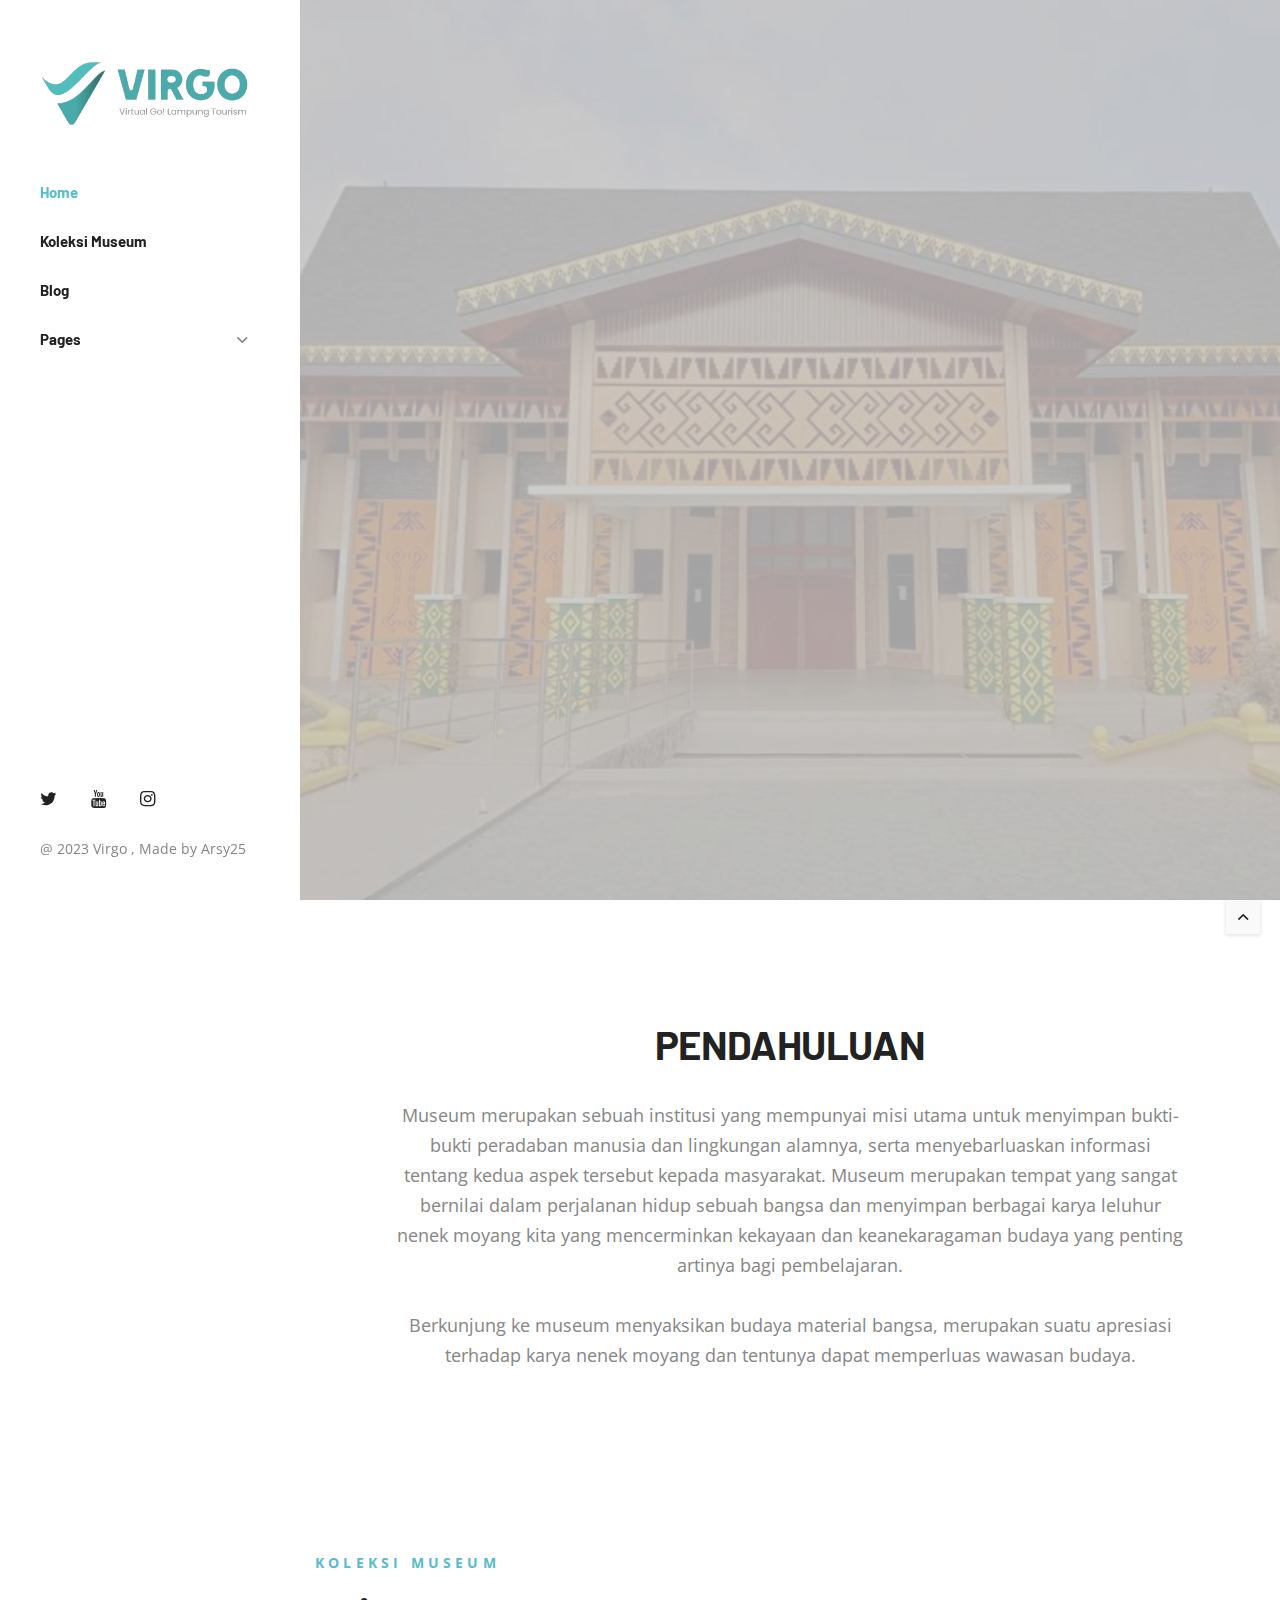
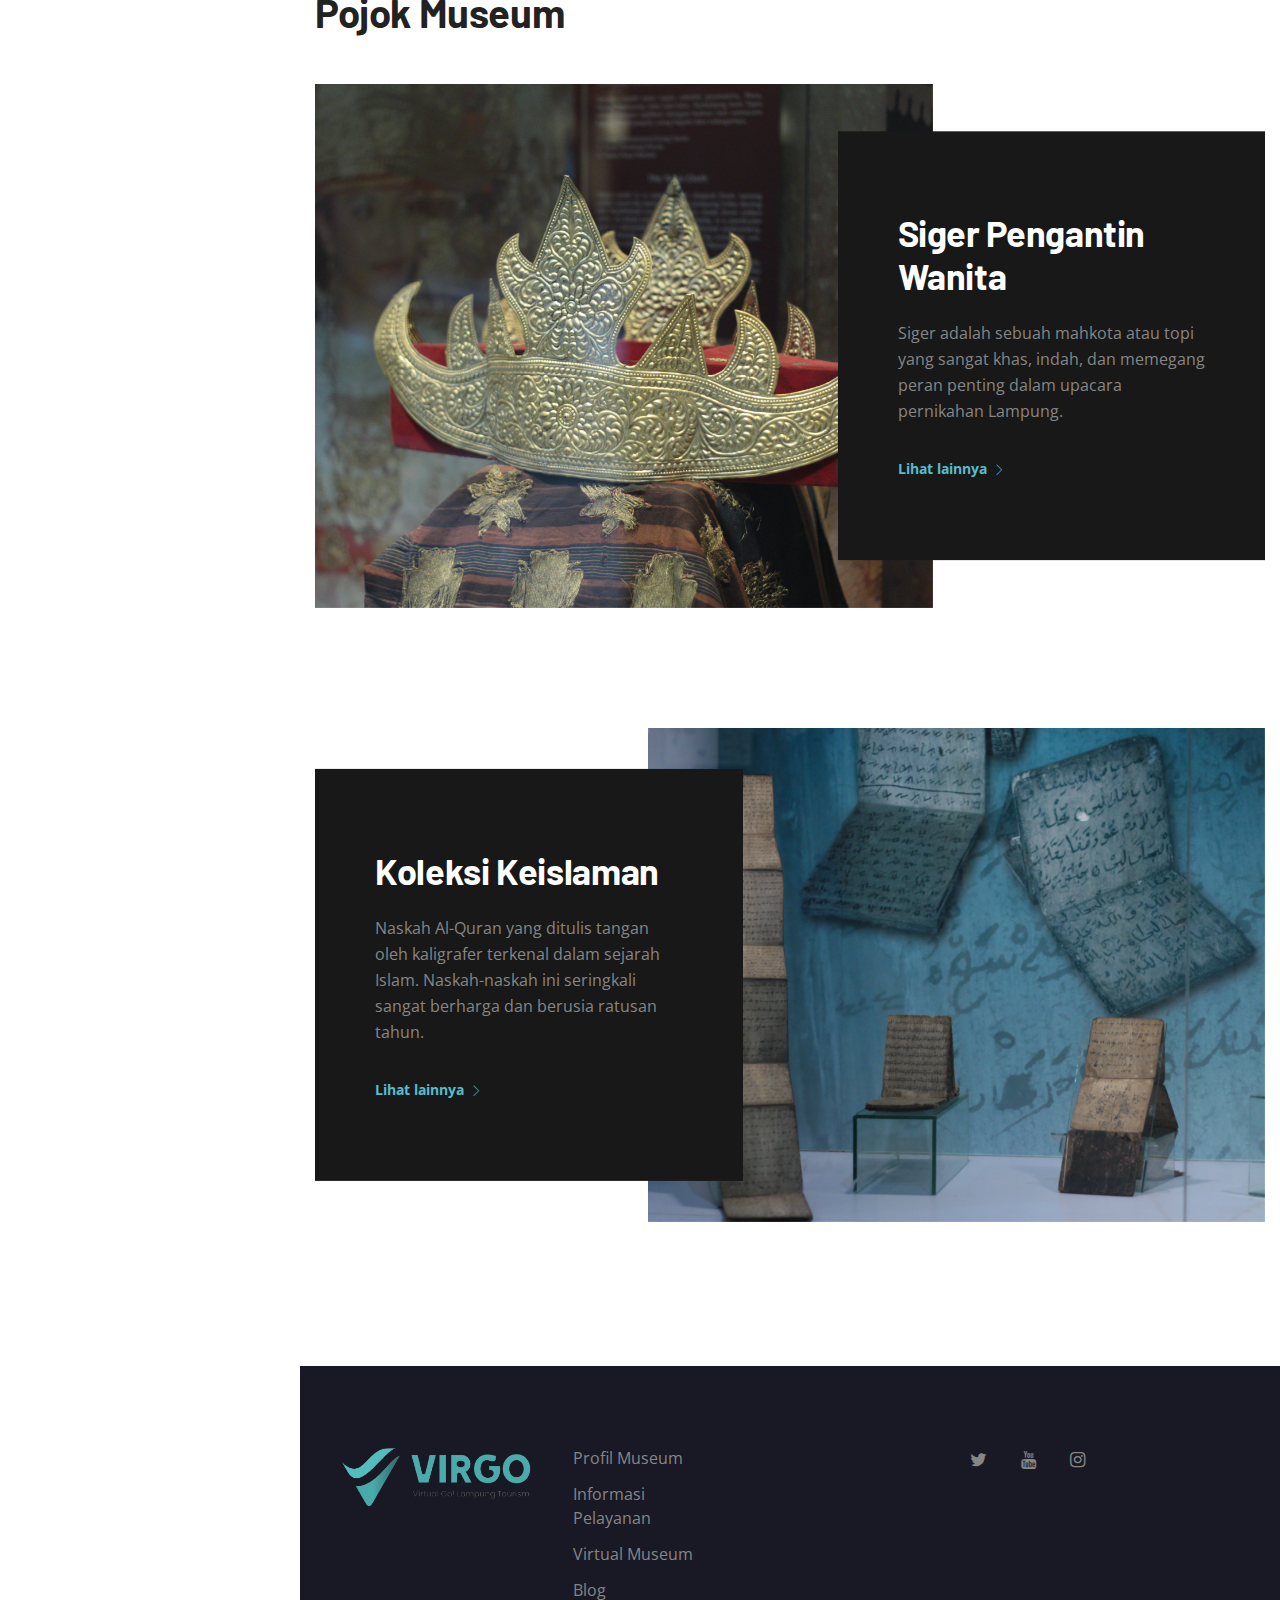
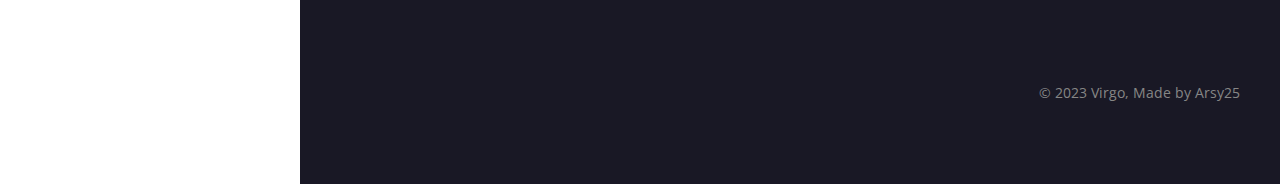
==== index.html @ 906f7b3b "Update index.html" ====
<!DOCTYPE html>
<html lang="en">
<head>
	<title>Virgo | Home</title>

	<meta charset="utf-8">
	<meta name="viewport" content="width=device-width, initial-scale=1, maximum-scale=1">
	<meta name="description" content="">

	<!-- Google Fonts -->
	<link href='https://fonts.googleapis.com/css?family=Barlow:400,600%7COpen+Sans:400,400i,700' rel='stylesheet'>

	<!-- Css -->
	<link rel="stylesheet" href="css/bootstrap.min.css" />
	<link rel="stylesheet" href="css/font-icons.css" />
	<link rel="stylesheet" href="revolution/css/settings.css" />
	<link rel="stylesheet" href="css/style.css" />
	<link
    rel="stylesheet"
    href="https://cdnjs.cloudflare.com/ajax/libs/animate.css/4.1.1/animate.min.css"
  />

	<!-- icon web -->
	<link rel="shortcut icon" href="img/revolution/home-1/iconn.png">


</head>

<body>

	<div class="loader-mask">
		<div class="loader">
			"Loading..."
		</div>
	</div>

	<main class="main-wrapper main-wrapper--offset">

		<!-- Navigation -->
		<header class="nav nav--side nav--side-sticky-left">
			<div class="nav__holder">
				<div class="nav__container container">

					<div class="flex-parent">

						<div class="nav__header">
							<!-- Logo Virgo -->
							<a href="index.html" class="logo-container flex-child">
								<img class="logo" src="img/revolution/home-1/" srcset="img/virgo01.png 1x, img/virgo01.png 2x" alt="logo">
							</a>

							<!-- Mobile toggle -->
							<button type="button" class="nav__icon-toggle" id="nav__icon-toggle" data-toggle="collapse" data-target="#navbar-collapse">
								<span class="sr-only">Toggle navigation</span>
								<span class="nav__icon-toggle-bar"></span>
								<span class="nav__icon-toggle-bar"></span>
								<span class="nav__icon-toggle-bar"></span>
							</button>
						</div>

						<!-- Navbar -->
						<nav id="navbar-collapse" class="nav__wrap collapse navbar-collapse">
							<ul class="nav__menu">
								<li class="nav__dropdown active">
									<a href="index.html" aria-haspopup="true">Home</a>
									<i class="nav__dropdown-trigger" role="button" aria-haspopup="true" aria-expanded="false"></i>
									<ul class="nav__dropdown-menu">
										<li><a href="index.html">Home </a></li>
									</ul>
								</li>
								<li class="nav__dropdown">
									<a href="galeri.html" aria-haspopup="true">Koleksi Museum</a>
									<i class=" nav__dropdown-trigger" role="button" aria-haspopup="true" aria-expanded="false"></i>
								</li>
								<li class="nav__dropdown ">
									<a href="blog.html" aria-haspopup="true">Blog</a>
									<i class="nav__dropdown-trigger" role="button" aria-haspopup="true" aria-expanded="false"></i>				
								</li>
									<li class="nav__dropdown">
										<a href="#" aria-haspopup="true">Pages</a>
										<i class="ui-arrow-down nav__dropdown-trigger" role="button" aria-haspopup="true" aria-expanded="false"></i>
										<ul class="nav__dropdown-menu">
											<li><a href="profil_museum.html">Profil Museum</a></li>
											<li><a href="virtual.html">Virtual Museum</a></li>
											<li><a href="infopelayanan.html">Informasi Pelayanan</a></li>
										</ul>
									</li>
							</ul> <!-- tutup menu -->


							<!-- Mobile Phone -->
							<div class="nav__phone nav__phone--mobile d-lg-none">
								<span class="nav__phone-text">No. Telpon :</span>
								<a href="tel:(0721) 705254" class="nav__email-email">(0721) 705254/783688</a>
							</div>							
							
							<!-- Mobile Email -->
							<div class="nav__email nav__email--mobile d-lg-none">
								<span class="nav__email-text">Email Kami : </span>
								<a href="mailto:museumlpg@gmail.com" class="nav__email-email">museumlpg@gmail.com</a>
							</div>
							
							<!-- Mobile Socials -->
							<div class="nav__socials nav__socials--mobile d-lg-none">
								<div class="socials">
									<a href="https://x.com/MuseumRuwaJurai?t=8a_7W3XBMx4-y3r6-TnmkQ&s=09" class="social social-twitter" aria-label="twitter" title="twitter" target="_blank"><i class="ui-twitter"></i></a>
									<a href="https://youtube.com/@museumlampung3592" class="social social-youtube" aria-label="youtube" title="google plus" target="_blank"><i class="ui-youtube"></i></a>
									<a href="https://instagram.com/museumlampung_ruwajurai" class="social social-instagram" aria-label="instagram" title="instagram" target="_blank"><i class="ui-instagram"></i></a>
								</div>
							</div>
						</nav> <!-- tutup nav-wrap -->

						<!-- Footer / Socials -->
						<div class="nav__footer d-lg-block d-none">
							<div class="socials">
								<a href="https://x.com/MuseumRuwaJurai?t=8a_7W3XBMx4-y3r6-TnmkQ&s=09" class="social social-twitter" aria-label="twitter" title="twitter" target="_blank"><i class="ui-twitter"></i></a>
								<a href="https://youtube.com/@museumlampung3592" class="social social-youtube" aria-label="youtube" title="google plus" target="_blank"><i class="ui-youtube"></i></a>
								<a href="https://instagram.com/museumlampung_ruwajurai" class="social social-instagram" aria-label="instagram" title="instagram" target="_blank"><i class="ui-instagram"></i></a>
							</div>

							<span class="copyright">
								@ 2023 Virgo , Made by <a href="https://linktr.ee/hamsyhamsy">Arsy25</a>
							</span>
						</div>		

					</div> <!-- tutup flex-parent -->
				</div> <!-- tutup container -->

			</div>
		</header> <!-- tutup navigation -->


		<div class="content-wrapper oh">

			<!-- Revolution Slider -->
			<div class="rev_slider_wrapper">
				<div class="rev_slider" id="slider-3" data-version="5.0">
					<ul>
						<!-- SLIDE 1 -->
						<li data-fstransition="fade"
							data-transition="scaledownfrombottom"
							data-easein="default"
							data-easeout="default"
							data-slotamount="1"
							data-masterspeed="1200"
							data-delay="4500"
							>
							<!-- MAIN IMAGE -->
							<img src="img/revolution/home-1/depan.jpg"
								alt=""
								data-bgrepeat="no-repeat"
								data-bgfit="cover"
								data-bgparallax="7"
								class="rev-slidebg"
								>

							<!-- HERO TITLE -->
							<div class="tp-caption hero-text"
								data-x="30"
								data-y="center"
								data-voffset="[-70,-180,-200,-240]"
								data-fontsize="[72,62,52,40]"
								data-lineheight="[72,62,52,40]"
								data-width="[none, none, none, 300]"
								data-whitespace="[nowrap, nowrap, nowrap, normal]"
								data-frames='[{
									"delay":1000,
									"speed":900,
									"frame":"0",
									"from":"y:150px;opacity:0;",
									"ease":"Power3.easeOut",
									"to":"o:1;"
									},{
									"delay":"wait",
									"speed":1000,
									"frame":"999",
									"to":"opacity:0;","ease":"Power3.easeOut"
								}]'
								data-splitout="none">Museum Ruwa Jurai<span class="hero-dot"></span>
							</div>

							<!-- HERO SUBTITLE -->
							<div class="tp-caption small-text"
								data-x="30"
								data-y="center"
								data-voffset="[30,-80,-100,-100]"
								data-fontsize="[21,21,21,21]"
								data-lineheight="34"
								data-width="[none, none, none, 300]"
								data-whitespace="[nowrap, nowrap, nowrap, normal]"
								data-frames='[{
									"delay":1100,
									"speed":900,
									"frame":"0",
									"from":"y:150px;opacity:0;",
									"ease":"Power3.easeOut",
									"to":"o:1;"
									},{
									"delay":"wait",
									"speed":1000,
									"frame":"999",
									"to":"opacity:0;","ease":"Power3.easeOut"
								}]'
								>Museum Negeri Provinsi Lampung "Ruwa Jurai" diresmikan <br> pada tanggal 24 September 1988 oleh Menteri <br> Pendidikan dan Kebudayaan
							</div>

						</li> <!-- tutup slide 1 -->

						<!-- SLIDE 2 -->
						<li data-transition="scaledownfrombottom"
							data-easein="default"
							data-easeout="default"
							data-slotamount="1"
							data-masterspeed="1200"
							data-delay="4500"
							>
							<!-- MAIN IMAGE -->
							<img src="img/revolution/home-1/tapis.jpg"
								alt=""
								data-bgrepeat="no-repeat"
								data-bgfit="cover"
								data-bgparallax="7"
								class="rev-slidebg"
								>

							<!-- HERO TITLE -->
							<div class="tp-caption hero-text"
								data-x="30"
								data-y="center"
								data-voffset="[-70,-180,-200,-240]"
								data-fontsize="[72,62,52,40]"
								data-lineheight="[72,62,52,40]"
								data-width="[none, none, none, 300]"
								data-whitespace="[nowrap, nowrap, nowrap, normal]"
								data-frames='[{
									"delay":1000,
									"speed":900,
									"frame":"0",
									"from":"y:150px;opacity:0;",
									"ease":"Power3.easeOut",
									"to":"o:1;"
									},{
									"delay":"wait",
									"speed":1000,
									"frame":"999",
									"to":"opacity:0;","ease":"Power3.easeOut"
								}]'
								data-splitout="none">Kain Tapis Lampung
							</div>

							<!-- HERO SUBTITLE -->
							<div class="tp-caption small-text"
								data-x="30"
								data-y="center"
								data-voffset="[30,-80,-100,-100]"
								data-fontsize="[21,21,21,21]"
								data-lineheight="34"
								data-width="[none, none, none, 300]"
								data-whitespace="[nowrap, nowrap, nowrap, normal]"
								data-frames='[{
									"delay":1100,
									"speed":900,
									"frame":"0",
									"from":"y:150px;opacity:0;",
									"ease":"Power3.easeOut",
									"to":"o:1;"
									},{
									"delay":"wait",
									"speed":1000,
									"frame":"999",
									"to":"opacity:0;","ease":"Power3.easeOut"
								}]'
								>salah satu jenis kerajinan tradisional masyarakat Lampung.<br> Kain tapis dibuat dari benang katun dan benang emas.
							</div>


						</li> <!-- tutup slide 1 -->

						<!-- SLIDE 3 -->
						<li data-transition="scaledownfrombottom"
							data-easein="default"
							data-easeout="default"
							data-slotamount="1"
							data-masterspeed="1200"
							data-delay="5000"
							>
							<!-- MAIN IMAGE -->
							<img src="img/revolution/home-1/bjadat.jpg"
								alt=""
								data-bgrepeat="no-repeat"
								data-bgfit="cover"
								data-bgparallax="7"
								class="rev-slidebg"
								>

							<!-- HERO TITLE -->
							<div class="tp-caption hero-text"
								data-x="30"
								data-y="center"
								data-voffset="[-70,-180,-200,-240]"
								data-fontsize="[72,62,52,40]"
								data-lineheight="[72,62,52,40]"
								data-width="[none, none, none, 300]"
								data-whitespace="[nowrap, nowrap, nowrap, normal]"
								data-frames='[{
									"delay":1000,
									"speed":900,
									"frame":"0",
									"from":"y:150px;opacity:0;",
									"ease":"Power3.easeOut",
									"to":"o:1;"
									},{
									"delay":"wait",
									"speed":1000,
									"frame":"999",
									"to":"opacity:0;","ease":"Power3.easeOut"
								}]'
								data-splitout="none">Pakaian adat Lampung Pepadun
							</div>

							<!-- HERO SUBTITLE -->
							<div class="tp-caption small-text"
								data-x="30"
								data-y="center"
								data-voffset="[30,-80,-100,-100]"
								data-fontsize="[21,21,21,21]"
								data-lineheight="34"
								data-width="[none, none, none, 300]"
								data-whitespace="[nowrap, nowrap, nowrap, normal]"
								data-frames='[{
									"delay":1100,
									"speed":900,
									"frame":"0",
									"from":"y:150px;opacity:0;",
									"ease":"Power3.easeOut",
									"to":"o:1;"
									},{
									"delay":"wait",
									"speed":1000,
									"frame":"999",
									"to":"opacity:0;","ease":"Power3.easeOut"
								}]'
								>Pakaian adat Lampung Pepadun adalah contoh yang indah dari kekayaan budaya dan tradisi masyarakat Lampung.
							</div>

						</li> <!-- tutup slide 1 -->

					</ul>
				</div>
			</div>

			<!-- Intro -->
			<section class="section-wrap">
				<div class="container">
					<div class="row justify-content-center">
						<div class="col-lg-10">
							<div class="intro text-center">
								<h2 class="mb-32">PENDAHULUAN</h2>
								<p class="lead">Museum merupakan sebuah institusi yang mempunyai misi utama untuk menyimpan bukti-bukti peradaban manusia dan lingkungan alamnya, 
									serta menyebarluaskan informasi tentang kedua aspek tersebut kepada masyarakat. Museum merupakan 
									tempat yang sangat bernilai dalam perjalanan hidup sebuah bangsa dan menyimpan berbagai karya leluhur nenek moyang kita
								yang mencerminkan kekayaan dan keanekaragaman budaya yang penting artinya bagi pembelajaran.
								<br><br> Berkunjung ke museum menyaksikan budaya material bangsa, merupakan suatu apresiasi terhadap karya nenek moyang dan tentunya dapat memperluas wawasan budaya.</p>
							</div>
						</div>
					</div>
				</div>
			</section> <!-- tutup intro -->


			<!-- koleksi -->
			<section class="section-wrap pt-48">
				<div class="container">
					<div class="title-row mb-48">
						<p class="subtitle"><strong>Koleksi Museum</strong></p>
						<h2 class="section-title">Pojok Museum</h2>
					</div>

					<div class="projects">
						<div class="project-1">
							<div class="project-1__container">
								<div class="project__img-holder hover-scale">
									<a href="galeri.html">
										<img src="img/galeri/siger.jpg" alt="" class="project__img">
									</a>
								</div>
							</div>

							<div class="project-1__description-holder">
								<div class="project-1__description">
									<h3 class="project-1__title">Siger Pengantin Wanita</h3>
									<p class="project-1__text">Siger adalah sebuah mahkota atau topi yang sangat khas, indah, dan memegang peran penting dalam upacara pernikahan Lampung.</p>
									<a href="galeri.html" class="read-more">
										<span class="read-more__text">Lihat lainnya</span>
										<i class="ui-arrow-right read-more__icon"></i>
									</a>
								</div>
							</div>
						</div> <!-- tutup koleksi -->

						<div class="project-1">
							<div class="project-1__container">
								<div class="project__img-holder hover-scale">
									<a href="galeri.html">
										<img src="img/galeri/koleksiislam.jpg" alt="" class="project__img">
									</a>
								</div>
							</div>

							<div class="project-1__description-holder">
								<div class="project-1__description">
									<h3 class="project-1__title">Koleksi Keislaman</h3>
									<p class="project-1__text">Naskah Al-Quran yang ditulis tangan oleh kaligrafer terkenal dalam sejarah Islam. Naskah-naskah ini seringkali sangat berharga dan berusia ratusan tahun.</p>
									<a href="galeri.html" class="read-more">
										<span class="read-more__text">Lihat lainnya</span>
										<i class="ui-arrow-right read-more__icon"></i>
									</a>
								</div>
							</div>
						</div> <!-- tutup project -->
					</div>					

				</div>
			</section> <!-- tutup portfolio -->

<br>
			<!-- Footer -->
			<footer class="footer bg-dark-overlay">
				<div class="container-fluid">
					<div class="footer__widgets">
						<div class="row">

							<div class="col-lg-3 col-md-3">
								<div class="widget widget-about-us">
									<!-- Logo -->
									<a href="index.html" class="logo-container flex-child">
										<img class="logo" src="img/virgo01.png" srcset="img/virgo01.png 1x, img/virgo01.png 2x" alt="logo">
									</a>
								</div>
							</div> <!-- tutup logo -->

							<div class="col-lg-2 col-md-3">
								<div class="widget widget_nav_menu">
									<ul>
										<li><a href="profil_museum.html">Profil Museum</a></li>
										<li><a href="infopelayanan.html">Informasi Pelayanan</a></li>
										<li><a href="virtual.html">Virtual Museum</a></li>
										<li><a href="blog.html">Blog</a></li>
									</ul>
								</div>
							</div>


							<div class="col-lg-3 offset-lg-2 col-md-3">
								<div class="widget">
									<div class="socials">
									<a href="https://x.com/MuseumRuwaJurai?t=8a_7W3XBMx4-y3r6-TnmkQ&s=09" class="social social-twitter" aria-label="twitter" title="twitter" target="_blank"><i class="ui-twitter"></i></a>
									<a href="https://youtube.com/@museumlampung3592" class="social social-youtube" aria-label="youtube" title="google plus" target="_blank"><i class="ui-youtube"></i></a>
									<a href="https://instagram.com/museumlampung_ruwajurai" class="social social-instagram" aria-label="instagram" title="instagram" target="_blank"><i class="ui-instagram"></i></a>
								</div>
								</div>
							</div>

						</div>
					</div>
				</div> <!-- tutup container -->

				<div class="footer__bottom">
					<div class="container-fluid text-right text-md-center">
						<span class="copyright">
							&copy; 2023 Virgo, Made by <a href="https://linktr.ee/hamsyhamsy">Arsy25</a>
						</span>
					</div>
				</div> <!-- tutup footer bottom -->
			</footer> <!-- tutup footer -->

			<div id="back-to-top">
				<a href="#top"><i class="ui-arrow-up"></i></a>
			</div>

		</div> <!-- tutup content wrapper -->
	</main> <!-- tutup main wrapper -->


	<!-- jQuery Scripts -->
	<script src="js/jquery.min.js"></script>
	<script src="js/bootstrap.min.js"></script>
	<script src="js/plugins.js"></script>
	<script src="revolution/js/jquery.themepunch.tools.min.js"></script>
	<script src="revolution/js/jquery.themepunch.revolution.min.js"></script>
	<script src="js/rev-slider.js"></script>
	<!-- 
		1. Generate your key here - https://developers.google.com/maps/documentation/javascript/get-api-key
		2. Paste your key in the script below.
	-->
	<script src="js/scripts.js"></script>


	<!-- Rev Slider Offline Scripts -->
	<script src="revolution/js/extensions/revolution.extension.video.min.js"></script>
	<script src="revolution/js/extensions/revolution.extension.carousel.min.js"></script>
	<script src="revolution/js/extensions/revolution.extension.slideanims.min.js"></script>
	<script src="revolution/js/extensions/revolution.extension.actions.min.js"></script>
	<script src="revolution/js/extensions/revolution.extension.layeranimation.min.js"></script>
	<script src="revolution/js/extensions/revolution.extension.kenburn.min.js"></script>
	<script src="revolution/js/extensions/revolution.extension.navigation.min.js"></script>
	<script src="revolution/js/extensions/revolution.extension.migration.min.js"></script>
	<script src="revolution/js/extensions/revolution.extension.parallax.min.js"></script>

</body>
</html>
---- css/font-icons.css ----
/* Icon54
-------------------------------------------------------*/
@font-face {
  font-family: 'Icon54';
  src:
    url('../fonts/Icon54.ttf?3rh4gs') format('truetype'),
    url('../fonts/Icon54.woff?3rh4gs') format('woff'),
    url('../fonts/Icon54.svg?3rh4gs#Icon54') format('svg');
  font-weight: normal;
  font-style: normal;
}

[class^="icon-"], [class*=" icon-"] {
  /* use !important to prevent issues with browser extensions that change fonts */
  font-family: 'Icon54' !important;
  speak: none;
  font-style: normal;
  font-weight: normal;
  font-variant: normal;
  text-transform: none;
  line-height: 1;

  /* Better Font Rendering =========== */
  -webkit-font-smoothing: antialiased;
  -moz-osx-font-smoothing: grayscale;
}

.icon-Book-Write:before {
  content: "\e95d";
}
.icon-Books:before {
  content: "\e965";
}
.icon-Chandelier:before {
  content: "\e9a2";
}
.icon-Parabolic-Antenna-3:before {
  content: "\eb11";
}
.icon-Triangle-Ruler:before {
  content: "\ec52";
}
.icon-Israel:before {
  content: "\e900";
}
.icon-Barn:before {
  content: "\e942";
}
.icon-Barrow:before {
  content: "\e943";
}
.icon-Brick:before {
  content: "\e95b";
}
.icon-Church-1:before {
  content: "\e97a";
}
.icon-Crain:before {
  content: "\e995";
}
.icon-Cup-3:before {
  content: "\e99c";
}
.icon-Drilling-Machine-2:before {
  content: "\e9ba";
}
.icon-Drilling-Machine:before {
  content: "\e9bb";
}
.icon-Firewall:before {
  content: "\e9e2";
}
.icon-Hammer:before {
  content: "\ea13";
}
.icon-Helmet:before {
  content: "\ea26";
}
.icon-High-voltage:before {
  content: "\ea27";
}
.icon-Hotel-1:before {
  content: "\ea33";
}
.icon-Hotel-2:before {
  content: "\ea34";
}
.icon-Hotel-3:before {
  content: "\ea35";
}
.icon-Hotel-4:before {
  content: "\ea36";
}
.icon-House-2:before {
  content: "\ea38";
}
.icon-House-3:before {
  content: "\ea39";
}
.icon-House-4:before {
  content: "\ea3a";
}
.icon-House-7:before {
  content: "\ea3d";
}
.icon-House-8:before {
  content: "\ea3e";
}
.icon-House-9:before {
  content: "\ea3f";
}
.icon-Jack-Hammer2:before {
  content: "\ea4c";
}
.icon-Ladder:before {
  content: "\ea5a";
}
.icon-Office-1:before {
  content: "\eaca";
}
.icon-Office-2:before {
  content: "\eacb";
}
.icon-Office-3:before {
  content: "\eacc";
}
.icon-Office-4:before {
  content: "\eacd";
}
.icon-Office-5:before {
  content: "\eace";
}
.icon-Office-6:before {
  content: "\eacf";
}
.icon-Paint-Brush:before {
  content: "\eadd";
}
.icon-Paint-Bucket:before {
  content: "\eade";
}
.icon-Paint-Roller:before {
  content: "\eadf";
}
.icon-Plugin:before {
  content: "\eaff";
}
.icon-Post-Office:before {
  content: "\eb08";
}
.icon-Road-Roller:before {
  content: "\eb38";
}
.icon-Saw:before {
  content: "\eb40";
}
.icon-School:before {
  content: "\eb41";
}
.icon-Shop:before {
  content: "\eb56";
}
.icon-Shovel:before {
  content: "\eb57";
}
.icon-Sydney:before {
  content: "\eb92";
}
.icon-Theme:before {
  content: "\eb9c";
}
.icon-Triangle-Ruler2:before {
  content: "\ebaf";
}
.icon-Trowel-and-Brick:before {
  content: "\ebb0";
}
.icon-Trowel-and-Wall:before {
  content: "\ebb1";
}
.icon-Truck-1:before {
  content: "\ebb2";
}
.icon-Windmill:before {
  content: "\ebea";
}
.icon-Bad-1:before {
  content: "\ec04";
}
.icon-Bad-2:before {
  content: "\ec05";
}
.icon-Bad-4:before {
  content: "\ec07";
}
.icon-Brick-Gouse:before {
  content: "\ec0d";
}
.icon-Cabinet-1:before {
  content: "\ec0e";
}
.icon-Cabinet-5:before {
  content: "\ec12";
}
.icon-Change-House:before {
  content: "\ec16";
}
.icon-Couch-1:before {
  content: "\ec23";
}
.icon-Garage:before {
  content: "\ec4d";
}
.icon-House-Dimensions:before {
  content: "\ec5f";
}
.icon-House-Key-3:before {
  content: "\ec63";
}
.icon-Key-Hold:before {
  content: "\ec6a";
}
.icon-Wardeobe-1:before {
  content: "\ecd5";
}
.icon-Wardrobe-Mirror:before {
  content: "\ecd8";
}
.icon-Phone-InTalk:before {
  content: "\e9a4";
}
.icon-Concrete-Truck:before {
  content: "\eb42";
}
.icon-Crain-Truck:before {
  content: "\eb5b";
}
.icon-Crop-Tool:before {
  content: "\eb64";
}
.icon-Cup-1:before {
  content: "\eb6b";
}
.icon-Cystern-Truck:before {
  content: "\eb74";
}
.icon-Dispacher-1:before {
  content: "\eba5";
}
.icon-Dispacher-2:before {
  content: "\eba6";
}
.icon-Dumper-Truck:before {
  content: "\ebf9";
}
.icon-Elevator:before {
  content: "\ec13";
}
.icon-Excavator-1:before {
  content: "\ec30";
}
.icon-Excavator-2:before {
  content: "\ec31";
}
.icon-Fire-Alarm:before {
  content: "\ec5e";
}
.icon-Hammer2:before {
  content: "\ece6";
}
.icon-Hotel:before {
  content: "\ed1c";
}
.icon-Isert-Tabel:before {
  content: "\ed3a";
}
.icon-Jack-Hammer:before {
  content: "\ed3c";
}
.icon-Lamp-1:before {
  content: "\ed57";
}
.icon-Lamp-2:before {
  content: "\ed58";
}
.icon-Light-Bulb:before {
  content: "\ed7b";
}
.icon-Mail-Box2:before {
  content: "\edbb";
}
.icon-Mining-Railcar:before {
  content: "\edf2";
}
.icon-Paint-Bucket2:before {
  content: "\ee70";
}
.icon-Paint-Format:before {
  content: "\ee71";
}
.icon-Paper-Roll:before {
  content: "\ee7b";
}
.icon-Pin:before {
  content: "\eea6";
}
.icon-Ruler-1:before {
  content: "\ef50";
}
.icon-Ruler-2:before {
  content: "\ef51";
}
.icon-Ruler-Tool:before {
  content: "\ef52";
}
.icon-Screwdriver2:before {
  content: "\ef81";
}
.icon-Seatbelt:before {
  content: "\ef91";
}
.icon-Shower-1:before {
  content: "\efb9";
}
.icon-Stamp-2:before {
  content: "\f006";
}
.icon-Temperature-Day:before {
  content: "\f053";
}
.icon-Tools:before {
  content: "\f07b";
}
.icon-Transmition-Tower:before {
  content: "\f08a";
}
.icon-Truck-12:before {
  content: "\f094";
}
.icon-Truck:before {
  content: "\f096";
}
.icon-Umbrella:before {
  content: "\f0a2";
}
.icon-Wall:before {
  content: "\f0ea";
}
.icon-Water-Tap:before {
  content: "\f0f1";
}
.icon-Winter-Temperature:before {
  content: "\f118";
}
.icon-Wrench-1:before {
  content: "\f129";
}



/* UI Icons
-------------------------------------------------------*/
@font-face {
  font-family: 'ui-icons';
  src: url('../fonts/ui-icons.eot?31292061');
  src: url('../fonts/ui-icons.eot?31292061#iefix') format('embedded-opentype'),
       url('../fonts/ui-icons.woff2?31292061') format('woff2'),
       url('../fonts/ui-icons.woff?31292061') format('woff'),
       url('../fonts/ui-icons.ttf?31292061') format('truetype'),
       url('../fonts/ui-icons.svg?31292061#ui-icons') format('svg');
  font-weight: normal;
  font-style: normal;
}
/* Chrome hack: SVG is rendered more smooth in Windozze. 100% magic, uncomment if you need it. */
/* Note, that will break hinting! In other OS-es font will be not as sharp as it could be */
/*
@media screen and (-webkit-min-device-pixel-ratio:0) {
  @font-face {
    font-family: 'ui-icons';
    src: url('../fonts/ui-icons.svg?31292061#ui-icons') format('svg');
  }
}
*/
 
 [class^="ui-"]:before, [class*=" ui-"]:before {
  font-family: "ui-icons";
  font-style: normal;
  font-weight: normal;
  speak: none;
 
  display: inline-block;
  text-decoration: inherit;
  width: 1em;
  margin-right: .2em;
  text-align: center;
  /* opacity: .8; */
 
  /* For safety - reset parent styles, that can break glyph codes*/
  font-variant: normal;
  text-transform: none;
 
  /* fix buttons height, for twitter bootstrap */
  line-height: 1em;
 
  /* Animation center compensation - margins should be symmetric */
  /* remove if not needed */
  margin-left: .2em;
 
  /* you can be more comfortable with increased icons size */
  /* font-size: 120%; */
 
  /* Font smoothing. That was taken from TWBS */
  -webkit-font-smoothing: antialiased;
  -moz-osx-font-smoothing: grayscale;
 
  /* Uncomment for 3D effect */
  /* text-shadow: 1px 1px 1px rgba(127, 127, 127, 0.3); */
}
 
.ui-pin:before { content: '\e801'; } /* '' */
.ui-play:before { content: '\e803'; } /* '' */
.ui-star:before { content: '\e805'; } /* '' */
.ui-star-empty:before { content: '\e806'; } /* '' */
.ui-arrow-left:before { content: '\e875'; } /* '' */
.ui-arrow-right:before { content: '\e876'; } /* '' */
.ui-category:before { content: '\f097'; } /* '' */
.ui-twitter:before { content: '\f099'; } /* '' */
.ui-facebook:before { content: '\f09a'; } /* '' */
.ui-github:before { content: '\f09b'; } /* '' */
.ui-rss:before { content: '\f09e'; } /* '' */
.ui-pinterest:before { content: '\f0d2'; } /* '' */
.ui-google:before { content: '\f0d5'; } /* '' */
.ui-linkedin:before { content: '\f0e1'; } /* '' */
.ui-comments:before { content: '\f0e6'; } /* '' */
.ui-arrow-down:before { content: '\f123'; } /* '' */
.ui-arrow-up:before { content: '\f126'; } /* '' */
.ui-youtube:before { content: '\f167'; } /* '' */
.ui-xing:before { content: '\f168'; } /* '' */
.ui-dropbox:before { content: '\f16b'; } /* '' */
.ui-stackoverflow:before { content: '\f16c'; } /* '' */
.ui-instagram:before { content: '\f16d'; } /* '' */
.ui-flickr:before { content: '\f16e'; } /* '' */
.ui-bitbucket:before { content: '\f171'; } /* '' */
.ui-tumblr:before { content: '\f173'; } /* '' */
.ui-apple:before { content: '\f179'; } /* '' */
.ui-windows:before { content: '\f17a'; } /* '' */
.ui-android:before { content: '\f17b'; } /* '' */
.ui-dribbble:before { content: '\f17d'; } /* '' */
.ui-skype:before { content: '\f17e'; } /* '' */
.ui-foursquare:before { content: '\f180'; } /* '' */
.ui-trello:before { content: '\f181'; } /* '' */
.ui-vkontakte:before { content: '\f189'; } /* '' */
.ui-vimeo:before { content: '\f194'; } /* '' */
.ui-slack:before { content: '\f198'; } /* '' */
.ui-reddit:before { content: '\f1a1'; } /* '' */
.ui-stumbleupon:before { content: '\f1a4'; } /* '' */
.ui-delicious:before { content: '\f1a5'; } /* '' */
.ui-digg:before { content: '\f1a6'; } /* '' */
.ui-behance:before { content: '\f1b4'; } /* '' */
.ui-spotify:before { content: '\f1bc'; } /* '' */
.ui-soundcloud:before { content: '\f1be'; } /* '' */
.ui-codeopen:before { content: '\f1cb'; } /* '' */
.ui-git:before { content: '\f1d3'; } /* '' */
.ui-slideshare:before { content: '\f1e7'; } /* '' */
.ui-twitch:before { content: '\f1e8'; } /* '' */
.ui-search:before { content: '\f1f5'; } /* '' */
.ui-lastfm:before { content: '\f202'; } /* '' */
.ui-forumbee:before { content: '\f211'; } /* '' */
.ui-sellsy:before { content: '\f213'; } /* '' */
.ui-shirtsinbulk:before { content: '\f214'; } /* '' */
.ui-skyatlas:before { content: '\f216'; } /* '' */
.ui-whatsapp:before { content: '\f232'; } /* '' */
.ui-snapchat:before { content: '\f2ac'; } /* '' */
.ui-phone:before { content: '\f2d2'; } /* '' */
.ui-close:before { content: '\f2d7'; } /* '' */
.ui-check:before { content: '\f383'; } /* '' */
.ui-email:before { content: '\f384'; } /* '' */
.ui-time:before { content: '\f3b3'; } /* '' */
---- revolution/css/settings.css ----
/*-----------------------------------------------------------------------------

-	Revolution Slider 5.0 Default Style Settings -

Screen Stylesheet

version:   	5.4.5
date:      	15/05/17
author:		themepunch
email:     	info@themepunch.com
website:   	http://www.themepunch.com
-----------------------------------------------------------------------------*/
#debungcontrolls,.debugtimeline{width:100%;box-sizing:border-box}.rev_column,.rev_column .tp-parallax-wrap,.tp-svg-layer svg{vertical-align:top}#debungcontrolls{z-index:100000;position:fixed;bottom:0;height:auto;background:rgba(0,0,0,.6);padding:10px}.debugtimeline{height:10px;position:relative;margin-bottom:3px;display:none;white-space:nowrap}.debugtimeline:hover{height:15px}.the_timeline_tester{background:#e74c3c;position:absolute;top:0;left:0;height:100%;width:0}.rs-go-fullscreen{position:fixed!important;width:100%!important;height:100%!important;top:0!important;left:0!important;z-index:9999999!important;background:#fff!important}.debugtimeline.tl_slide .the_timeline_tester{background:#f39c12}.debugtimeline.tl_frame .the_timeline_tester{background:#3498db}.debugtimline_txt{color:#fff;font-weight:400;font-size:7px;position:absolute;left:10px;top:0;white-space:nowrap;line-height:10px}.rtl{direction:rtl}@font-face{font-family:revicons;src:url(../fonts/revicons/revicons.eot?5510888);src:url(../fonts/revicons/revicons.eot?5510888#iefix) format('embedded-opentype'),url(../fonts/revicons/revicons.woff?5510888) format('woff'),url(../fonts/revicons/revicons.ttf?5510888) format('truetype'),url(../fonts/revicons/revicons.svg?5510888#revicons) format('svg');font-weight:400;font-style:normal}[class*=" revicon-"]:before,[class^=revicon-]:before{font-family:revicons;font-style:normal;font-weight:400;speak:none;display:inline-block;text-decoration:inherit;width:1em;margin-right:.2em;text-align:center;font-variant:normal;text-transform:none;line-height:1em;margin-left:.2em}.revicon-search-1:before{content:'\e802'}.revicon-pencil-1:before{content:'\e831'}.revicon-picture-1:before{content:'\e803'}.revicon-cancel:before{content:'\e80a'}.revicon-info-circled:before{content:'\e80f'}.revicon-trash:before{content:'\e801'}.revicon-left-dir:before{content:'\e817'}.revicon-right-dir:before{content:'\e818'}.revicon-down-open:before{content:'\e83b'}.revicon-left-open:before{content:'\e819'}.revicon-right-open:before{content:'\e81a'}.revicon-angle-left:before{content:'\e820'}.revicon-angle-right:before{content:'\e81d'}.revicon-left-big:before{content:'\e81f'}.revicon-right-big:before{content:'\e81e'}.revicon-magic:before{content:'\e807'}.revicon-picture:before{content:'\e800'}.revicon-export:before{content:'\e80b'}.revicon-cog:before{content:'\e832'}.revicon-login:before{content:'\e833'}.revicon-logout:before{content:'\e834'}.revicon-video:before{content:'\e805'}.revicon-arrow-combo:before{content:'\e827'}.revicon-left-open-1:before{content:'\e82a'}.revicon-right-open-1:before{content:'\e82b'}.revicon-left-open-mini:before{content:'\e822'}.revicon-right-open-mini:before{content:'\e823'}.revicon-left-open-big:before{content:'\e824'}.revicon-right-open-big:before{content:'\e825'}.revicon-left:before{content:'\e836'}.revicon-right:before{content:'\e826'}.revicon-ccw:before{content:'\e808'}.revicon-arrows-ccw:before{content:'\e806'}.revicon-palette:before{content:'\e829'}.revicon-list-add:before{content:'\e80c'}.revicon-doc:before{content:'\e809'}.revicon-left-open-outline:before{content:'\e82e'}.revicon-left-open-2:before{content:'\e82c'}.revicon-right-open-outline:before{content:'\e82f'}.revicon-right-open-2:before{content:'\e82d'}.revicon-equalizer:before{content:'\e83a'}.revicon-layers-alt:before{content:'\e804'}.revicon-popup:before{content:'\e828'}.rev_slider_wrapper{position:relative;z-index:0;width:100%}.rev_slider{position:relative;overflow:visible}.entry-content .rev_slider a,.rev_slider a{box-shadow:none}.tp-overflow-hidden{overflow:hidden!important}.group_ov_hidden{overflow:hidden}.rev_slider img,.tp-simpleresponsive img{max-width:none!important;transition:none;margin:0;padding:0;border:none}.rev_slider .no-slides-text{font-weight:700;text-align:center;padding-top:80px}.rev_slider>ul,.rev_slider>ul>li,.rev_slider>ul>li:before,.rev_slider_wrapper>ul,.tp-revslider-mainul>li,.tp-revslider-mainul>li:before,.tp-simpleresponsive>ul,.tp-simpleresponsive>ul>li,.tp-simpleresponsive>ul>li:before{list-style:none!important;position:absolute;margin:0!important;padding:0!important;overflow-x:visible;overflow-y:visible;background-image:none;background-position:0 0;text-indent:0;top:0;left:0}.rev_slider>ul>li,.rev_slider>ul>li:before,.tp-revslider-mainul>li,.tp-revslider-mainul>li:before,.tp-simpleresponsive>ul>li,.tp-simpleresponsive>ul>li:before{visibility:hidden}.tp-revslider-mainul,.tp-revslider-slidesli{padding:0!important;margin:0!important;list-style:none!important}.fullscreen-container,.fullwidthbanner-container{padding:0;position:relative}.rev_slider li.tp-revslider-slidesli{position:absolute!important}.tp-caption .rs-untoggled-content{display:block}.tp-caption .rs-toggled-content{display:none}.rs-toggle-content-active.tp-caption .rs-toggled-content{display:block}.rs-toggle-content-active.tp-caption .rs-untoggled-content{display:none}.rev_slider .caption,.rev_slider .tp-caption{position:relative;visibility:hidden;white-space:nowrap;display:block;-webkit-font-smoothing:antialiased!important;z-index:1}.rev_slider .caption,.rev_slider .tp-caption,.tp-simpleresponsive img{-moz-user-select:none;-khtml-user-select:none;-webkit-user-select:none;-o-user-select:none}.rev_slider .tp-mask-wrap .tp-caption,.rev_slider .tp-mask-wrap :last-child,.wpb_text_column .rev_slider .tp-mask-wrap .tp-caption,.wpb_text_column .rev_slider .tp-mask-wrap :last-child{margin-bottom:0}.tp-svg-layer svg{width:100%;height:100%;position:relative}.tp-carousel-wrapper{cursor:url(openhand.cur),move}.tp-carousel-wrapper.dragged{cursor:url(closedhand.cur),move}.tp_inner_padding{box-sizing:border-box;max-height:none!important}.tp-caption.tp-layer-selectable{-moz-user-select:all;-khtml-user-select:all;-webkit-user-select:all;-o-user-select:all}.tp-caption.tp-hidden-caption,.tp-forcenotvisible,.tp-hide-revslider,.tp-parallax-wrap.tp-hidden-caption{visibility:hidden!important;display:none!important}.rev_slider audio,.rev_slider embed,.rev_slider iframe,.rev_slider object,.rev_slider video{max-width:none!important}.tp-element-background{position:absolute;top:0;left:0;width:100%;height:100%;z-index:0}.tp-blockmask,.tp-blockmask_in,.tp-blockmask_out{position:absolute;top:0;left:0;width:100%;height:100%;background:#fff;z-index:1000;transform:scaleX(0) scaleY(0)}.tp-parallax-wrap{transform-style:preserve-3d}.rev_row_zone{position:absolute;width:100%;left:0;box-sizing:border-box;min-height:50px;font-size:0}.rev_column_inner,.rev_slider .tp-caption.rev_row{position:relative;width:100%!important;box-sizing:border-box}.rev_row_zone_top{top:0}.rev_row_zone_middle{top:50%;transform:translateY(-50%)}.rev_row_zone_bottom{bottom:0}.rev_slider .tp-caption.rev_row{display:table;table-layout:fixed;vertical-align:top;height:auto!important;font-size:0}.rev_column{display:table-cell;position:relative;height:auto;box-sizing:border-box;font-size:0}.rev_column_inner{display:block;height:auto!important;white-space:normal!important}.rev_column_bg{width:100%;height:100%;position:absolute;top:0;left:0;z-index:0;box-sizing:border-box;background-clip:content-box;border:0 solid transparent}.tp-caption .backcorner,.tp-caption .backcornertop,.tp-caption .frontcorner,.tp-caption .frontcornertop{height:0;top:0;width:0;position:absolute}.rev_column_inner .tp-loop-wrap,.rev_column_inner .tp-mask-wrap,.rev_column_inner .tp-parallax-wrap{text-align:inherit}.rev_column_inner .tp-mask-wrap{display:inline-block}.rev_column_inner .tp-parallax-wrap,.rev_column_inner .tp-parallax-wrap .tp-loop-wrap,.rev_column_inner .tp-parallax-wrap .tp-mask-wrap{position:relative!important;left:auto!important;top:auto!important;line-height:0}.tp-video-play-button,.tp-video-play-button i{line-height:50px!important;vertical-align:top;text-align:center}.rev_column_inner .rev_layer_in_column,.rev_column_inner .tp-parallax-wrap,.rev_column_inner .tp-parallax-wrap .tp-loop-wrap,.rev_column_inner .tp-parallax-wrap .tp-mask-wrap{vertical-align:top}.rev_break_columns{display:block!important}.rev_break_columns .tp-parallax-wrap.rev_column{display:block!important;width:100%!important}.fullwidthbanner-container{overflow:hidden}.fullwidthbanner-container .fullwidthabanner{width:100%;position:relative}.tp-static-layers{position:absolute;z-index:101;top:0;left:0}.tp-caption .frontcorner{border-left:40px solid transparent;border-right:0 solid transparent;border-top:40px solid #00A8FF;left:-40px}.tp-caption .backcorner{border-left:0 solid transparent;border-right:40px solid transparent;border-bottom:40px solid #00A8FF;right:0}.tp-caption .frontcornertop{border-left:40px solid transparent;border-right:0 solid transparent;border-bottom:40px solid #00A8FF;left:-40px}.tp-caption .backcornertop{border-left:0 solid transparent;border-right:40px solid transparent;border-top:40px solid #00A8FF;right:0}.tp-layer-inner-rotation{position:relative!important}img.tp-slider-alternative-image{width:100%;height:auto}.caption.fullscreenvideo,.rs-background-video-layer,.tp-caption.coverscreenvideo,.tp-caption.fullscreenvideo{width:100%;height:100%;top:0;left:0;position:absolute}.noFilterClass{filter:none!important}.rs-background-video-layer{visibility:hidden;z-index:0}.caption.fullscreenvideo audio,.caption.fullscreenvideo iframe,.caption.fullscreenvideo video,.tp-caption.fullscreenvideo iframe,.tp-caption.fullscreenvideo iframe audio,.tp-caption.fullscreenvideo iframe video{width:100%!important;height:100%!important;display:none}.fullcoveredvideo audio,.fullscreenvideo audio .fullcoveredvideo video,.fullscreenvideo video{background:#000}.fullcoveredvideo .tp-poster{background-position:center center;background-size:cover;width:100%;height:100%;top:0;left:0}.videoisplaying .html5vid .tp-poster{display:none}.tp-video-play-button{background:#000;background:rgba(0,0,0,.3);border-radius:5px;position:absolute;top:50%;left:50%;color:#FFF;margin-top:-25px;margin-left:-25px;cursor:pointer;width:50px;height:50px;box-sizing:border-box;display:inline-block;z-index:4;opacity:0;transition:opacity .3s ease-out!important}.tp-audio-html5 .tp-video-play-button,.tp-hiddenaudio{display:none!important}.tp-caption .html5vid{width:100%!important;height:100%!important}.tp-video-play-button i{width:50px;height:50px;display:inline-block;font-size:40px!important}.rs-fullvideo-cover,.tp-dottedoverlay,.tp-shadowcover{height:100%;top:0;left:0;position:absolute}.tp-caption:hover .tp-video-play-button{opacity:1;display:block}.tp-caption .tp-revstop{display:none;border-left:5px solid #fff!important;border-right:5px solid #fff!important;margin-top:15px!important;line-height:20px!important;vertical-align:top;font-size:25px!important}.tp-seek-bar,.tp-video-button,.tp-volume-bar{outline:0;line-height:12px;margin:0;cursor:pointer}.videoisplaying .revicon-right-dir{display:none}.videoisplaying .tp-revstop{display:inline-block}.videoisplaying .tp-video-play-button{display:none}.fullcoveredvideo .tp-video-play-button{display:none!important}.fullscreenvideo .fullscreenvideo audio,.fullscreenvideo .fullscreenvideo video{object-fit:contain!important}.fullscreenvideo .fullcoveredvideo audio,.fullscreenvideo .fullcoveredvideo video{object-fit:cover!important}.tp-video-controls{position:absolute;bottom:0;left:0;right:0;padding:5px;opacity:0;transition:opacity .3s;background-image:linear-gradient(to bottom,#000 13%,#323232 100%);display:table;max-width:100%;overflow:hidden;box-sizing:border-box}.rev-btn.rev-hiddenicon i,.rev-btn.rev-withicon i{transition:all .2s ease-out!important;font-size:15px}.tp-caption:hover .tp-video-controls{opacity:.9}.tp-video-button{background:rgba(0,0,0,.5);border:0;border-radius:3px;font-size:12px;color:#fff;padding:0}.tp-video-button:hover{cursor:pointer}.tp-video-button-wrap,.tp-video-seek-bar-wrap,.tp-video-vol-bar-wrap{padding:0 5px;display:table-cell;vertical-align:middle}.tp-video-seek-bar-wrap{width:80%}.tp-video-vol-bar-wrap{width:20%}.tp-seek-bar,.tp-volume-bar{width:100%;padding:0}.rs-fullvideo-cover{width:100%;background:0 0;z-index:5}.disabled_lc .tp-video-play-button,.rs-background-video-layer audio::-webkit-media-controls,.rs-background-video-layer video::-webkit-media-controls,.rs-background-video-layer video::-webkit-media-controls-start-playback-button{display:none!important}.tp-audio-html5 .tp-video-controls{opacity:1!important;visibility:visible!important}.tp-dottedoverlay{background-repeat:repeat;width:100%;z-index:3}.tp-dottedoverlay.twoxtwo{background:url(../assets/gridtile.png)}.tp-dottedoverlay.twoxtwowhite{background:url(../assets/gridtile_white.png)}.tp-dottedoverlay.threexthree{background:url(../assets/gridtile_3x3.png)}.tp-dottedoverlay.threexthreewhite{background:url(../assets/gridtile_3x3_white.png)}.tp-shadowcover{width:100%;background:#fff;z-index:-1}.tp-shadow1{box-shadow:0 10px 6px -6px rgba(0,0,0,.8)}.tp-shadow2:after,.tp-shadow2:before,.tp-shadow3:before,.tp-shadow4:after{z-index:-2;position:absolute;content:"";bottom:10px;left:10px;width:50%;top:85%;max-width:300px;background:0 0;box-shadow:0 15px 10px rgba(0,0,0,.8);transform:rotate(-3deg)}.tp-shadow2:after,.tp-shadow4:after{transform:rotate(3deg);right:10px;left:auto}.tp-shadow5{position:relative;box-shadow:0 1px 4px rgba(0,0,0,.3),0 0 40px rgba(0,0,0,.1) inset}.tp-shadow5:after,.tp-shadow5:before{content:"";position:absolute;z-index:-2;box-shadow:0 0 25px 0 rgba(0,0,0,.6);top:30%;bottom:0;left:20px;right:20px;border-radius:100px/20px}.tp-button{padding:6px 13px 5px;border-radius:3px;height:30px;cursor:pointer;color:#fff!important;text-shadow:0 1px 1px rgba(0,0,0,.6)!important;font-size:15px;line-height:45px!important;font-family:arial,sans-serif;font-weight:700;letter-spacing:-1px;text-decoration:none}.tp-button.big{color:#fff;text-shadow:0 1px 1px rgba(0,0,0,.6);font-weight:700;padding:9px 20px;font-size:19px;line-height:57px!important}.purchase:hover,.tp-button.big:hover,.tp-button:hover{background-position:bottom,15px 11px}.purchase.green,.purchase:hover.green,.tp-button.green,.tp-button:hover.green{background-color:#21a117;box-shadow:0 3px 0 0 #104d0b}.purchase.blue,.purchase:hover.blue,.tp-button.blue,.tp-button:hover.blue{background-color:#1d78cb;box-shadow:0 3px 0 0 #0f3e68}.purchase.red,.purchase:hover.red,.tp-button.red,.tp-button:hover.red{background-color:#cb1d1d;box-shadow:0 3px 0 0 #7c1212}.purchase.orange,.purchase:hover.orange,.tp-button.orange,.tp-button:hover.orange{background-color:#f70;box-shadow:0 3px 0 0 #a34c00}.purchase.darkgrey,.purchase:hover.darkgrey,.tp-button.darkgrey,.tp-button.grey,.tp-button:hover.darkgrey,.tp-button:hover.grey{background-color:#555;box-shadow:0 3px 0 0 #222}.purchase.lightgrey,.purchase:hover.lightgrey,.tp-button.lightgrey,.tp-button:hover.lightgrey{background-color:#888;box-shadow:0 3px 0 0 #555}.rev-btn,.rev-btn:visited{outline:0!important;box-shadow:none!important;text-decoration:none!important;line-height:44px;font-size:17px;font-weight:500;padding:12px 35px;box-sizing:border-box;font-family:Roboto,sans-serif;cursor:pointer}.rev-btn.rev-uppercase,.rev-btn.rev-uppercase:visited{text-transform:uppercase;letter-spacing:1px;font-size:15px;font-weight:900}.rev-btn.rev-withicon i{font-weight:400;position:relative;top:0;margin-left:10px!important}.rev-btn.rev-hiddenicon i{font-weight:400;position:relative;top:0;opacity:0;margin-left:0!important;width:0!important}.rev-btn.rev-hiddenicon:hover i{opacity:1!important;margin-left:10px!important;width:auto!important}.rev-btn.rev-medium,.rev-btn.rev-medium:visited{line-height:36px;font-size:14px;padding:10px 30px}.rev-btn.rev-medium.rev-hiddenicon i,.rev-btn.rev-medium.rev-withicon i{font-size:14px;top:0}.rev-btn.rev-small,.rev-btn.rev-small:visited{line-height:28px;font-size:12px;padding:7px 20px}.rev-btn.rev-small.rev-hiddenicon i,.rev-btn.rev-small.rev-withicon i{font-size:12px;top:0}.rev-maxround{border-radius:30px}.rev-minround{border-radius:3px}.rev-burger{position:relative;width:60px;height:60px;box-sizing:border-box;padding:22px 0 0 14px;border-radius:50%;border:1px solid rgba(51,51,51,.25);-webkit-tap-highlight-color:transparent;cursor:pointer}.rev-burger span{display:block;width:30px;height:3px;background:#333;transition:.7s;pointer-events:none;transform-style:flat!important}.rev-burger.revb-white span,.rev-burger.revb-whitenoborder span{background:#fff}.rev-burger span:nth-child(2){margin:3px 0}#dialog_addbutton .rev-burger:hover :first-child,.open .rev-burger :first-child,.open.rev-burger :first-child{transform:translateY(6px) rotate(-45deg)}#dialog_addbutton .rev-burger:hover :nth-child(2),.open .rev-burger :nth-child(2),.open.rev-burger :nth-child(2){transform:rotate(-45deg);opacity:0}#dialog_addbutton .rev-burger:hover :last-child,.open .rev-burger :last-child,.open.rev-burger :last-child{transform:translateY(-6px) rotate(-135deg)}.rev-burger.revb-white{border:2px solid rgba(255,255,255,.2)}.rev-burger.revb-darknoborder,.rev-burger.revb-whitenoborder{border:0}.rev-burger.revb-darknoborder span{background:#333}.rev-burger.revb-whitefull{background:#fff;border:none}.rev-burger.revb-whitefull span{background:#333}.rev-burger.revb-darkfull{background:#333;border:none}.rev-burger.revb-darkfull span,.rev-scroll-btn.revs-fullwhite{background:#fff}@keyframes rev-ani-mouse{0%{opacity:1;top:29%}15%{opacity:1;top:50%}50%{opacity:0;top:50%}100%{opacity:0;top:29%}}.rev-scroll-btn{display:inline-block;position:relative;left:0;right:0;text-align:center;cursor:pointer;width:35px;height:55px;box-sizing:border-box;border:3px solid #fff;border-radius:23px}.rev-scroll-btn>*{display:inline-block;line-height:18px;font-size:13px;font-weight:400;color:#fff;font-family:proxima-nova,"Helvetica Neue",Helvetica,Arial,sans-serif;letter-spacing:2px}.rev-scroll-btn>.active,.rev-scroll-btn>:focus,.rev-scroll-btn>:hover{color:#fff}.rev-scroll-btn>.active,.rev-scroll-btn>:active,.rev-scroll-btn>:focus,.rev-scroll-btn>:hover{opacity:.8}.rev-scroll-btn.revs-fullwhite span{background:#333}.rev-scroll-btn.revs-fulldark{background:#333;border:none}.rev-scroll-btn.revs-fulldark span,.tp-bullet{background:#fff}.rev-scroll-btn span{position:absolute;display:block;top:29%;left:50%;width:8px;height:8px;margin:-4px 0 0 -4px;background:#fff;border-radius:50%;animation:rev-ani-mouse 2.5s linear infinite}.rev-scroll-btn.revs-dark{border-color:#333}.rev-scroll-btn.revs-dark span{background:#333}.rev-control-btn{position:relative;display:inline-block;z-index:5;color:#FFF;font-size:20px;line-height:60px;font-weight:400;font-style:normal;font-family:Raleway;text-decoration:none;text-align:center;background-color:#000;border-radius:50px;text-shadow:none;background-color:rgba(0,0,0,.5);width:60px;height:60px;box-sizing:border-box;cursor:pointer}.rev-cbutton-dark-sr,.rev-cbutton-light-sr{border-radius:3px}.rev-cbutton-light,.rev-cbutton-light-sr{color:#333;background-color:rgba(255,255,255,.75)}.rev-sbutton{line-height:37px;width:37px;height:37px}.rev-sbutton-blue{background-color:#3B5998}.rev-sbutton-lightblue{background-color:#00A0D1}.rev-sbutton-red{background-color:#DD4B39}.tp-bannertimer{visibility:hidden;width:100%;height:5px;background:#000;background:rgba(0,0,0,.15);position:absolute;z-index:200;top:0}.tp-bannertimer.tp-bottom{top:auto;bottom:0!important;height:5px}.tp-caption img{background:0 0;-ms-filter:"progid:DXImageTransform.Microsoft.gradient(startColorstr=#00FFFFFF,endColorstr=#00FFFFFF)";filter:progid:DXImageTransform.Microsoft.gradient(startColorstr=#00FFFFFF, endColorstr=#00FFFFFF);zoom:1}.caption.slidelink a div,.tp-caption.slidelink a div{width:3000px;height:1500px;background:url(../assets/coloredbg.png)}.tp-caption.slidelink a span{background:url(../assets/coloredbg.png)}.tp-loader.spinner0,.tp-loader.spinner5{background-image:url(../assets/loader.gif);background-repeat:no-repeat}.tp-shape{width:100%;height:100%}.tp-caption .rs-starring{display:inline-block}.tp-caption .rs-starring .star-rating{float:none;display:inline-block;vertical-align:top;color:#FFC321!important}.tp-caption .rs-starring .star-rating,.tp-caption .rs-starring-page .star-rating{position:relative;height:1em;width:5.4em;font-family:star;font-size:1em!important}.tp-loader.spinner0,.tp-loader.spinner1{width:40px;height:40px;margin-top:-20px;margin-left:-20px;animation:tp-rotateplane 1.2s infinite ease-in-out;background-color:#fff;border-radius:3px;box-shadow:0 0 20px 0 rgba(0,0,0,.15)}.tp-caption .rs-starring .star-rating:before,.tp-caption .rs-starring-page .star-rating:before{content:"\73\73\73\73\73";color:#E0DADF;float:left;top:0;left:0;position:absolute}.tp-caption .rs-starring .star-rating span{overflow:hidden;float:left;top:0;left:0;position:absolute;padding-top:1.5em;font-size:1em!important}.tp-caption .rs-starring .star-rating span:before{content:"\53\53\53\53\53";top:0;position:absolute;left:0}.tp-loader{top:50%;left:50%;z-index:10000;position:absolute}.tp-loader.spinner0{background-position:center center}.tp-loader.spinner5{background-position:10px 10px;background-color:#fff;margin:-22px;width:44px;height:44px;border-radius:3px}@keyframes tp-rotateplane{0%{transform:perspective(120px) rotateX(0) rotateY(0)}50%{transform:perspective(120px) rotateX(-180.1deg) rotateY(0)}100%{transform:perspective(120px) rotateX(-180deg) rotateY(-179.9deg)}}.tp-loader.spinner2{width:40px;height:40px;margin-top:-20px;margin-left:-20px;background-color:red;box-shadow:0 0 20px 0 rgba(0,0,0,.15);border-radius:100%;animation:tp-scaleout 1s infinite ease-in-out}@keyframes tp-scaleout{0%{transform:scale(0)}100%{transform:scale(1);opacity:0}}.tp-loader.spinner3{margin:-9px 0 0 -35px;width:70px;text-align:center}.tp-loader.spinner3 .bounce1,.tp-loader.spinner3 .bounce2,.tp-loader.spinner3 .bounce3{width:18px;height:18px;background-color:#fff;box-shadow:0 0 20px 0 rgba(0,0,0,.15);border-radius:100%;display:inline-block;animation:tp-bouncedelay 1.4s infinite ease-in-out;animation-fill-mode:both}.tp-loader.spinner3 .bounce1{animation-delay:-.32s}.tp-loader.spinner3 .bounce2{animation-delay:-.16s}@keyframes tp-bouncedelay{0%,100%,80%{transform:scale(0)}40%{transform:scale(1)}}.tp-loader.spinner4{margin:-20px 0 0 -20px;width:40px;height:40px;text-align:center;animation:tp-rotate 2s infinite linear}.tp-loader.spinner4 .dot1,.tp-loader.spinner4 .dot2{width:60%;height:60%;display:inline-block;position:absolute;top:0;background-color:#fff;border-radius:100%;animation:tp-bounce 2s infinite ease-in-out;box-shadow:0 0 20px 0 rgba(0,0,0,.15)}.tp-loader.spinner4 .dot2{top:auto;bottom:0;animation-delay:-1s}@keyframes tp-rotate{100%{transform:rotate(360deg)}}@keyframes tp-bounce{0%,100%{transform:scale(0)}50%{transform:scale(1)}}.tp-bullets.navbar,.tp-tabs.navbar,.tp-thumbs.navbar{border:none;min-height:0;margin:0;border-radius:0}.tp-bullets,.tp-tabs,.tp-thumbs{position:absolute;display:block;z-index:1000;top:0;left:0}.tp-tab,.tp-thumb{cursor:pointer;position:absolute;opacity:.5;box-sizing:border-box}.tp-arr-imgholder,.tp-tab-image,.tp-thumb-image,.tp-videoposter{background-position:center center;background-size:cover;width:100%;height:100%;display:block;position:absolute;top:0;left:0}.tp-tab.selected,.tp-tab:hover,.tp-thumb.selected,.tp-thumb:hover{opacity:1}.tp-tab-mask,.tp-thumb-mask{box-sizing:border-box!important}.tp-tabs,.tp-thumbs{box-sizing:content-box!important}.tp-bullet{width:15px;height:15px;position:absolute;background:rgba(255,255,255,.3);cursor:pointer}.tp-bullet.selected,.tp-bullet:hover{background:#fff}.tparrows{cursor:pointer;background:#000;background:rgba(0,0,0,.5);width:40px;height:40px;position:absolute;display:block;z-index:1000}.tparrows:hover{background:#000}.tparrows:before{font-family:revicons;font-size:15px;color:#fff;display:block;line-height:40px;text-align:center}.hginfo,.hglayerinfo{font-size:12px;font-weight:600}.tparrows.tp-leftarrow:before{content:'\e824'}.tparrows.tp-rightarrow:before{content:'\e825'}body.rtl .tp-kbimg{left:0!important}.dddwrappershadow{box-shadow:0 45px 100px rgba(0,0,0,.4)}.hglayerinfo{position:fixed;bottom:0;left:0;color:#FFF;line-height:20px;background:rgba(0,0,0,.75);padding:5px 10px;z-index:2000;white-space:normal}.helpgrid,.hginfo{position:absolute}.hginfo{top:-2px;left:-2px;color:#e74c3c;background:#000;padding:2px 5px}.indebugmode .tp-caption:hover{border:1px dashed #c0392b!important}.helpgrid{border:2px dashed #c0392b;top:0;left:0;z-index:0}#revsliderlogloglog{padding:15px;color:#fff;position:fixed;top:0;left:0;width:200px;height:150px;background:rgba(0,0,0,.7);z-index:100000;font-size:10px;overflow:scroll}.aden{filter:hue-rotate(-20deg) contrast(.9) saturate(.85) brightness(1.2)}.aden::after{background:linear-gradient(to right,rgba(66,10,14,.2),transparent);mix-blend-mode:darken}.perpetua::after,.reyes::after{mix-blend-mode:soft-light;opacity:.5}.inkwell{filter:sepia(.3) contrast(1.1) brightness(1.1) grayscale(1)}.perpetua::after{background:linear-gradient(to bottom,#005b9a,#e6c13d)}.reyes{filter:sepia(.22) brightness(1.1) contrast(.85) saturate(.75)}.reyes::after{background:#efcdad}.gingham{filter:brightness(1.05) hue-rotate(-10deg)}.gingham::after{background:linear-gradient(to right,rgba(66,10,14,.2),transparent);mix-blend-mode:darken}.toaster{filter:contrast(1.5) brightness(.9)}.toaster::after{background:radial-gradient(circle,#804e0f,#3b003b);mix-blend-mode:screen}.walden{filter:brightness(1.1) hue-rotate(-10deg) sepia(.3) saturate(1.6)}.walden::after{background:#04c;mix-blend-mode:screen;opacity:.3}.hudson{filter:brightness(1.2) contrast(.9) saturate(1.1)}.hudson::after{background:radial-gradient(circle,#a6b1ff 50%,#342134);mix-blend-mode:multiply;opacity:.5}.earlybird{filter:contrast(.9) sepia(.2)}.earlybird::after{background:radial-gradient(circle,#d0ba8e 20%,#360309 85%,#1d0210 100%);mix-blend-mode:overlay}.mayfair{filter:contrast(1.1) saturate(1.1)}.mayfair::after{background:radial-gradient(circle at 40% 40%,rgba(255,255,255,.8),rgba(255,200,200,.6),#111 60%);mix-blend-mode:overlay;opacity:.4}.lofi{filter:saturate(1.1) contrast(1.5)}.lofi::after{background:radial-gradient(circle,transparent 70%,#222 150%);mix-blend-mode:multiply}._1977{filter:contrast(1.1) brightness(1.1) saturate(1.3)}._1977:after{background:rgba(243,106,188,.3);mix-blend-mode:screen}.brooklyn{filter:contrast(.9) brightness(1.1)}.brooklyn::after{background:radial-gradient(circle,rgba(168,223,193,.4) 70%,#c4b7c8);mix-blend-mode:overlay}.xpro2{filter:sepia(.3)}.xpro2::after{background:radial-gradient(circle,#e6e7e0 40%,rgba(43,42,161,.6) 110%);mix-blend-mode:color-burn}.nashville{filter:sepia(.2) contrast(1.2) brightness(1.05) saturate(1.2)}.nashville::after{background:rgba(0,70,150,.4);mix-blend-mode:lighten}.nashville::before{background:rgba(247,176,153,.56);mix-blend-mode:darken}.lark{filter:contrast(.9)}.lark::after{background:rgba(242,242,242,.8);mix-blend-mode:darken}.lark::before{background:#22253f;mix-blend-mode:color-dodge}.moon{filter:grayscale(1) contrast(1.1) brightness(1.1)}.moon::before{background:#a0a0a0;mix-blend-mode:soft-light}.moon::after{background:#383838;mix-blend-mode:lighten}.clarendon{filter:contrast(1.2) saturate(1.35)}.clarendon:before{background:rgba(127,187,227,.2);mix-blend-mode:overlay}.willow{filter:grayscale(.5) contrast(.95) brightness(.9)}.willow::before{background-color:radial-gradient(40%,circle,#d4a9af 55%,#000 150%);mix-blend-mode:overlay}.willow::after{background-color:#d8cdcb;mix-blend-mode:color}.rise{filter:brightness(1.05) sepia(.2) contrast(.9) saturate(.9)}.rise::after{background:radial-gradient(circle,rgba(232,197,152,.8),transparent 90%);mix-blend-mode:overlay;opacity:.6}.rise::before{background:radial-gradient(circle,rgba(236,205,169,.15) 55%,rgba(50,30,7,.4));mix-blend-mode:multiply}._1977:after,._1977:before,.aden:after,.aden:before,.brooklyn:after,.brooklyn:before,.clarendon:after,.clarendon:before,.earlybird:after,.earlybird:before,.gingham:after,.gingham:before,.hudson:after,.hudson:before,.inkwell:after,.inkwell:before,.lark:after,.lark:before,.lofi:after,.lofi:before,.mayfair:after,.mayfair:before,.moon:after,.moon:before,.nashville:after,.nashville:before,.perpetua:after,.perpetua:before,.reyes:after,.reyes:before,.rise:after,.rise:before,.slumber:after,.slumber:before,.toaster:after,.toaster:before,.walden:after,.walden:before,.willow:after,.willow:before,.xpro2:after,.xpro2:before{content:'';display:block;height:100%;width:100%;top:0;left:0;position:absolute;pointer-events:none}._1977,.aden,.brooklyn,.clarendon,.earlybird,.gingham,.hudson,.inkwell,.lark,.lofi,.mayfair,.moon,.nashville,.perpetua,.reyes,.rise,.slumber,.toaster,.walden,.willow,.xpro2{position:relative}._1977 img,.aden img,.brooklyn img,.clarendon img,.earlybird img,.gingham img,.hudson img,.inkwell img,.lark img,.lofi img,.mayfair img,.moon img,.nashville img,.perpetua img,.reyes img,.rise img,.slumber img,.toaster img,.walden img,.willow img,.xpro2 img{width:100%;z-index:1}._1977:before,.aden:before,.brooklyn:before,.clarendon:before,.earlybird:before,.gingham:before,.hudson:before,.inkwell:before,.lark:before,.lofi:before,.mayfair:before,.moon:before,.nashville:before,.perpetua:before,.reyes:before,.rise:before,.slumber:before,.toaster:before,.walden:before,.willow:before,.xpro2:before{z-index:2}._1977:after,.aden:after,.brooklyn:after,.clarendon:after,.earlybird:after,.gingham:after,.hudson:after,.inkwell:after,.lark:after,.lofi:after,.mayfair:after,.moon:after,.nashville:after,.perpetua:after,.reyes:after,.rise:after,.slumber:after,.toaster:after,.walden:after,.willow:after,.xpro2:after{z-index:3}.slumber{filter:saturate(.66) brightness(1.05)}.slumber::after{background:rgba(125,105,24,.5);mix-blend-mode:soft-light}.slumber::before{background:rgba(69,41,12,.4);mix-blend-mode:lighten}.tp-kbimg-wrap:after,.tp-kbimg-wrap:before{height:500%;width:500%}
---- css/style.css ----
@charset "UTF-8";
/*-------------------------------------------------------*/
/* Table of Content

1. General
2. Typography
3. Grid
4. Layout
5. Navigation
6. Footer
7. Responsive
8. Spacings
9. Helper Classes

/*-------------------------------------------------------*/
/*-------------------------------------------------------*/
/* General
/*-------------------------------------------------------*/
html {
  font-size: 100%;
}

.clearfix {
  *zoom: 1;
}

.clearfix:before, .clearfix:after {
  display: table;
  line-height: 0;
  content: "";
}

.clearfix:after {
  clear: both;
}

::-moz-selection {
  background-color: #fdf0b2;
}

::-webkit-selection {
  background-color: #fdf0b2;
}

::selection {
  background-color: #fdf0b2;
}

:focus {
  outline: none;
}

body {
  margin: 0;
  padding: 0;
  font-family: "Open Sans", sans-serif;
  font-size: 16px;
  line-height: 1.5;
  font-smoothing: antialiased;
  -webkit-font-smoothing: antialiased;
  -moz-font-smoothing: antialiased;
  background: #fff;
  outline: 0;
  overflow-x: hidden;
  overflow-y: auto;
  color: #868686;
}

body img {
  border: none;
  max-width: 100%;
  -webkit-user-select: none;
  -khtml-user-select: none;
  -moz-user-select: none;
  -o-user-select: none;
  -ms-user-select: none;
  user-select: none;
}

a {
  text-decoration: none;
  color: #57bcce;
  -webkit-transition: color 0.1s ease-in-out;
  -moz-transition: color 0.1s ease-in-out;
  -ms-transition: color 0.1s ease-in-out;
  -o-transition: color 0.1s ease-in-out;
  transition: color 0.1s ease-in-out;
}

a:hover, a:focus {
  text-decoration: none;
  color: #222222;
}

p {
  font-weight: 400;
  line-height: 26px;
  margin: 0 0 14px;
}

video {
  height: 100%;
  width: 100%;
}

hr {
  margin: 0;
  border-color: #e5e5e5;
}

/*-------------------------------------------------------*/
/* Preloader
/*-------------------------------------------------------*/
.loader-mask {
  position: fixed;
  top: 0;
  left: 0;
  right: 0;
  bottom: 0;
  background-color: #fff;
  z-index: 99999;
}

.loader {
  position: absolute;
  left: 50%;
  top: 50%;
  font-size: 5px;
  width: 5em;
  height: 5em;
  margin: -25px 0 0 -25px;
  text-indent: -9999em;
  border-top: 0.5em solid #57bcce;
  border-right: 0.5em solid rgba(245, 245, 245, 0.5);
  border-bottom: 0.5em solid rgba(245, 245, 245, 0.5);
  border-left: 0.5em solid rgba(245, 245, 245, 0.5);
  -webkit-transform: translateZ(0);
  -ms-transform: translateZ(0);
  transform: translateZ(0);
  -webkit-animation: load8 1.1s infinite linear;
  animation: load8 1.1s infinite linear;
}

.loader,
.loader:after {
  border-radius: 50%;
  width: 10em;
  height: 10em;
}

@-webkit-keyframes load8 {
  0% {
    -webkit-transform: rotate(0deg);
    transform: rotate(0deg);
  }
  100% {
    -webkit-transform: rotate(360deg);
    transform: rotate(360deg);
  }
}

@keyframes load8 {
  0% {
    -webkit-transform: rotate(0deg);
    transform: rotate(0deg);
  }
  100% {
    -webkit-transform: rotate(360deg);
    transform: rotate(360deg);
  }
}

/*-------------------------------------------------------*/
/* Typography
/*-------------------------------------------------------*/
h1, h2, h3, h4, h5, h6 {
  font-family: "Barlow", sans-serif;
  margin-top: 0;
  margin-bottom: 10px;
  color: #222222;
  font-weight: 700;
  line-height: 1.2;
  letter-spacing: -0.01em;
}

h1, .h1 {
  font-size: 55px;
}

h2, .h2 {
  font-size: 40px;
}

h3, .h3 {
  font-size: 34px;
}

h4, .h4 {
  font-size: 28px;
}

h5, .h5 {
  font-size: 24px;
}

h6, .h6 {
  font-size: 20px;
}

@media only screen and (max-width: 767px) {
  h1, .h1 {
    font-size: 40px;
  }
  h2, .h2 {
    font-size: 32px;
  }
  h3, .h3 {
    font-size: 26px;
  }
}

h1 > a, h2 > a, h3 > a, h4 > a, h5 > a, h6 > a {
  color: inherit;
}

h1 > a:hover, h1 > a:focus, h2 > a:hover, h2 > a:focus, h3 > a:hover, h3 > a:focus, h4 > a:hover, h4 > a:focus, h5 > a:hover, h5 > a:focus, h6 > a:hover, h6 > a:focus {
  color: #311aff;
}

h1 small, h2 small, h3 small, h4 small, h5 small, h6 small {
  color: #222222;
  font-size: 85%;
}

.text-center {
  text-align: center;
}

.text-right {
  text-align: right;
}

.text-left {
  text-align: left;
}

@media only screen and (max-width: 1199px) {
  .text-lg-center {
    text-align: center;
  }
}

@media only screen and (max-width: 991px) {
  .text-md-center {
    text-align: center;
  }
}

@media only screen and (max-width: 767px) {
  .text-sm-center {
    text-align: center;
  }
}

@media only screen and (max-width: 575px) {
  .text-xs-center {
    text-align: center;
  }
}

.section-headings p {
  margin-bottom: 40px;
}

.title-row {
  margin-bottom: 32px;
  position: relative;
}

.title-row--boxed {
  max-width: 560px;
  margin-left: auto;
  margin-right: auto;
}

.section-title + p {
  margin-top: 24px;
}

.subtitle {
  font-size: 14px;
  line-height: 1.56;
  font-weight: 500;
  text-transform: uppercase;
  letter-spacing: 0.04em;
  letter-spacing: 0.3em;
  color: #57bcce;
}

.highlight {
  color: #57bcce;
}

blockquote {
  text-align: center;
  margin-bottom: 40px;
  margin-top: 40px;
}

blockquote p {
  font-size: 28px;
  line-height: 1.3;
  font-style: italic;
  margin-bottom: 0 !important;
  position: relative;
  color: #868686;
}

blockquote cite {
  font-size: 15px;
  font-weight: 400;
  color: #9e9e9e;
}

.lead {
  font-size: 18px;
  line-height: 30px;
}

address {
  font-style: normal;
  margin-bottom: 0;
  line-height: 26px;
}

/*-------------------------------------------------------*/
/* Grid
/*-------------------------------------------------------*/
.section-wrap {
  padding: 120px 0;
  background-size: cover;
  background-position: center;
}

@media only screen and (max-width: 991px) {
  .section-wrap {
    padding: 80px 0;
  }
}

@media only screen and (max-width: 767px) {
  .section-wrap {
    padding: 60px 0;
  }
}

.section-wrap--pb-large {
  padding-bottom: 180px;
}

@media only screen and (max-width: 767px) {
  .section-wrap--pb-large {
    padding-bottom: 60px;
  }
}

.container-semi-fluid {
  padding: 0 50px;
}

@media only screen and (max-width: 767px) {
  .container-semi-fluid {
    padding: 0 20px;
  }
}

.main-container {
  margin: auto;
}

@media (min-width: 1060px) {
  .content-wrapper--boxed {
    padding: 0 30px 30px 30px;
  }
}

@media only screen and (min-width: 992px) {
  .content-wrapper--boxed-lg {
    padding: 0 70px;
  }
}

/* Columns Gutters
-------------------------------------------------------*/
.row-16 {
  margin: 0 -8px;
}

.row-16 > [class*="col-"] {
  padding: 0 8px;
}

.row-20 {
  margin: 0 -10px;
}

.row-20 > [class*="col-"] {
  padding: 0 10px;
}

.row-30 {
  margin: 0 -15px;
}

.row-30 > [class*="col-"] {
  padding: 0 15px;
}

.row-60 {
  margin: 0 -30px;
}

.row-60 > [class*="col-"] {
  padding: 0 30px;
}

/* Flexbox
-------------------------------------------------------*/
.flex-parent {
  display: -webkit-box;
  display: -ms-flexbox;
  display: -webkit-flex;
  display: flex;
  -webkit-flex-flow: row nowrap;
  -ms-flex-flow: row nowrap;
  -webkit-box-orient: horizontal;
  -webkit-box-direction: normal;
  flex-flow: row nowrap;
}

.flex-child {
  -webkit-box-flex: 1 0 0;
  -webkit-flex: 1 0 0;
  -ms-flex: 1 0 0;
  flex: 1 0 0;
}

/* Columns With No Gutters
-------------------------------------------------------*/
.no-gutters {
  margin-right: 0;
  margin-left: 0;
}

.no-gutters > [class*="col-"] {
  padding-right: 0;
  padding-left: 0;
}

/*-------------------------------------------------------*/
/* Buttons
/*-------------------------------------------------------*/
.btn {
  font-weight: 600;
  font-family: "Barlow", sans-serif;
  overflow: hidden;
  display: inline-block;
  text-decoration: none;
  text-align: center;
  border: 0;
  border-radius: 0;
  -webkit-transition: all 0.2s ease-in-out;
  -moz-transition: all 0.2s ease-in-out;
  -ms-transition: all 0.2s ease-in-out;
  -o-transition: all 0.2s ease-in-out;
  transition: all 0.2s ease-in-out;
  color: #000;
  background-color: #57bcce;
  -webkit-backface-visibility: hidden;
  backface-visibility: hidden;
  position: relative;
  z-index: 1;
  white-space: nowrap;
  vertical-align: middle;
  -ms-touch-action: manipulation;
  touch-action: manipulation;
  cursor: pointer;
  -webkit-user-select: none;
  -moz-user-select: none;
  -ms-user-select: none;
  user-select: none;
}

.btn:hover {
  color: #000;
  border-color: transparent;
}

.btn:focus {
  outline: none;
  color: #000;
}

.btn--lg, .btn--lg.btn--button {
  font-size: 16px;
  padding: 0 48px;
}

.btn--lg span, .btn--lg.btn--button span {
  line-height: 55px;
}

.btn--lg.btn--button {
  height: 55px;
}

.btn--md, .btn--md.btn--button {
  font-size: 15px;
  padding: 0 24px;
}

.btn--md span, .btn--md.btn--button span {
  line-height: 46px;
}

.btn--md.btn--button {
  height: 46px;
}

.btn--color {
  background-color: #57bcce;
}

.btn--color:hover {
  opacity: .92;
}

.btn--dark {
  background-color: #181818;
  color: #fff;
}

.btn--white {
  background-color: #fff;
  color: #222222;
}

.btn--light {
  background-color: #f9f9f9;
  color: #222222;
}

.btn--wide {
  width: 100%;
}

.btn--dark:hover, .btn--dark:focus, .btn--white:hover, .btn--white:focus, .btn--light:hover, .btn--light:focus {
  background-color: #57bcce;
  border-color: transparent;
}

.btn i {
  font-size: 12px;
  position: relative;
  margin-left: 40px;
  line-height: 1;
}

.rounded,
.rounded:before {
  border-radius: 70px;
}

.section-buttons {
  margin-bottom: 50px;
}

.section-buttons a {
  margin-bottom: 10px;
}

/* Input Buttons
-------------------------------------------------------*/
.btn--button {
  border: none;
  margin-bottom: 0;
  width: auto;
}

.btn--button:hover, .btn--button:focus {
  background-color: #57bcce;
}

.btn--button.btn--color {
  color: #222222;
}

.btn--button.btn--wide {
  width: 100%;
}

/*-------------------------------------------------------*/
/* Form Elements
/*-------------------------------------------------------*/
input,
select,
textarea {
  height: 46px;
  border-radius: 0;
  border: 0;
  border-bottom: 1px solid #e5e5e5;
  background-color: transparent;
  width: 100%;
  margin-bottom: 24px;
  padding: 0 12px;
  -webkit-transition: border-color 0.3s ease-in-out, background-color 0.3s ease-in-out;
  -moz-transition: border-color 0.3s ease-in-out, background-color 0.3s ease-in-out;
  -ms-transition: border-color 0.3s ease-in-out, background-color 0.3s ease-in-out;
  -o-transition: border-color 0.3s ease-in-out, background-color 0.3s ease-in-out;
  transition: border-color 0.3s ease-in-out, background-color 0.3s ease-in-out;
}

textarea {
  height: auto;
  display: block;
  padding: 8px 16px;
  margin-bottom: 24px;
}

button,
html input[type="button"],
input[type="reset"],
input[type="submit"] {
  -webkit-appearance: button;
  cursor: pointer;
}

input[type=search] {
  -webkit-box-sizing: border-box;
  -moz-box-sizing: border-box;
  box-sizing: border-box;
}

input:focus,
textarea:focus {
  border-color: #57bcce;
  background-color: #fff;
  outline: none;
  -webkit-box-shadow: none;
  box-shadow: none;
}

/* Change Color of Placeholders */
input::-webkit-input-placeholder,
textarea::-webkit-input-placeholder {
  color: #868686;
}

input:-moz-placeholder,
textarea:-moz-placeholder {
  color: #868686;
  opacity: 1;
}

input::-moz-placeholder,
textarea::-moz-placeholder {
  color: #868686;
  opacity: 1;
}

input:-ms-input-placeholder,
textarea:-ms-input-placeholder {
  color: #868686;
}

select {
  -webkit-appearance: none;
  -moz-appearance: none;
  appearance: none;
  cursor: pointer;
  padding-left: 12px;
  background-image: url(../img/dropdown.png);
  background-repeat: no-repeat;
  background-position: 100% 50%;
  font-family: "Barlow", sans-serif;
}

select::-ms-expand {
  display: none;
}

label {
  color: #222222;
  font-family: "Barlow", sans-serif;
  font-size: 15px;
  display: inline-block;
  vertical-align: middle;
  margin-bottom: 10px;
}

.form-group {
  position: relative;
}

/* Checkboxes & Radio Buttons
-------------------------------------------------------*/
input[type="checkbox"],
input[type="radio"] {
  width: 20px;
  height: 20px;
  margin: 4px 8px 0 0;
  float: left;
  text-align: center;
  line-height: 18px;
  border: 1px solid #e5e5e5;
  -moz-appearance: none;
  -webkit-appearance: none;
}

input[type="checkbox"]:focus,
input[type="radio"]:focus {
  border-color: #e5e5e5;
  background-color: #f9f9f9;
}

input[type="checkbox"]:checked:after {
  content: '\f383';
  font-family: 'ui-icons';
}

input[type="checkbox"] + label,
input[type="radio"] + label {
  cursor: pointer;
  margin-bottom: 0;
  position: relative;
  line-height: 22px;
}

input[type="radio"] {
  border-radius: 50%;
  line-height: 1;
}

input[type="radio"]:checked:after {
  content: '';
  width: 8px;
  height: 8px;
  position: relative;
  top: -1px;
  border-radius: 50%;
  display: inline-block;
  background-color: #181818;
}

.radio,
.checkbox {
  padding-left: 0;
}

.radio > li,
.checkbox > li {
  padding: 7px 0;
  list-style: none;
}

#contact-form .message {
  height: 50px;
  width: 100%;
  font-size: 13px;
  line-height: 50px;
  text-align: center;
  float: none;
  margin-top: 20px;
  display: none;
  color: #fff;
}

#contact-form .message.error {
  background-color: #f44336;
}

#contact-form .message.success {
  background-color: #4CAF50;
}

/*-------------------------------------------------------*/
/* Material Inputs
/*-------------------------------------------------------*/
.material__form-group {
  margin-bottom: 40px;
}

.material__form-group--active > label {
  top: -20px;
  font-size: 14px;
  color: #57bcce;
}

.material__label {
  position: absolute;
  font-weight: 500;
  font-size: 15px;
  top: 12px;
  left: 0;
  pointer-events: none;
  -webkit-transition: all 0.2s ease-in-out;
  -moz-transition: all 0.2s ease-in-out;
  -ms-transition: all 0.2s ease-in-out;
  -o-transition: all 0.2s ease-in-out;
  transition: all 0.2s ease-in-out;
}

.material__input {
  padding: 0;
  margin-bottom: 0;
  font-size: 15px;
  font-weight: 500;
  background-color: transparent;
  border: 0;
  border-radius: 0;
  border-bottom: 1px solid #e5e5e5;
}

.material__input:focus {
  background-color: transparent;
}

.material__input:focus ~ .material__underline {
  width: 100%;
}

.material__input:focus ~ label {
  top: -20px;
  font-size: 14px;
  color: #57bcce;
}

.material__underline {
  position: relative;
  display: block;
  height: 2px;
  width: 0;
  bottom: 0;
  position: absolute;
  background: #57bcce;
  -webkit-transition: 0.2s ease all;
  -moz-transition: 0.2s ease all;
  -ms-transition: 0.2s ease all;
  -o-transition: 0.2s ease all;
  transition: 0.2s ease all;
}

textarea.material__input {
  padding-top: 12px;
}

/*-------------------------------------------------------*/
/* Sliders
/*-------------------------------------------------------*/
/**
 * Owl Carousel v2.3.4
 * Copyright 2013-2018 David Deutsch
 * Licensed under: SEE LICENSE IN https://github.com/OwlCarousel2/OwlCarousel2/blob/master/LICENSE
 */
.owl-carousel, .owl-carousel .owl-item {
  -webkit-tap-highlight-color: transparent;
  position: relative;
}

.owl-carousel {
  display: none;
  width: 100%;
  z-index: 1;
}

.owl-carousel .owl-stage {
  position: relative;
  -ms-touch-action: pan-Y;
  touch-action: manipulation;
  -moz-backface-visibility: hidden;
}

.owl-carousel .owl-stage:after {
  content: ".";
  display: block;
  clear: both;
  visibility: hidden;
  line-height: 0;
  height: 0;
}

.owl-carousel .owl-stage-outer {
  position: relative;
  overflow: hidden;
  -webkit-transform: translate3d(0, 0, 0);
}

.owl-carousel .owl-item, .owl-carousel .owl-wrapper {
  -webkit-backface-visibility: hidden;
  -moz-backface-visibility: hidden;
  -ms-backface-visibility: hidden;
  -webkit-transform: translate3d(0, 0, 0);
  -moz-transform: translate3d(0, 0, 0);
  -ms-transform: translate3d(0, 0, 0);
}

.owl-carousel .owl-item {
  min-height: 1px;
  float: left;
  -webkit-backface-visibility: hidden;
  -webkit-touch-callout: none;
}

.owl-carousel .owl-item img {
  display: block;
  width: 100%;
}

.owl-carousel .owl-dots.disabled, .owl-carousel .owl-nav.disabled {
  display: none;
}

.no-js .owl-carousel, .owl-carousel.owl-loaded {
  display: block;
}

.owl-carousel .owl-dot, .owl-carousel .owl-nav .owl-next, .owl-carousel .owl-nav .owl-prev {
  cursor: pointer;
  -webkit-user-select: none;
  -khtml-user-select: none;
  -moz-user-select: none;
  -ms-user-select: none;
  user-select: none;
}

.owl-carousel.owl-loading {
  opacity: 0;
  display: block;
}

.owl-carousel.owl-hidden {
  opacity: 0;
}

.owl-carousel.owl-refresh .owl-item {
  visibility: hidden;
}

.owl-carousel.owl-drag .owl-item {
  -ms-touch-action: pan-y;
  touch-action: pan-y;
  -webkit-user-select: none;
  -moz-user-select: none;
  -ms-user-select: none;
  user-select: none;
}

.owl-carousel.owl-grab {
  cursor: move;
  cursor: -webkit-grab;
  cursor: grab;
}

.owl-carousel.owl-rtl {
  direction: rtl;
}

.owl-carousel.owl-rtl .owl-item {
  float: right;
}

.owl-carousel .animated {
  -webkit-animation-duration: 1s;
  animation-duration: 1s;
  -webkit-animation-fill-mode: both;
  animation-fill-mode: both;
}

.owl-carousel .owl-animated-in {
  z-index: 0;
}

.owl-carousel .owl-animated-out {
  z-index: 1;
}

.owl-carousel .fadeOut {
  -webkit-animation-name: fadeOut;
  animation-name: fadeOut;
}

@-webkit-keyframes fadeOut {
  0% {
    opacity: 1;
  }
  100% {
    opacity: 0;
  }
}

@keyframes fadeOut {
  0% {
    opacity: 1;
  }
  100% {
    opacity: 0;
  }
}

.owl-height {
  -webkit-transition: height .5s ease-in-out;
  -o-transition: height .5s ease-in-out;
  transition: height .5s ease-in-out;
}

.owl-carousel .owl-item .owl-lazy {
  opacity: 0;
  -webkit-transition: opacity .4s ease;
  -o-transition: opacity .4s ease;
  transition: opacity .4s ease;
}

.owl-carousel .owl-item .owl-lazy:not([src]), .owl-carousel .owl-item .owl-lazy[src^=""] {
  max-height: 0;
}

.owl-carousel .owl-item img.owl-lazy {
  -webkit-transform-style: preserve-3d;
  transform-style: preserve-3d;
}

.owl-carousel .owl-video-wrapper {
  position: relative;
  height: 100%;
  background: #000;
}

.owl-carousel .owl-video-play-icon {
  position: absolute;
  height: 80px;
  width: 80px;
  left: 50%;
  top: 50%;
  margin-left: -40px;
  margin-top: -40px;
  background: url(owl.video.play.png) no-repeat;
  cursor: pointer;
  z-index: 1;
  -webkit-backface-visibility: hidden;
  -webkit-transition: -webkit-transform .1s ease;
  transition: -webkit-transform .1s ease;
  -o-transition: transform .1s ease;
  transition: transform .1s ease;
  transition: transform .1s ease, -webkit-transform .1s ease;
}

.owl-carousel .owl-video-play-icon:hover {
  -ms-transform: scale(1.3, 1.3);
  -webkit-transform: scale(1.3, 1.3);
  transform: scale(1.3, 1.3);
}

.owl-carousel .owl-video-playing .owl-video-play-icon, .owl-carousel .owl-video-playing .owl-video-tn {
  display: none;
}

.owl-carousel .owl-video-tn {
  opacity: 0;
  height: 100%;
  background-position: center center;
  background-repeat: no-repeat;
  background-size: contain;
  -webkit-transition: opacity .4s ease;
  -o-transition: opacity .4s ease;
  transition: opacity .4s ease;
}

.owl-carousel .owl-video-frame {
  position: relative;
  z-index: 1;
  height: 100%;
  width: 100%;
}

.owl-prev, .owl-next {
  display: block;
  overflow: hidden;
  position: absolute;
  top: 50%;
  margin-top: -24px;
  background-color: transparent;
  text-align: center;
  line-height: 34px;
  z-index: 10;
  width: 22px;
  height: 40px;
  font-size: 22px;
  color: #fff !important;
  opacity: 0;
  border: 0;
  padding: 0;
  -webkit-transition: all 0.2s ease-in-out;
  -moz-transition: all 0.2s ease-in-out;
  -ms-transition: all 0.2s ease-in-out;
  -o-transition: all 0.2s ease-in-out;
  transition: all 0.2s ease-in-out;
}

.owl-prev:hover, .owl-next:hover {
  opacity: .92;
  border-color: transparent;
}

.owl-prev {
  left: 10px;
}

.owl-next {
  right: 10px;
}

.owl-carousel:hover .owl-prev,
.owl-carousel:hover .owl-next {
  opacity: 1;
}

.owl-carousel--dark-arrows .owl-prev, .owl-carousel--dark-arrows .owl-next {
  color: #868686;
}

.owl-carousel--visible-arrows .owl-prev, .owl-carousel--visible-arrows .owl-next {
  opacity: 1;
}

.owl-carousel--visible-arrows .owl-prev,
.owl-carousel--visible-arrows:hover .owl-prev {
  left: -60px;
}

.owl-carousel--visible-arrows .owl-next,
.owl-carousel--visible-arrows:hover .owl-next {
  right: -60px;
}

.owl-carousel--arrows-outside .owl-prev,
.owl-carousel--arrows-outside .owl-next {
  opacity: 1;
  top: -60px;
}

.owl-carousel--arrows-outside .owl-prev {
  right: 36px;
  left: auto;
}

.owl-carousel--arrows-outside .owl-next {
  right: 0;
}

.owl-dots {
  text-align: center;
  -webkit-tap-highlight-color: transparent;
  margin-top: 30px;
}

.owl-dot {
  display: inline-block;
  zoom: 1;
  *display: inline;
}

.owl-dot span {
  width: 8px;
  height: 8px;
  border-radius: 50%;
  margin: 3px;
  background: #fff;
  opacity: 0.4;
  display: block;
  -webkit-backface-visibility: visible;
  -webkit-transition: all 200ms ease;
  -o-transition: all 200ms ease;
  transition: all 200ms ease;
}

.owl-dot.active span,
.owl-dot:hover span {
  opacity: 1;
  background-color: #57bcce;
}

.owl-carousel--dots-inside .owl-dots {
  position: absolute;
  bottom: 20px;
  margin-top: 0;
  width: 100%;
}

.owl-custom-nav {
  margin-top: 24px;
}

.owl-custom-nav__btn {
  text-transform: uppercase;
  font-size: 10px;
  border-radius: 5px;
  border: 1px solid #e5e5e5;
  padding: 0 5px;
  line-height: 26px;
  background-color: transparent;
}

.owl-custom-nav__btn:hover {
  background-color: #57bcce;
  color: #fff;
  border-color: transparent;
}

.owl-custom-nav__btn:focus {
  outline: none;
}

.owl-custom-nav__btn i {
  font-size: 8px;
  margin: 0 3px;
  position: relative;
  top: -1px;
}

/* Slick Slider */
.slick-list, .slick-slider, .slick-track {
  position: relative;
  display: block;
}

.slick-loading .slick-slide, .slick-loading .slick-track {
  visibility: hidden;
}

.slick-dots li button:before, .slick-next:before, .slick-prev:before {
  -webkit-font-smoothing: antialiased;
  -moz-osx-font-smoothing: grayscale;
}

.slick-slider {
  -webkit-box-sizing: border-box;
  box-sizing: border-box;
  -webkit-user-select: none;
  -moz-user-select: none;
  -ms-user-select: none;
  user-select: none;
  -webkit-touch-callout: none;
  -khtml-user-select: none;
  -ms-touch-action: pan-y;
  touch-action: pan-y;
  -webkit-tap-highlight-color: transparent;
}

.slick-list {
  overflow: hidden;
  margin: 0;
  padding: 0;
}

.slick-list:focus {
  outline: 0;
}

.slick-list.dragging {
  cursor: pointer;
  cursor: hand;
}

.slick-slider .slick-list, .slick-slider .slick-track {
  -webkit-transform: translate3d(0, 0, 0);
  -moz-transform: translate3d(0, 0, 0);
  -ms-transform: translate3d(0, 0, 0);
  -o-transform: translate3d(0, 0, 0);
  transform: translate3d(0, 0, 0);
}

.slick-track {
  top: 0;
  left: 0;
  margin-left: auto;
  margin-right: auto;
}

.slick-track:after, .slick-track:before {
  display: table;
  content: '';
}

.slick-track:after {
  clear: both;
}

.slick-slide {
  display: none;
  float: left;
  height: 100%;
  min-height: 1px;
}

[dir=rtl] .slick-slide {
  float: right;
}

.slick-slide img {
  display: block;
}

.slick-slide.slick-loading img {
  display: none;
}

.slick-slide.dragging img {
  pointer-events: none;
}

.slick-initialized .slick-slide {
  display: block;
}

.slick-vertical .slick-slide {
  display: block;
  height: auto;
  border: 1px solid transparent;
}

.slick-arrow.slick-hidden {
  display: none;
}

.slick-dots, .slick-next, .slick-prev {
  position: absolute;
  display: block;
  padding: 0;
}

.slick-loading .slick-list {
  background: url(slick/ajax-loader.gif) center center no-repeat #fff;
}

.slick-next, .slick-prev {
  font-size: 0;
  line-height: 0;
  top: 50%;
  width: 20px;
  height: 20px;
  -webkit-transform: translate(0, -50%);
  -ms-transform: translate(0, -50%);
  transform: translate(0, -50%);
  cursor: pointer;
  color: transparent;
  border: none;
  outline: 0;
  background: 0 0;
}

.slick-next:focus, .slick-next:hover, .slick-prev:focus, .slick-prev:hover {
  color: transparent;
  outline: 0;
  background: 0 0;
}

.slick-next:focus:before, .slick-next:hover:before, .slick-prev:focus:before, .slick-prev:hover:before {
  opacity: 1;
}

.slick-next.slick-disabled:before, .slick-prev.slick-disabled:before {
  opacity: .25;
}

.slick-next:before, .slick-prev:before {
  font-family: ui-icons;
  font-size: 20px;
  line-height: 1;
  opacity: .75;
  color: #fff;
}

.slick-prev {
  left: -15px;
}

[dir=rtl] .slick-prev {
  right: -15px;
  left: auto;
}

.slick-prev:before {
  content: '←';
}

.slick-next:before, [dir=rtl] .slick-prev:before {
  content: '→';
}

.slick-next {
  right: -15px;
}

[dir=rtl] .slick-next {
  right: auto;
  left: -25px;
}

[dir=rtl] .slick-next:before {
  content: '←';
}

.slick-dotted.slick-slider {
  margin-bottom: 30px;
}

.slick-dots {
  bottom: -25px;
  width: 100%;
  margin: 0;
  list-style: none;
  text-align: center;
}

.slick-dots li {
  position: relative;
  display: inline-block;
  width: 20px;
  height: 20px;
  margin: 0 5px;
  padding: 0;
  cursor: pointer;
}

.slick-dots li button {
  font-size: 0;
  line-height: 0;
  display: block;
  width: 20px;
  height: 20px;
  padding: 5px;
  cursor: pointer;
  color: transparent;
  border: 0;
  outline: 0;
  background: 0 0;
}

.slick-dots li button:focus, .slick-dots li button:hover {
  outline: 0;
}

.slick-dots li button:focus:before, .slick-dots li button:hover:before {
  opacity: 1;
}

.slick-dots li button:before {
  font-size: 6px;
  line-height: 20px;
  position: absolute;
  top: 0;
  left: 0;
  width: 20px;
  height: 20px;
  content: '';
  text-align: center;
  opacity: .25;
  background-color: #000;
}

.slick-dots li.slick-active button:before {
  opacity: .75;
  color: #000;
}

.slick-dots li {
  width: 7px;
  height: 7px;
  margin: 0 10px;
  -webkit-transition: all 0.2s ease-in-out;
  -moz-transition: all 0.2s ease-in-out;
  -ms-transition: all 0.2s ease-in-out;
  -o-transition: all 0.2s ease-in-out;
  transition: all 0.2s ease-in-out;
}

.slick-dots li button {
  width: 100%;
  height: 100%;
}

.slick-dots li button:before {
  border-radius: 50%;
  width: 100%;
  height: 100%;
  opacity: 0.15;
}

.slick-dots .slick-active {
  -webkit-transform: scale(1.75);
  -moz-transform: scale(1.75);
  -ms-transform: scale(1.75);
  -o-transform: scale(1.75);
  transform: scale(1.75);
}

.slick-dots .slick-active button:before {
  background-color: #57bcce;
}

.slick-prev:before {
  content: '\e875';
}

.slick-next:before {
  content: '\e876';
}

/*-------------------------------------------------------*/
/* Icon Font
/*-------------------------------------------------------*/
[class^="ui-"]:before,
[class*=" ui-"]:before {
  width: auto;
  margin-right: 0;
  margin-left: 0;
  line-height: normal;
}

.container-icons .fs1 {
  text-align: center;
  margin-bottom: 40px;
  width: 20%;
}

@media only screen and (max-width: 1199px) {
  .container-icons .fs1 {
    width: 25%;
  }
}

@media only screen and (max-width: 991px) {
  .container-icons .fs1 {
    width: 33.333%;
  }
}

@media only screen and (max-width: 767px) {
  .container-icons .fs1 {
    width: 50%;
  }
}

.container-icons .pbs span:first-child {
  font-size: 50px;
  display: block;
  margin-bottom: 18px;
}

/*-------------------------------------------------------*/
/* Card
/*-------------------------------------------------------*/
.card {
  display: -webkit-box;
  display: -ms-flexbox;
  display: -webkit-flex;
  display: flex;
  -webkit-box-flex: 1;
  -ms-flex: 1 0 0%;
  flex: 1 0 0%;
  -webkit-box-orient: vertical;
  -webkit-box-direction: normal;
  -ms-flex-direction: column;
  flex-direction: column;
  background-color: #fff;
  border-radius: 5px;
  overflow: hidden;
}

.card-row > div {
  margin-bottom: 48px;
}

.card-row .card {
  height: 100%;
  margin-bottom: 0;
}

.card__img-holder {
  margin-right: 0 !important;
  margin-bottom: 0 !important;
}

.card__body {
  background-color: #fff;
  padding: 40px;
  -webkit-box-flex: 1;
  -ms-flex: 1 1 auto;
  flex: 1 1 auto;
}

.card--small .card__body {
  padding: 24px 16px;
}

.card--small .entry__title {
  font-size: 16px;
  margin-bottom: 0;
}

/*-------------------------------------------------------*/
/* Magnific Pupop
/*-------------------------------------------------------*/
.mfp-bg, .mfp-wrap {
  position: fixed;
  left: 0;
  top: 0;
}

.mfp-bg, .mfp-container, .mfp-wrap {
  height: 100%;
  width: 100%;
}

.mfp-arrow:after, .mfp-arrow:before, .mfp-container:before, .mfp-figure:after {
  content: '';
}

.mfp-bg {
  z-index: 1042;
  overflow: hidden;
  background: #0b0b0b;
  opacity: .8;
}

.mfp-wrap {
  z-index: 1043;
  outline: 0 !important;
  -webkit-backface-visibility: hidden;
}

.mfp-container {
  text-align: center;
  position: absolute;
  left: 0;
  top: 0;
  padding: 0 8px;
  -webkit-box-sizing: border-box;
  box-sizing: border-box;
}

.mfp-container:before {
  display: inline-block;
  height: 100%;
  vertical-align: middle;
}

.mfp-align-top .mfp-container:before {
  display: none;
}

.mfp-content {
  position: relative;
  display: inline-block;
  vertical-align: middle;
  margin: 0 auto;
  text-align: left;
  z-index: 1045;
}

.mfp-ajax-holder .mfp-content, .mfp-inline-holder .mfp-content {
  width: 100%;
  cursor: auto;
}

.mfp-ajax-cur {
  cursor: progress;
}

.mfp-zoom-out-cur, .mfp-zoom-out-cur .mfp-image-holder .mfp-close {
  cursor: -moz-zoom-out;
  cursor: -webkit-zoom-out;
  cursor: zoom-out;
}

.mfp-zoom {
  cursor: pointer;
  cursor: -webkit-zoom-in;
  cursor: -moz-zoom-in;
  cursor: zoom-in;
}

.mfp-auto-cursor .mfp-content {
  cursor: auto;
}

.mfp-arrow, .mfp-close, .mfp-counter, .mfp-preloader {
  -webkit-user-select: none;
  -moz-user-select: none;
  -ms-user-select: none;
  user-select: none;
}

.mfp-loading.mfp-figure {
  display: none;
}

.mfp-hide {
  display: none !important;
}

.mfp-preloader {
  color: #CCC;
  position: absolute;
  top: 50%;
  width: auto;
  text-align: center;
  margin-top: -.8em;
  left: 8px;
  right: 8px;
  z-index: 1044;
}

.mfp-preloader a {
  color: #CCC;
}

.mfp-close, .mfp-preloader a:hover {
  color: #FFF;
}

.mfp-s-error .mfp-content, .mfp-s-ready .mfp-preloader {
  display: none;
}

button.mfp-arrow, button.mfp-close {
  overflow: visible;
  cursor: pointer;
  border: 0;
  -webkit-appearance: none;
  display: block;
  outline: 0;
  padding: 0;
  z-index: 1046;
  -webkit-box-shadow: none;
  box-shadow: none;
  -ms-touch-action: manipulation;
  touch-action: manipulation;
}

.mfp-figure:after, .mfp-iframe-scaler iframe {
  -webkit-box-shadow: 0 0 8px rgba(0, 0, 0, 0.6);
  box-shadow: 0 0 8px rgba(0, 0, 0, 0.6);
  position: absolute;
  left: 0;
}

button::-moz-focus-inner {
  padding: 0;
  border: 0;
}

.mfp-close {
  width: 44px;
  height: 44px;
  line-height: 44px;
  position: absolute;
  right: 0;
  top: 0;
  text-decoration: none;
  text-align: center;
  opacity: .65;
  padding: 0 0 18px 10px;
  font-style: normal;
  font-size: 28px;
  font-family: Arial,Baskerville,monospace;
}

.mfp-close:focus, .mfp-close:hover {
  opacity: 1;
}

.mfp-close:active {
  top: 1px;
}

.mfp-close-btn-in .mfp-close {
  color: #333;
}

.mfp-iframe-holder .mfp-close, .mfp-image-holder .mfp-close {
  color: #FFF;
  right: -6px;
  text-align: right;
  padding-right: 6px;
  width: 100%;
}

.mfp-counter {
  position: absolute;
  top: 0;
  right: 0;
  color: #CCC;
  font-size: 12px;
  line-height: 18px;
  white-space: nowrap;
}

.mfp-figure, img.mfp-img {
  line-height: 0;
}

.mfp-arrow {
  position: absolute;
  opacity: .65;
  margin: -55px 0 0;
  top: 50%;
  padding: 0;
  width: 90px;
  height: 110px;
  -webkit-tap-highlight-color: transparent;
}

.mfp-arrow:active {
  margin-top: -54px;
}

.mfp-arrow:focus, .mfp-arrow:hover {
  opacity: 1;
}

.mfp-arrow:after, .mfp-arrow:before {
  display: block;
  width: 0;
  height: 0;
  position: absolute;
  left: 0;
  top: 0;
  margin-top: 35px;
  margin-left: 35px;
  border: inset transparent;
}

.mfp-arrow:after {
  border-top-width: 13px;
  border-bottom-width: 13px;
  top: 8px;
}

.mfp-arrow:before {
  border-top-width: 21px;
  border-bottom-width: 21px;
  opacity: .7;
}

.mfp-arrow-left {
  left: 0;
}

.mfp-arrow-left:after {
  border-right: 17px solid #FFF;
  margin-left: 31px;
}

.mfp-arrow-left:before {
  margin-left: 25px;
  border-right: 27px solid #3F3F3F;
}

.mfp-arrow-right {
  right: 0;
}

.mfp-arrow-right:after {
  border-left: 17px solid #FFF;
  margin-left: 39px;
}

.mfp-arrow-right:before {
  border-left: 27px solid #3F3F3F;
}

.mfp-iframe-holder {
  padding-top: 40px;
  padding-bottom: 40px;
}

.mfp-iframe-holder .mfp-content {
  line-height: 0;
  width: 100%;
  max-width: 900px;
}

.mfp-image-holder .mfp-content, img.mfp-img {
  max-width: 100%;
}

.mfp-iframe-holder .mfp-close {
  top: -40px;
}

.mfp-iframe-scaler {
  width: 100%;
  height: 0;
  overflow: hidden;
  padding-top: 56.25%;
}

.mfp-iframe-scaler iframe {
  display: block;
  top: 0;
  width: 100%;
  height: 100%;
  background: #000;
}

.mfp-figure:after, img.mfp-img {
  width: auto;
  height: auto;
  display: block;
}

img.mfp-img {
  -webkit-box-sizing: border-box;
  box-sizing: border-box;
  padding: 40px 0;
  margin: 0 auto;
}

.mfp-figure:after {
  top: 40px;
  bottom: 40px;
  right: 0;
  z-index: -1;
  background: #444;
}

.mfp-figure small {
  color: #BDBDBD;
  display: block;
  font-size: 12px;
  line-height: 14px;
}

.mfp-figure figure {
  margin: 0;
}

.mfp-bottom-bar {
  margin-top: -36px;
  position: absolute;
  top: 100%;
  left: 0;
  width: 100%;
  cursor: auto;
}

.mfp-title {
  text-align: left;
  line-height: 18px;
  color: #F3F3F3;
  word-wrap: break-word;
  padding-right: 36px;
}

.mfp-gallery .mfp-image-holder .mfp-figure {
  cursor: pointer;
}

@media screen and (max-width: 800px) and (orientation: landscape), screen and (max-height: 300px) {
  .mfp-img-mobile .mfp-image-holder {
    padding-left: 0;
    padding-right: 0;
  }
  .mfp-img-mobile img.mfp-img {
    padding: 0;
  }
  .mfp-img-mobile .mfp-figure:after {
    top: 0;
    bottom: 0;
  }
  .mfp-img-mobile .mfp-figure small {
    display: inline;
    margin-left: 5px;
  }
  .mfp-img-mobile .mfp-bottom-bar {
    background: rgba(0, 0, 0, 0.6);
    bottom: 0;
    margin: 0;
    top: auto;
    padding: 3px 5px;
    position: fixed;
    -webkit-box-sizing: border-box;
    box-sizing: border-box;
  }
  .mfp-img-mobile .mfp-bottom-bar:empty {
    padding: 0;
  }
  .mfp-img-mobile .mfp-counter {
    right: 5px;
    top: 3px;
  }
  .mfp-img-mobile .mfp-close {
    top: 0;
    right: 0;
    width: 35px;
    height: 35px;
    line-height: 35px;
    background: rgba(0, 0, 0, 0.6);
    position: fixed;
    text-align: center;
    padding: 0;
  }
}

@media all and (max-width: 900px) {
  .mfp-arrow {
    -webkit-transform: scale(0.75);
    -ms-transform: scale(0.75);
    transform: scale(0.75);
  }
  .mfp-arrow-left {
    -webkit-transform-origin: 0;
    -ms-transform-origin: 0;
    transform-origin: 0;
  }
  .mfp-arrow-right {
    -webkit-transform-origin: 100%;
    -ms-transform-origin: 100%;
    transform-origin: 100%;
  }
  .mfp-container {
    padding-left: 6px;
    padding-right: 6px;
  }
}

/*-------------------------------------------------------*/
/* Tables
/*-------------------------------------------------------*/
.table-wrap {
  margin-bottom: 34px;
}

/*-------------------------------------------------------*/
/* Tabs
/*-------------------------------------------------------*/
.tabs__list {
  margin-bottom: -1px;
  overflow: hidden;
  padding: 0;
}

.tabs__item {
  position: relative;
  display: inline-block;
  float: left;
  font-size: 14px;
  font-weight: 700;
  color: #222222;
}

.tabs__item:not(:first-child) {
  margin-left: -1px;
}

@media only screen and (max-width: 575px) {
  .tabs__item {
    display: block;
    margin-right: 0;
  }
}

.tabs__url {
  display: block;
  position: relative;
  padding: 12px 18px 11px;
  border: 1px solid #e5e5e5;
  color: #222222;
  -webkit-transition: background-color 0.1s ease-in-out;
  -moz-transition: background-color 0.1s ease-in-out;
  -ms-transition: background-color 0.1s ease-in-out;
  -o-transition: background-color 0.1s ease-in-out;
  transition: background-color 0.1s ease-in-out;
}

.tabs__url:focus {
  color: inherit;
}

.tabs__url:hover {
  background-color: white;
}

.tabs__item--active:before, .tabs__item:hover:before {
  content: '';
  height: 2px;
  width: 100%;
  display: block;
  position: absolute;
  top: 0;
  left: 0;
  z-index: 1;
  background-color: #57bcce;
}

.tabs__item--active .tabs__url {
  color: #222222;
  background-color: #fff;
  border-bottom: 1px solid transparent;
}

.tabs__content {
  padding: 20px;
  margin-bottom: 24px;
  border: 1px solid #e5e5e5;
  overflow: hidden;
}

.tabs__content-pane {
  display: none;
}

.tabs__content-pane--active {
  display: block;
}

/*-------------------------------------------------------*/
/* Accordions and Toggles
/*-------------------------------------------------------*/
.accordion {
  margin-bottom: 8px;
}

.accordion__heading {
  position: relative;
  padding: 0;
  -webkit-transition: all 0.2s ease-in-out;
  -moz-transition: all 0.2s ease-in-out;
  -ms-transition: all 0.2s ease-in-out;
  -o-transition: all 0.2s ease-in-out;
  transition: all 0.2s ease-in-out;
}

.accordion__toggle {
  display: block;
  width: 20px;
  height: 100%;
  line-height: 45px;
  right: 10px;
  top: 0;
  position: absolute;
}

.accordion__toggle:after {
  font-family: "ui-icons";
  content: "\f123";
  line-height: 1;
  left: 0;
  top: 0;
  color: #868686;
  font-size: 14px;
}

.accordion--is-open .accordion__toggle:after {
  content: "\f126";
}

.accordion__link {
  display: block;
  position: relative;
  padding: 14px 40px 14px 16px;
  background-color: #f9f9f9;
  border: 1px solid #e5e5e5;
}

.accordion__link h4 {
  font-size: 14px;
  font-family: "Barlow", sans-serif;
  color: #222222;
  margin-bottom: 0;
}

.accordion__link span {
  color: #868686;
}

.accordion__link:hover, .accordion__link:focus {
  color: #222222;
}

.accordion--is-open {
  background-color: #fefefe;
}

.accordion--is-open .accordion__toggle:after {
  color: #000;
}

.accordion__body {
  padding: 24px;
  border: 1px solid #e5e5e5;
  border-top-color: transparent;
}

/*-------------------------------------------------------*/
/* Alerts
/*-------------------------------------------------------*/
.alert-dismissible .close {
  padding: 0.70rem 1.25rem;
}

/*-------------------------------------------------------*/
/* Social Icons
/*-------------------------------------------------------*/
.socials--white a {
  color: #fff;
}

.socials--base a {
  width: 36px;
  height: 36px;
  line-height: 36px;
  font-size: 14px;
  margin: 0 6px 6px 0;
  color: #fff;
}

.socials--base a.social-facebook {
  background-color: #39599f;
}

.socials--base a.social-facebook:hover {
  background-color: #324e8c;
  color: #fff;
}

.socials--base a.social-twitter {
  background-color: #55ACEE;
}

.socials--base a.social-twitter:hover {
  background-color: #3ea1ec;
  color: #fff;
}

.socials--base a.social-google-plus {
  background-color: #DE4B39;
}

.socials--base a.social-google-plus:hover {
  background-color: #d93824;
  color: #fff;
}

.socials--rounded a {
  border-radius: 50%;
}

.social {
  display: inline-block;
  color: #222222;
  text-align: center;
  margin-right: 30px;
  font-size: 18px;
  -webkit-transition: all 0.1s ease-in-out;
  -moz-transition: all 0.1s ease-in-out;
  -ms-transition: all 0.1s ease-in-out;
  -o-transition: all 0.1s ease-in-out;
  transition: all 0.1s ease-in-out;
}

.social:last-child {
  margin-right: 0;
}

.social-facebook:hover {
  color: #39599f;
}

.social-twitter:hover {
  color: #55acee;
}

.social-google-plus:hover {
  color: #DE4B39;
}

.social-youtube:hover {
  color: #c61d23;
}

.social-snapchat:hover {
  color: #fffb01;
}

.social-linkedin:hover {
  color: #0e76a8;
}

.social-pinterest:hover {
  color: #c8232c;
}

.social-instagram:hover {
  color: #e1306c;
}

.social-rss:hover {
  color: #ef822a;
}

@media only screen and (max-width: 1199px) {
  .social {
    margin-right: 16px;
  }
}

/*-------------------------------------------------------*/
/* Hero
/*-------------------------------------------------------*/
.main-wrapper {
  overflow: hidden;
  position: relative;
}

@media only screen and (min-width: 992px) {
  .main-wrapper--offset {
    margin-left: 240px;
    position: relative;
    width: auto;
  }
}

@media only screen and (min-width: 1200px) {
  .main-wrapper--offset {
    margin-left: 300px;
  }
}

/*-------------------------------------------------------*/
/* Intro
/*-------------------------------------------------------*/
.intro__title {
  font-size: 50px;
  max-width: 300px;
  line-height: 1.150;
  margin-bottom: 28px;
  margin-top: 16px;
}

@media only screen and (max-width: 767px) {
  .intro__title {
    font-size: 36px;
    max-width: 100%;
  }
}

/*-------------------------------------------------------*/
/* Feature
/*-------------------------------------------------------*/
.feature {
  margin-top: 36px;
}

.feature__icon {
  font-size: 48px;
  color: #222222;
}

.feature__title {
  font-size: 16px;
  margin-top: 18px;
}

/*-------------------------------------------------------*/
/* Services
/*-------------------------------------------------------*/
.service {
  display: block;
  position: relative;
  overflow: hidden;
  height: 650px;
}

.service__img {
  height: 100%;
  position: absolute;
  left: 0;
  top: 0;
  bottom: 0;
  right: 0;
  -webkit-background-size: cover;
  -moz-background-size: cover;
  -o-background-size: cover;
  background-size: cover;
  background-position: center center;
  background-repeat: no-repeat;
  -webkit-transition: 0.5s;
  -moz-transition: 0.5s;
  -ms-transition: 0.5s;
  -o-transition: 0.5s;
  transition: 0.5s;
}

.service__title {
  position: absolute;
  bottom: 10px;
  left: 30px;
  margin-bottom: 0;
  color: #fff;
  font-weight: 400;
  z-index: 2;
  -webkit-transform: rotate(-90deg);
  -moz-transform: rotate(-90deg);
  -ms-transform: rotate(-90deg);
  -o-transform: rotate(-90deg);
  transform: rotate(-90deg);
  -webkit-transform-origin: 0 0;
  -ms-transform-origin: 0 0;
  transform-origin: 0 0;
}

.service--dark-overlay:after {
  content: "";
  display: block;
  position: absolute;
  width: 100%;
  height: 100%;
  top: 0;
  left: 0;
  background-color: rgba(0, 0, 0, 0.5);
}

.service:hover .service__img {
  -webkit-transform: scale(1.2);
  -moz-transform: scale(1.2);
  -ms-transform: scale(1.2);
  -o-transform: scale(1.2);
  transform: scale(1.2);
}

@media only screen and (max-width: 991px) {
  .service {
    height: 400px;
  }
}

@media only screen and (max-width: 767px) {
  .service {
    height: 300px;
  }
}

/* Service 1
-------------------------------------------------------*/
.service-1 {
  margin-bottom: 40px;
}

.service-1__url {
  display: block;
}

.service-1__img {
  width: 100%;
}

.service-1__info {
  position: relative;
  margin-top: -60px;
  margin-left: 50px;
  background-color: #fff;
  padding: 40px 30px;
}

.service-1__features {
  list-style: none;
  padding-left: 0;
  margin-bottom: 0;
  font-size: 14px;
}

.service-1__feature {
  line-height: 30px;
  color: #222222;
}

.service-1__feature-icon {
  color: #57bcce;
  margin-right: 5px;
}

.service-1__title {
  font-size: 24px;
}

/* Benefit
-------------------------------------------------------*/
.offset-top-100 {
  margin-top: -100px;
}

@media only screen and (max-width: 575px) {
  .offset-top-100 {
    margin-top: 0;
  }
}

.benefit {
  padding: 40px;
  margin-bottom: 20px;
  background-color: #f9f9f9;
  text-align: center;
}

.benefit__icon {
  display: inline-block;
  font-size: 39px;
  margin-bottom: 24px;
}

.benefit__title {
  font-size: 20px;
  margin-top: 18px;
  margin-bottom: 14px;
}

/*-------------------------------------------------------*/
/* Process
/*-------------------------------------------------------*/
.process {
  text-align: center;
}

.process__icon, .process__title, .process__text {
  color: #fff;
}

.process__title {
  margin-top: 18px;
  margin-bottom: 14px;
  font-size: 20px;
}

.process__icon {
  display: inline-block;
  font-size: 39px;
  margin-bottom: 24px;
}

/*-------------------------------------------------------*/
/* Testimonials
/*-------------------------------------------------------*/
.testimonial {
  margin-bottom: 6px;
  text-align: center;
}

@media only screen and (max-width: 575px) {
  .testimonial {
    padding: 30px;
  }
}

.testimonial__img {
  width: 55px !important;
  border-radius: 50%;
  margin-bottom: 27px;
  float: left;
  margin-right: 20px;
}

.testimonial__info {
  font-family: "Barlow", sans-serif;
  overflow: hidden;
}

.testimonial__author {
  font-size: 16px;
  color: #fff;
}

.testimonial__author:after {
  content: "/";
  margin: 0 5px 0 9px;
}

.testimonial__company {
  color: #57bcce;
}

.testimonial__body {
  margin-top: 24px;
}

.testimonial__text {
  font-size: 24px;
  line-height: 36px;
  margin-bottom: 36px;
  display: inline-block;
}

.quote {
  font-size: 120px;
  opacity: 0.5;
  line-height: 1;
  display: block;
  font-style: normal;
  font-family: sans-serif;
  height: 50px;
}

/*-------------------------------------------------------*/
/* Partners
/*-------------------------------------------------------*/
.partners {
  padding: 36px 0;
}

/*-------------------------------------------------------*/
/* Call Us
/*-------------------------------------------------------*/
.call-us {
  background-color: #57bcce;
  width: 80%;
  padding: 20px;
  border-radius: 10px;
  color: #222222;
  text-align: center;
}

.call-us__icon {
  font-size: 50px;
  display: inline-block;
  margin-right: 8px;
}

.call-us__title {
  font-size: 16px;
  vertical-align: top;
  display: inline-block;
  padding-top: 14px;
  max-width: 70%;
}

.call-us__phone-number {
  text-align: center;
  font-family: "Barlow", sans-serif;
  font-size: 30px;
  margin-top: 8px;
  color: #222222;
  font-weight: 600;
  display: block;
}

/*-------------------------------------------------------*/
/* Call To Action
/*-------------------------------------------------------*/
.call-to-action {
  position: relative;
  background-color: #f9f9f9;
  padding: 96px 15px;
  border-radius: 5px;
}

.call-to-action__title {
  font-size: 34px;
  margin-bottom: 30px;
}

@media only screen and (max-width: 575px) {
  .call-to-action__title {
    font-size: 24px;
  }
}

.call-to-action__text {
  margin-bottom: 24px;
}

/*-------------------------------------------------------*/
/* Page Title
/*-------------------------------------------------------*/
.page-title {
  position: relative;
  width: 100%;
  overflow: hidden;
  display: block;
  padding: 175px 0;
  background-size: cover;
  -webkit-background-size: cover;
  -moz-background-size: cover;
  -o-background-size: cover;
  background-size: cover;
  background-position: center center;
  background-repeat: no-repeat;
  background-color: #181818;
}

.page-title.bg-dark-overlay:before {
  background-color: #191825;
}

.page-title__holder {
  max-width: 878px;
  margin-left: auto;
  margin-right: auto;
  position: relative;
}

.page-title__title {
  line-height: 1.2;
  margin-bottom: 8px;
  color: #fff;
}

.page-title__subtitle {
  font-size: 18px;
  color: #fff;
  margin-bottom: 0;
}

.page-title--tall {
  padding: 300px 0;
}

@media only screen and (max-width: 991px) {
  .page-title {
    padding: 120px 0;
  }
}

@media only screen and (max-width: 767px) {
  .page-title {
    padding: 60px 0;
  }
}

/*-------------------------------------------------------*/
/* Breadcrumbs
/*-------------------------------------------------------*/
.breadcrumbs {
  padding: 0;
  margin: 0;
}

.breadcrumbs__item {
  display: inline-block;
  font-size: 16px;
  color: #fff;
}

.breadcrumbs__item:last-child:after {
  display: none;
}

.breadcrumbs__item:after {
  content: '/';
  display: inline-block;
  margin: 0 6px;
}

.breadcrumbs__url {
  color: #fff;
}

.breadcrumbs__url:hover, .breadcrumbs__url:focus {
  color: #fff;
}

/*-------------------------------------------------------*/
/* Statistic
/*-------------------------------------------------------*/
.statistic {
  text-align: center;
}

.statistic-wrap {
  padding: 64px 0;
  border-top: 5px solid #e5e5e5;
  border-bottom: 5px solid #e5e5e5;
}

.statistic__number {
  font-size: 70px;
  font-family: "Barlow", sans-serif;
  font-weight: 700;
  display: inline-block;
  color: #222222;
  margin-bottom: 0;
}

.statistic__title {
  font-size: 14px;
  font-weight: 400;
  font-family: "Open Sans", sans-serif;
}

/*-------------------------------------------------------*/
/* Team
/*-------------------------------------------------------*/
.team {
  margin-bottom: 32px;
  position: relative;
  overflow: hidden;
}

.team-col {
  width: 300px;
  padding: 0 15px;
}

.team__img-holder {
  position: relative;
  overflow: hidden;
  margin-bottom: 24px;
}

.team__img {
  width: 100%;
}

.team__name {
  font-size: 16px;
  margin-bottom: 4px;
}

.team__occupation {
  font-size: 14px;
  color: #868686;
}

.team__details {
  opacity: 0;
  position: absolute;
  top: 60%;
  left: 0;
  padding: 30px;
  overflow: hidden;
  width: 100%;
  z-index: 2;
  -webkit-transform: translateY(-50%);
  -moz-transform: translateY(-50%);
  -ms-transform: translateY(-50%);
  -o-transform: translateY(-50%);
  transform: translateY(-50%);
  -webkit-transition: 0.3s cubic-bezier(0.43, 0.07, 0.61, 0.95);
  -moz-transition: 0.3s cubic-bezier(0.43, 0.07, 0.61, 0.95);
  -ms-transition: 0.3s cubic-bezier(0.43, 0.07, 0.61, 0.95);
  -o-transition: 0.3s cubic-bezier(0.43, 0.07, 0.61, 0.95);
  transition: 0.3s cubic-bezier(0.43, 0.07, 0.61, 0.95);
}

.team:hover .team__details {
  opacity: 1;
  top: 50%;
}

.slick-team {
  margin-left: -15px;
  margin-right: -15px;
}

.slick-team .slick-dots {
  text-align: left;
  padding: 0 5px;
}

/*-------------------------------------------------------*/
/* Newsletter
/*-------------------------------------------------------*/
.newsletter .title-row {
  margin-bottom: 20px;
}

.newsletter .lead {
  margin-top: 10px;
  margin-bottom: 32px;
}

.newsletter__form {
  max-width: 500px;
  margin-left: auto;
  margin-right: auto;
}

.newsletter .mc4wp-form-fields {
  display: -webkit-box;
  display: -ms-flexbox;
  display: -webkit-flex;
  display: flex;
}

.newsletter .mc4wp-form-fields > .form-group:first-child {
  -webkit-box-flex: 1;
  -ms-flex: 1;
  flex: 1;
  margin-right: 8px;
}

@media only screen and (max-width: 575px) {
  .newsletter .mc4wp-form-fields > .form-group:first-child {
    margin-right: 0;
  }
}

@media only screen and (max-width: 575px) {
  .newsletter .mc4wp-form-fields {
    display: block;
  }
}

.newsletter input {
  height: 50px;
}

/*-------------------------------------------------------*/
/* Box Offset Container
/*-------------------------------------------------------*/
.box-offset-container {
  background-color: #fff;
  padding: 100px 50px;
  margin-top: -210px;
  margin-left: 220px;
}

@media (max-width: 1440px) {
  .box-offset-container {
    padding: 50px;
    margin-left: 120px;
  }
}

@media only screen and (max-width: 991px) {
  .box-offset-container {
    margin-top: 0;
    margin-left: 0;
    padding: 30px 0;
  }
}

/*-------------------------------------------------------*/
/* Gmap
/*-------------------------------------------------------*/
.gmap {
  width: 100%;
  height: 100%;
  min-height: 400px;
}

@media only screen and (max-width: 991px) {
  .gmap {
    height: 400px;
  }
}

/*-------------------------------------------------------*/
/* Widgets
/*-------------------------------------------------------*/
.widget-title {
  margin-bottom: 18px;
  font-size: 15px;
  font-weight: 700;
  position: relative;
}

.widget-address {
  line-height: 30px;
}

.widget_nav_menu ul {
  margin: 0;
  padding: 0;
  list-style: none;
}

.widget_nav_menu li {
  padding: 6px 0;
}

.widget_nav_menu li:first-child {
  padding-top: 0;
}

/* Widget Tags / Entry Tags
-------------------------------------------------------*/
.widget_tag_cloud a,
.entry__tags a {
  line-height: 1;
  color: #868686;
  display: inline-block;
  font-size: 18px;
}

.widget_tag_cloud a:hover,
.entry__tags a:hover {
  color: #57bcce;
}

.tagcloud {
  overflow: hidden;
}

/* Cookies banner
-------------------------------------------------------*/
.cc-container {
  display: -webkit-box;
  display: -ms-flexbox;
  display: -webkit-flex;
  display: flex;
  -webkit-box-pack: center;
  -ms-flex-pack: center;
  justify-content: center;
  padding: 0;
}

.cc-revoke,
.cc-window {
  position: relative;
}

.cc-window {
  background-color: #222222 !important;
  padding: 5px 20px !important;
}

.cc-message {
  margin-right: 20px;
  -webkit-box-flex: 0 !important;
  -ms-flex: 0 1 auto !important;
  flex: 0 1 auto !important;
  color: #fff;
  font-weight: 500;
  font-size: 15px;
}

.cc-link {
  opacity: 1;
  font-weight: 700;
}

.cc-link:hover, .cc-link:focus {
  color: #fff;
}

a.cc-btn.cc-dismiss {
  background-color: #57bcce;
  border-radius: 5px;
  height: 32px;
  line-height: 32px;
  padding: 0 14px;
  border: 0;
  color: #fff;
  min-width: auto !important;
}

a.cc-btn.cc-dismiss:hover, a.cc-btn.cc-dismiss:focus {
  background-color: #ffae0b;
}

/*-------------------------------------------------------*/
/* Contact
/*-------------------------------------------------------*/
.contact__title {
  font-size: 22px;
  margin-bottom: 24px;
}

.contact__items {
  list-style: none;
  padding: 0;
}

.contact__item {
  margin-bottom: 20px;
}

.contact__item a {
  color: #868686;
}

.contact__item a:hover {
  color: #57bcce;
}

.contact__item-label {
  font-weight: 700;
  display: block;
}

/*-------------------------------------------------------*/
/* Portfolio
/*-------------------------------------------------------*/
.masonry-filter {
  margin-bottom: 60px;
  margin-left: -12px;
}

.masonry-filter a {
  display: inline-block;
  position: relative;
  padding: 0 12px;
  color: #868686;
  font-size: 12px;
  font-weight: 700;
  text-transform: uppercase;
  letter-spacing: 0.04em;
}

.masonry-filter a.active, .masonry-filter a:hover {
  color: #57bcce;
}

.masonry-filter a.active:after, .masonry-filter a:hover:after {
  content: '';
  position: absolute;
  bottom: -5px;
  left: 50%;
  height: 1px;
  width: 28px;
  background-color: #57bcce;
  -webkit-transform: translateX(-50%);
  -moz-transform: translateX(-50%);
  -ms-transform: translateX(-50%);
  -o-transform: translateX(-50%);
  transform: translateX(-50%);
}

.project {
  position: relative;
}

.project__container {
  margin-bottom: 30px;
  overflow: hidden;
}

.project__img-holder {
  position: relative;
  overflow: hidden;
  z-index: 1;
}

.project__img-holder > a {
  display: block;
  position: relative;
  width: 100%;
  height: 100%;
}

.project__img {
  width: 100%;
  height: auto;
  overflow: hidden;
  -webkit-transition: 0.3s cubic-bezier(0.43, 0.07, 0.61, 0.95);
  -moz-transition: 0.3s cubic-bezier(0.43, 0.07, 0.61, 0.95);
  -ms-transition: 0.3s cubic-bezier(0.43, 0.07, 0.61, 0.95);
  -o-transition: 0.3s cubic-bezier(0.43, 0.07, 0.61, 0.95);
  transition: 0.3s cubic-bezier(0.43, 0.07, 0.61, 0.95);
  backface-visibility: hidden;
  -webkit-backface-visibility: hidden;
}

.project__description {
  padding-top: 20px;
  width: 100%;
  display: block;
  left: 0;
  bottom: 0;
  z-index: 3;
  -webkit-transition: 0.3s cubic-bezier(0.43, 0.07, 0.61, 0.95);
  -moz-transition: 0.3s cubic-bezier(0.43, 0.07, 0.61, 0.95);
  -ms-transition: 0.3s cubic-bezier(0.43, 0.07, 0.61, 0.95);
  -o-transition: 0.3s cubic-bezier(0.43, 0.07, 0.61, 0.95);
  transition: 0.3s cubic-bezier(0.43, 0.07, 0.61, 0.95);
}

.project__title {
  font-size: 24px;
  line-height: 1.2;
  margin-bottom: 5px;
}

.project__title a:hover {
  color: #57bcce;
}

.project__text {
  color: #868686;
}

.project__category {
  color: #868686;
  font-size: 13px;
}

.project__category a {
  color: inherit;
}

.project:hover .project__description {
  -webkit-transform: translateY(0);
  -moz-transform: translateY(0);
  -ms-transform: translateY(0);
  -o-transform: translateY(0);
  transform: translateY(0);
}

.hover-overlay .project__description {
  -webkit-transform: translateY(20%);
  -moz-transform: translateY(20%);
  -ms-transform: translateY(20%);
  -o-transform: translateY(20%);
  transform: translateY(20%);
  position: absolute;
  padding: 30px;
  bottom: 0;
}

.hover-overlay .project__title,
.hover-overlay .project__date,
.hover-overlay .project__category {
  color: #fff;
}

/* Project Style 1
-------------------------------------------------------*/
.project-1 {
  position: relative;
  overflow: hidden;
  margin-bottom: 120px;
  display: -webkit-box;
  display: -ms-flexbox;
  display: -webkit-flex;
  display: flex;
}

.project-1:last-child {
  margin-bottom: 0;
}

.project-1__container {
  width: 65%;
}

.project-1__description-holder {
  width: 45%;
  position: absolute;
  z-index: 1;
  background-color: #181818;
  padding: 80px 60px;
  right: 0;
  top: 50%;
  -webkit-transform: translateY(-50%);
  -moz-transform: translateY(-50%);
  -ms-transform: translateY(-50%);
  -o-transform: translateY(-50%);
  transform: translateY(-50%);
}

@media (max-width: 1050px) {
  .project-1__description-holder {
    padding: 40px 30px;
  }
}

.project-1:nth-child(2n) .project-1__description-holder {
  left: 0;
  right: auto;
}

.project-1:nth-child(2n) .project-1__container {
  margin-left: auto;
}

.project-1__title {
  font-size: 36px;
  color: #fff;
  margin-bottom: 23px;
}

.project-1__text {
  margin-bottom: 32px;
}

.project-1 .read-more:hover,
.project-1 .read-more:focus {
  color: #fff;
}

@media only screen and (max-width: 991px) {
  .project-1 {
    display: block;
    margin-bottom: 48px;
  }
  .project-1__container, .project-1__description-holder {
    width: 100%;
  }
  .project-1__description-holder {
    padding: 40px 30px;
    position: relative;
    top: auto;
    -webkit-transform: none;
    -moz-transform: none;
    -ms-transform: none;
    -o-transform: none;
    transform: none;
  }
  .project-1__title {
    font-size: 28px;
  }
}

/*-------------------------------------------------------*/
/* Single Project
/*-------------------------------------------------------*/
@media only screen and (min-width: 992px) {
  .project__info {
    padding-right: 64px;
  }
}

.project__info p {
  margin-bottom: 24px;
}

.project__featured-img {
  margin-bottom: 24px;
}

@media only screen and (min-width: 992px) {
  .project__details {
    padding-left: 64px;
    padding-top: 10px;
    border-left: 1px solid #e5e5e5;
  }
}

.project__meta {
  margin-bottom: 33px;
  list-style: none;
  padding: 0;
}

.project__meta-item {
  line-height: 28px;
  font-size: 15px;
  margin-bottom: 24px;
}

.project__meta-item:last-child {
  margin-bottom: 0;
}

.project__meta-label {
  font-weight: 700;
  font-family: "Barlow", sans-serif;
  color: #222222;
  display: block;
}

.share-label {
  font-size: 18px;
}

/*-------------------------------------------------------*/
/* Project Nav
/*-------------------------------------------------------*/
.project-nav {
  background-color: #f9f9f9;
  padding: 38px 0;
}

.project-nav .row > div {
  position: relative;
}

.project-nav__item {
  font-family: "Barlow", sans-serif;
  color: #222222;
  font-size: 14px;
  line-height: 20px;
  text-transform: uppercase;
}

.project-nav__item:hover {
  color: #57bcce;
}

.project-nav__item a {
  color: inherit;
}

.project-nav__page-prev a,
.project-nav__page-next a {
  position: relative;
  -webkit-transition: all 0.2s ease-in-out;
  -moz-transition: all 0.2s ease-in-out;
  -ms-transition: all 0.2s ease-in-out;
  -o-transition: all 0.2s ease-in-out;
  transition: all 0.2s ease-in-out;
}

.project-nav__page-prev i,
.project-nav__page-next i {
  font-size: 17px;
  display: inline-block;
  position: relative;
  line-height: 1;
  top: 1px;
}

.project-nav__page-prev i {
  margin-right: 9px;
}

.project-nav__page-next i {
  margin-left: 9px;
}

.project-nav__page-next {
  text-align: right;
}

.project-nav__back-to-projects {
  text-align: center;
}

.project-nav__back-to-projects-icon {
  display: none;
  font-size: 20px;
}

@media (max-width: 400px) {
  .project-nav__back-to-projects a:first-child {
    display: none;
  }
  .project-nav__back-to-projects-icon {
    display: block;
  }
}

/*-------------------------------------------------------*/
/* Fullpage Project
/*-------------------------------------------------------*/
.fullpage-project-body {
  position: absolute;
  background-color: #fff;
  padding: 20px 35px 35px 35px;
  bottom: 0;
  width: 445px;
}

.fullpage-project-body .work-item__title {
  color: #222222;
  font-size: 34px;
}

@media (max-width: 460px) {
  .fullpage-project-body {
    width: auto;
    padding: 10px 25px 25px 25px;
  }
  .fullpage-project-body .work-item__title {
    font-size: 24px;
  }
}

/*-------------------------------------------------------*/
/* Portfolio Responsive Styles
/*-------------------------------------------------------*/
/*-------------------------------------------------------*/
/* Blog
/*-------------------------------------------------------*/
.entry {
  overflow: hidden;
  position: relative;
  margin-bottom: 56px;
}

.entry__img-holder {
  margin-bottom: 24px;
}

.entry__img {
  width: 100%;
}

.entry__title {
  font-size: 22px;
  line-height: 1.4;
  margin-bottom: 16px;
  margin-top: 8px;
}

.entry__excerpt {
  margin-top: 20px;
  margin-bottom: 24px;
}

.entry__excerpt p {
  margin-bottom: 0;
}

/* Read More
-------------------------------------------------------*/
.read-more {
  font-size: 14px;
  font-weight: 700;
}

.read-more__icon {
  font-size: 11px;
  position: relative;
  top: -1px;
  margin-left: 3px;
}

/* Blog Grid
-------------------------------------------------------*/
@media only screen and (min-width: 992px) {
  .blog-grid__title-col {
    height: 100%;
  }
}

/* Blog Meta
-------------------------------------------------------*/
.entry__meta {
  margin: 0;
  padding: 0;
  list-style: none;
}

.entry__meta li {
  display: inline-block;
  font-size: 14px;
  font-weight: 500;
  margin-right: 18px;
  color: #9e9e9e;
}

.entry__meta li:last-child {
  margin-right: 0;
}

.entry__meta a {
  color: #868686;
}

.entry__meta a:hover, .entry__meta a:focus {
  color: #57bcce;
}

.entry__meta i {
  color: #57bcce;
  font-size: 15px;
  display: inline-block;
  margin-right: 3px;
}

/* From Blog
-------------------------------------------------------*/
.from-blog__recent-posts-list {
  margin: 0;
  padding: 0;
  list-style: none;
}

.from-blog__recent-posts-item {
  display: -webkit-box;
  display: -ms-flexbox;
  display: -webkit-flex;
  display: flex;
  padding: 15px 0;
  border-top: 1px solid #e5e5e5;
}

.from-blog__recent-posts-item:last-child {
  border-bottom: 1px solid #e5e5e5;
}

.from-blog__post-number {
  display: inline-block;
  width: 24px;
  min-width: 24px;
  height: 24px;
  line-height: 24px;
  border-radius: 50%;
  text-align: center;
  background-color: #cacaca;
  margin-right: 14px;
  font-size: 12px;
  color: #fff;
  float: left;
}

.from-blog__post-url {
  color: #868686;
  line-height: 24px;
  overflow: hidden;
}

/*-------------------------------------------------------*/
/* Pagination
/*-------------------------------------------------------*/
.pagination {
  text-align: center;
}

.page-numbers {
  font-size: 15px;
  display: inline-block;
  width: 36px;
  height: 36px;
  line-height: 36px;
  margin-right: 2px;
  text-align: center;
  color: #868686;
  background-color: #eeeeee;
  vertical-align: middle;
  -webkit-transition: all 0.2s ease-in-out;
  -moz-transition: all 0.2s ease-in-out;
  -ms-transition: all 0.2s ease-in-out;
  -o-transition: all 0.2s ease-in-out;
  transition: all 0.2s ease-in-out;
}

.page-numbers:not(span):hover {
  background-color: #57bcce;
  color: #000;
}

.page-numbers:last-child {
  margin-right: 0;
}

.page-numbers.current {
  background-color: #57bcce;
  color: #000;
}

.page-numbers i {
  font-size: 12px;
  position: relative;
  top: -2px;
}

/*-------------------------------------------------------*/
/* Featured Image
/*-------------------------------------------------------*/
.blog-featured-img .entry__meta {
  margin-top: 14px;
}

.blog-featured-img .entry__meta li,
.blog-featured-img .entry__meta a {
  color: #fff;
}

/*-------------------------------------------------------*/
/* Single Post
/*-------------------------------------------------------*/
.entry__article-wrap {
  margin-bottom: 48px;
}

@media only screen and (min-width: 992px) {
  .entry__article-wrap .entry__article {
    padding-left: 20px;
  }
  .entry__article-wrap {
    display: -webkit-box;
    display: -ms-flexbox;
    display: -webkit-flex;
    display: flex;
  }
}

.entry__article > h1,
.entry__article > h2,
.entry__article > h3,
.entry__article > h4,
.entry__article > h5,
.entry__article > h6 {
  margin-top: 36px;
}

.entry__article > p,
.entry__article > ul,
.entry__article > ol {
  margin-bottom: 34px;
  font-size: 18px;
  line-height: 30px;
}

.entry__article p > a,
.entry__article ul:not(.entry__meta) a {
  color: #2f95ef;
}

.entry__article p > a:hover,
.entry__article ul:not(.entry__meta) a:hover {
  color: #57bcce;
}

.entry__article figure {
  margin-bottom: 30px;
}

.entry__article ol, .entry__article ul {
  line-height: 30px;
  padding-left: 28px;
}

.entry__article ul {
  list-style: disc;
}

.entry__article .entry__meta {
  padding-left: 0;
  margin-bottom: 20px;
}

figure {
  margin: 0;
}

figcaption {
  font-family: "Open Sans", sans-serif;
  font-size: 12px;
  font-style: italic;
  margin-top: 10px;
  color: #9e9e9e;
}

/* Entry Share
/*-------------------------------------------------------*/
.entry__share {
  margin-top: 8px;
}

@media only screen and (max-width: 991px) {
  .entry__share {
    margin-bottom: 16px;
  }
}

@media only screen and (min-width: 992px) {
  .entry__share + .entry__article {
    padding-left: 50px;
  }
}

/* Entry Tags
/*-------------------------------------------------------*/
.entry__tags {
  margin-top: 30px;
}

.entry__tags-label {
  color: #222222;
  font-weight: 700;
  font-size: 18px;
  display: inline-block;
  margin-right: 4px;
}

/* Comments
/*-------------------------------------------------------*/
.comment-list {
  padding-left: 0;
}

.comment-list,
.comment-list ul {
  list-style: none;
}

@media only screen and (min-width: 576px) {
  .comment .children {
    padding-left: 8%;
  }
}

.comment-list > li:first-child > .comment-body {
  border-top: 0;
  padding-top: 0;
}

.comment-body {
  margin-bottom: 32px;
  padding-top: 32px;
  border-top: 1px solid #e5e5e5;
}

.comment-text {
  overflow: hidden;
}

.comment-text p {
  margin-bottom: 10px;
}

.comment-avatar {
  float: left;
  margin-right: 20px;
  display: block;
  border-radius: 50%;
  overflow: hidden;
}

.comment-author {
  font-family: "Barlow", sans-serif;
  font-size: 17px;
  margin-bottom: 5px;
}

.comment-metadata {
  display: inline-block;
}

.comment-date, .comment-edit-link {
  display: inline-block;
  margin-bottom: 10px;
  font-size: 13px;
  color: #9e9e9e;
}

.comment-edit-link {
  margin-left: 5px;
  margin-bottom: 0;
  color: #57bcce;
}

.comment-reply {
  color: #222222;
  font-weight: 600;
}

.comment-reply:hover {
  color: #57bcce;
}

/* Comment Form
/*-------------------------------------------------------*/
.comment-form p {
  margin: 0;
}

.comment-respond {
  margin-top: 40px;
}

/*-------------------------------------------------------*/
/* Navigation
/*-------------------------------------------------------*/
.nav {
  -webkit-backface-visibility: hidden;
  backface-visibility: hidden;
  z-index: 120;
  min-height: 95px;
  position: relative;
  /* Dropdowns (large screen) */
}

.nav__wrap {
  padding-left: 20px;
}

@media only screen and (min-width: 1200px) {
  .nav__wrap {
    padding-left: 44px;
  }
}

.nav__container {
  position: relative;
}

@media only screen and (min-width: 1200px) {
  .nav__container--side-padding {
    padding: 0 70px;
  }
}

@media only screen and (max-width: 1199px) {
  .nav__container--side-padding {
    padding: 0 30px;
  }
}

@media only screen and (max-width: 991px) {
  .nav__container--side-padding {
    padding: 0 20px;
  }
}

.nav__container-box {
  padding: 0 30px;
  background-color: #fff;
  border-radius: 2px;
  position: relative;
}

.nav__menu, .nav__dropdown-menu {
  list-style: none;
}

.nav__menu {
  margin: 0;
  padding: 0;
  list-style: none;
  position: relative;
  display: -webkit-inline-box;
  display: -ms-inline-flexbox;
  display: -webkit-inline-flex;
  display: inline-flex;
  -webkit-box-align: center;
  -ms-flex-align: center;
  align-items: center;
  -ms-flex-wrap: wrap;
  flex-wrap: wrap;
}

.nav__menu li {
  position: relative;
}

.nav__menu > li > a {
  font-family: "Barlow", sans-serif;
  font-weight: 700;
  color: #222222;
  font-size: 15px;
  padding: 0 17px;
  line-height: 95px;
  display: block;
  position: relative;
}

.nav__menu > li > a:hover {
  color: #57bcce;
}

.nav__menu > .active > a {
  color: #57bcce;
}

@media only screen and (min-width: 992px) {
  .nav__wrap {
    display: block !important;
    height: auto !important;
  }
  .nav__menu > li {
    display: inline-block;
    text-align: center;
  }
  .nav__dropdown-menu {
    position: absolute;
    left: -5px;
    top: 100%;
    z-index: 1000;
    min-width: 220px;
    width: 100%;
    text-align: left;
    padding: 20px 0;
    list-style: none;
    background-color: #181818;
    border-radius: 0;
    -webkit-background-clip: padding-box;
    background-clip: padding-box;
    display: block;
    visibility: hidden;
    opacity: 0;
    -webkit-transition: all 0.2s ease-in-out;
    -moz-transition: all 0.2s ease-in-out;
    -ms-transition: all 0.2s ease-in-out;
    -o-transition: all 0.2s ease-in-out;
    transition: all 0.2s ease-in-out;
  }
  .nav__dropdown-menu > li > a {
    color: #868686;
    padding: 5px 30px;
    font-size: 14px;
    line-height: 21px;
    display: block;
  }
  .nav__dropdown-menu > li > a:hover, .nav__dropdown-menu > li > a:focus {
    color: #098ba1;
  }
  .nav__dropdown-menu.hide-dropdown {
    visibility: hidden !important;
    opacity: 0 !important;
  }
  .nav__dropdown-menu--right {
    right: 0;
  }
  .nav__dropdown:hover > .nav__dropdown-menu {
    opacity: 1;
    visibility: visible;
  }
  .nav__dropdown-menu .nav__dropdown-menu {
    left: 100%;
    top: -20px;
  }
  .nav__dropdown .nav__dropdown {
    position: relative;
  }
  .nav__dropdown .nav__dropdown > a:after {
    content: '\e876';
    font-family: 'ui-icons';
    font-size: 10px;
    position: absolute;
    right: 20px;
    top: 50%;
    -webkit-transform: translateY(-50%);
    -moz-transform: translateY(-50%);
    -ms-transform: translateY(-50%);
    -o-transform: translateY(-50%);
    transform: translateY(-50%);
  }
  .nav__dropdown-trigger {
    display: none;
  }
}

.mobile body {
  cursor: pointer;
}

.nav__menu > .current_page_parent > a {
  color: #57bcce;
}

/* Logo
-------------------------------------------------------*/
.logo {
  line-height: 1;
}

/* Nav Flexbox
-------------------------------------------------------*/
header .flex-parent {
  -webkit-box-align: center;
  -ms-flex-align: center;
  align-items: center;
}

@media only screen and (max-width: 991px) {
  header .flex-parent {
    display: block;
  }
}

.nav--align-right {
  margin-left: auto;
}

.nav--align-left {
  margin-right: auto;
}

/* Top Bar
-------------------------------------------------------*/
.top-bar {
  height: 60px;
}

.top-bar--transparent {
  background-color: transparent;
  position: absolute;
  width: 100%;
  z-index: 120;
}

.top-bar--transparent .social,
.top-bar--transparent .top-bar__icon,
.top-bar--transparent .top-bar__phone-number,
.top-bar--transparent .top-bar__email {
  opacity: .7;
  color: #fff;
}

.top-bar--transparent .social:hover, .top-bar--transparent .social:focus,
.top-bar--transparent .top-bar__icon:hover,
.top-bar--transparent .top-bar__icon:focus,
.top-bar--transparent .top-bar__phone-number:hover,
.top-bar--transparent .top-bar__phone-number:focus,
.top-bar--transparent .top-bar__email:hover,
.top-bar--transparent .top-bar__email:focus {
  opacity: 1;
}

.top-bar__item {
  height: 60px;
  line-height: 60px;
  display: inline-block;
  margin-right: 16px;
}

.top-bar__item:last-child {
  margin-right: 0;
}

.top-bar__item--align-right {
  float: right;
}

.top-bar__phone-number, .top-bar__email {
  font-size: 14px;
}

/* Nav Icon Toggle (mobile nav)
-------------------------------------------------------*/
.nav__icon-toggle {
  margin-left: auto;
  position: relative;
  padding: 9px 0 9px 10px;
  background-color: transparent;
  border: none;
  z-index: 50;
}

@media only screen and (min-width: 992px) {
  .nav__icon-toggle {
    display: none;
  }
}

.nav__icon-toggle-bar {
  background-color: #222222;
  width: 18px;
  display: block;
  height: 2px;
  border-radius: 1px;
  margin-bottom: 4px;
}

.nav__icon-toggle-bar:last-child {
  margin-bottom: 0;
}

.nav__icon-toggle:focus .nav__icon-toggle-bar,
.nav__icon-toggle:hover .nav__icon-toggle-bar {
  background-color: #57bcce;
}

.nav__icon-toggle:focus {
  outline: none;
}

/* Nav Sticky
-------------------------------------------------------*/
.nav__holder.offset {
  -webkit-transform: translate3d(0, -100%, 0);
  -moz-transform: translate3d(0, -100%, 0);
  -ms-transform: translate3d(0, -100%, 0);
  -o-transform: translate3d(0, -100%, 0);
  transform: translate3d(0, -100%, 0);
  -webkit-transition: all 0.2s ease-in-out;
  -moz-transition: all 0.2s ease-in-out;
  -ms-transition: all 0.2s ease-in-out;
  -o-transition: all 0.2s ease-in-out;
  transition: all 0.2s ease-in-out;
}

.nav__holder.scrolling {
  -webkit-transform: translate3d(0, 0px, 0);
  -moz-transform: translate3d(0, 0px, 0);
  -ms-transform: translate3d(0, 0px, 0);
  -o-transform: translate3d(0, 0px, 0);
  transform: translate3d(0, 0px, 0);
}

.nav__holder.sticky {
  position: fixed;
  background-color: #fff;
  visibility: hidden;
  opacity: 0;
  left: 0;
  right: 0;
  top: 0;
}

.nav__holder.sticky.scrolling {
  opacity: 1;
  visibility: visible;
}

.nav__holder.sticky .nav__menu > li > a {
  line-height: 60px;
}

.nav__holder.sticky .nav__container-box {
  padding: 0;
}

/* Nav Boxed
-------------------------------------------------------*/
@media only screen and (min-width: 992px) {
  .nav--boxed {
    position: absolute;
    top: 60px;
    width: 100%;
  }
}

/* Nav Side
-------------------------------------------------------*/
@media only screen and (min-width: 992px) {
  .nav--side {
    z-index: 500;
    height: 100%;
    width: 240px;
  }
  .nav--side .nav__holder,
  .nav--side .nav__container,
  .nav--side .flex-parent {
    height: 100%;
  }
  .nav--side .nav__container {
    padding: 60px 40px 40px;
  }
  .nav--side .flex-parent {
    -webkit-box-orient: vertical;
    -webkit-box-direction: normal;
    -ms-flex-direction: column;
    flex-direction: column;
    -webkit-box-align: start;
    -ms-flex-align: start;
    align-items: flex-start;
  }
  .nav--side .nav__wrap {
    padding-left: 0;
    width: 100%;
    margin-top: 40px;
  }
  .nav--side .nav__menu,
  .nav--side .nav__menu > li {
    display: block;
  }
  .nav--side .nav__menu > li {
    text-align: left;
  }
  .nav--side .nav__menu > li > a {
    line-height: 1;
    padding: 17px 0;
  }
  .nav--side .nav__dropdown-menu {
    position: relative;
    display: none;
    visibility: visible;
    opacity: 1;
    padding: 0;
    left: 0;
    top: auto;
    background-color: transparent;
    -webkit-transition: none;
    -moz-transition: none;
    -ms-transition: none;
    -o-transition: none;
    transition: none;
  }
  .nav--side .nav__dropdown-menu .nav__dropdown-menu {
    top: auto;
    padding-left: 10px;
  }
  .nav--side .nav__dropdown .nav__dropdown > a:after {
    display: none;
  }
  .nav--side .nav__dropdown-menu > li > a {
    padding: 8px;
  }
  .nav--side .nav__dropdown .nav__dropdown .nav__dropdown-trigger {
    height: 37px;
    line-height: 37px;
  }
  .nav--side .nav__dropdown-trigger {
    display: block;
    width: 36px;
    height: 49px;
    line-height: 49px;
    text-align: center;
    cursor: pointer;
    position: absolute;
    right: 0;
    font-size: 12px;
    top: 0;
  }
  .nav--side .nav__dropdown-trigger:hover, .nav--side .nav__dropdown-trigger:focus {
    color: #57bcce;
  }
  .nav--side .nav__phone--mobile {
    margin-top: 40px;
  }
  .nav--side-sticky-left {
    position: fixed;
    left: 0;
    top: 0;
  }
}

@media only screen and (min-width: 1200px) {
  .nav--side {
    width: 300px;
  }
}

.nav__footer {
  margin-top: auto;
}

.nav__footer .socials {
  margin-bottom: 24px;
}

/* Nav 1
-------------------------------------------------------*/
@media only screen and (min-width: 992px) {
  .nav-1 {
    min-height: 70px;
  }
  .nav-1 .flex-parent {
    height: 70px;
  }
  .nav-1 .nav__container {
    padding: 0 70px;
  }
  .nav-1 .nav__wrap {
    display: none !important;
  }
}

/* Nav Icon Toggle
-------------------------------------------------------*/
.nav-icon-toggle {
  padding: 0;
  display: inline-block;
  cursor: pointer;
  -webkit-transition: 0.15s linear;
  -moz-transition: 0.15s linear;
  -ms-transition: 0.15s linear;
  -o-transition: 0.15s linear;
  transition: 0.15s linear;
  font: inherit;
  color: inherit;
  text-transform: none;
  background-color: transparent;
  border: 0;
  margin: 0;
  margin-left: 40px;
  overflow: visible;
}

.nav-icon-toggle:focus {
  outline: none;
}

.nav-icon-toggle__box {
  width: 24px;
  height: 24px;
  position: relative;
  display: block;
}

.nav-icon-toggle__inner {
  display: block;
  top: 50%;
  margin-top: -1px;
}

.nav-icon-toggle__inner, .nav-icon-toggle__inner:before, .nav-icon-toggle__inner:after {
  width: 24px;
  height: 1px;
  background-color: #222222;
  position: absolute;
  -webkit-transition: 0.2s all;
  -moz-transition: 0.2s all;
  -ms-transition: 0.2s all;
  -o-transition: 0.2s all;
  transition: 0.2s all;
}

.nav-icon-toggle:hover .nav-icon-toggle__inner,
.nav-icon-toggle:hover .nav-icon-toggle__inner:before,
.nav-icon-toggle:hover .nav-icon-toggle__inner:after {
  background-color: #57bcce;
}

.nav-icon-toggle__inner:before, .nav-icon-toggle__inner:after {
  content: "";
  display: block;
}

.nav-icon-toggle__inner:before {
  top: -8px;
}

.nav-icon-toggle__inner:after {
  bottom: -8px;
}

@media only screen and (max-width: 991px) {
  .nav-icon-toggle {
    position: absolute;
    top: 50%;
    -webkit-transform: translateY(-50%);
    -moz-transform: translateY(-50%);
    -ms-transform: translateY(-50%);
    -o-transform: translateY(-50%);
    transform: translateY(-50%);
    right: 20px;
  }
}

/* Sidenav
-------------------------------------------------------*/
@media only screen and (min-width: 992px) {
  .sidenav {
    background-color: #fff;
    position: fixed;
    top: 0;
    bottom: 0;
    right: 0;
    padding: 60px 40px;
    width: 320px;
    z-index: 121;
    overflow-y: auto;
    -webkit-transition: transform 0.5s cubic-bezier(0.55, 0, 0.1, 1);
    -moz-transition: transform 0.5s cubic-bezier(0.55, 0, 0.1, 1);
    -ms-transition: transform 0.5s cubic-bezier(0.55, 0, 0.1, 1);
    -o-transition: transform 0.5s cubic-bezier(0.55, 0, 0.1, 1);
    -webkit-transition: -webkit-transform 0.5s cubic-bezier(0.55, 0, 0.1, 1);
    transition: -webkit-transform 0.5s cubic-bezier(0.55, 0, 0.1, 1);
    transition: transform 0.5s cubic-bezier(0.55, 0, 0.1, 1);
    transition: transform 0.5s cubic-bezier(0.55, 0, 0.1, 1), -webkit-transform 0.5s cubic-bezier(0.55, 0, 0.1, 1);
    -webkit-transform: translateX(320px);
    -moz-transform: translateX(320px);
    -ms-transform: translateX(320px);
    -o-transform: translateX(320px);
    transform: translateX(320px);
  }
  .sidenav--is-open {
    -webkit-transform: translateX(0);
    -moz-transform: translateX(0);
    -ms-transform: translateX(0);
    -o-transform: translateX(0);
    transform: translateX(0);
  }
  .sidenav__close {
    position: absolute;
    right: 40px;
    top: 24px;
  }
  .sidenav__close-label {
    float: left;
    margin-right: 8px;
    text-transform: uppercase;
    letter-spacing: 0.04em;
    line-height: 27px;
    font-size: 12px;
  }
  .sidenav__close-button {
    padding: 0;
    background: transparent;
    border: 0;
    color: #868686;
    height: 24px;
  }
  .sidenav__close-button:hover {
    color: #57bcce;
  }
  .sidenav__close-button:focus {
    outline: none;
  }
  .sidenav__close-icon {
    font-size: 20px;
  }
  .content-overlay {
    position: fixed;
    width: 100%;
    height: 100%;
    top: 0;
    bottom: 0;
    z-index: 121;
    visibility: hidden;
    opacity: 0;
    -webkit-transition: 0.3s cubic-bezier(0.16, 0.36, 0, 0.98);
    -moz-transition: 0.3s cubic-bezier(0.16, 0.36, 0, 0.98);
    -ms-transition: 0.3s cubic-bezier(0.16, 0.36, 0, 0.98);
    -o-transition: 0.3s cubic-bezier(0.16, 0.36, 0, 0.98);
    transition: 0.3s cubic-bezier(0.16, 0.36, 0, 0.98);
    background-color: rgba(0, 0, 0, 0.5);
  }
  .content-overlay--is-visible {
    opacity: 1;
    visibility: visible;
  }
}

/* Nav Phone / Email / Socials
-------------------------------------------------------*/
.nav__phone {
  font-size: 14px;
  font-family: "Barlow", sans-serif;
  font-weight: 600;
}

.nav__phone-text, .nav__phone-number {
  color: #222222;
}

.nav__phone + .nav__socials {
  padding-left: 44px;
  margin-left: 44px;
  border-left: 1px solid #e5e5e5;
}

@media only screen and (max-width: 1199px) {
  .nav__phone + .nav__socials {
    padding-left: 20px;
    margin-left: 20px;
  }
}

@media only screen and (max-width: 991px) {
  .nav__phone + .nav__socials {
    padding-left: 0;
    margin-left: 0;
    border-left: 0;
  }
}

.nav__phone--mobile {
  padding: 20px 0 8px;
}

.nav__socials--mobile,
.nav__email--mobile {
  padding: 8px 0 20px;
}

.nav__email {
  font-family: "Barlow", sans-serif;
  font-weight: 14;
  font-weight: 600;
  color: #222222;
}

/* Nav Search
-------------------------------------------------------*/
.nav__search-link {
  position: relative;
  display: block;
  color: inherit;
  font-size: 22px;
}

.nav__search-form {
  width: 100%;
  height: 100%;
  overflow: hidden;
  display: none;
  position: absolute;
  top: 0;
  left: 0;
  z-index: 23;
}

.nav__search-input {
  font-family: "Open Sans", sans-serif;
  padding: 0 30px;
  height: 100%;
  border: none;
  font-size: 24px;
  margin-bottom: 0;
  background-color: #fff;
}

.nav__search-close {
  position: absolute;
  width: 16px;
  height: 36px;
  text-align: center;
  line-height: 36px;
  top: 50%;
  margin-top: -18px;
  right: 30px;
  font-size: 24px;
  color: #868686;
  cursor: pointer;
}

.ui-search:before {
  position: relative;
  top: 1px;
}

.ui-close:before {
  position: relative;
  top: -2px;
}

/* Mobile Search */
.nav__search-mobile .search-input {
  height: 46px;
  padding: 0;
  border: none;
  border-bottom: 1px solid #e5e5e5;
  border-radius: 0;
  background-color: transparent;
  margin-bottom: 0;
  font-family: "Open Sans", sans-serif;
  font-size: 13px;
  color: #868686;
}

.nav__search-mobile .search-input:focus {
  background-color: transparent;
}

.nav__search-mobile .search-button {
  width: 46px;
  height: 46px;
  padding-left: 26px;
  font-size: 18px;
}

.search-icon {
  color: #868686;
}

/* Go to Top
-------------------------------------------------------*/
#back-to-top {
  display: block;
  z-index: 100;
  width: 34px;
  height: 34px;
  text-align: center;
  font-size: 12px;
  position: fixed;
  bottom: -34px;
  right: 20px;
  line-height: 34px;
  background-color: #f9f9f9;
  -webkit-box-shadow: 0px 1px 4px 0px rgba(154, 161, 171, 0.4);
  box-shadow: 0px 1px 4px 0px rgba(154, 161, 171, 0.4);
  -webkit-transition: all 0.2s ease-in-out;
  -moz-transition: all 0.2s ease-in-out;
  -ms-transition: all 0.2s ease-in-out;
  -o-transition: all 0.2s ease-in-out;
  transition: all 0.2s ease-in-out;
  text-decoration: none;
}

#back-to-top i {
  -webkit-transition: all 0.2s ease-in-out;
  -moz-transition: all 0.2s ease-in-out;
  -ms-transition: all 0.2s ease-in-out;
  -o-transition: all 0.2s ease-in-out;
  transition: all 0.2s ease-in-out;
}

#back-to-top a {
  display: block;
  color: #222222;
}

#back-to-top.show {
  bottom: 20px;
}

#back-to-top:hover {
  background-color: #57bcce;
  bottom: 24px;
}

#back-to-top:hover i {
  color: #fff;
}

/*-------------------------------------------------------*/
/* Nav Mobile Styles
/*-------------------------------------------------------*/
@media only screen and (max-width: 991px) {
  .nav {
    min-height: 60px;
    margin-top: 0;
    background-color: #fff;
  }
  .nav__wrap {
    padding-left: 0;
  }
  .nav__header {
    height: 60px;
    display: -webkit-box;
    display: -ms-flexbox;
    display: -webkit-flex;
    display: flex;
    -webkit-box-align: center;
    -ms-flex-align: center;
    align-items: center;
  }
  .nav__menu {
    display: block;
  }
  .nav__menu li a {
    padding: 0;
    line-height: 46px;
    height: 46px;
    display: block;
    border-bottom: 1px solid #e5e5e5;
  }
  .nav__dropdown-menu a {
    color: #868686;
  }
  .nav__dropdown-menu a:hover {
    color: #000;
  }
  .nav__dropdown-menu > li > a {
    padding-left: 10px;
  }
  .nav__dropdown-menu > li > ul > li > a {
    padding-left: 20px;
  }
  .nav__dropdown-trigger {
    display: block;
    width: 20px;
    height: 46px;
    line-height: 46px;
    font-size: 12px;
    text-align: center;
    position: absolute;
    right: 0;
    top: 0;
    z-index: 50;
    cursor: pointer;
  }
  .nav__dropdown-menu {
    padding: 0;
    display: none;
    width: 100% !important;
  }
  .nav__dropdown-trigger.active + .nav__dropdown-menu {
    display: block;
  }
  .logo-container {
    -webkit-box-flex: 1;
    -ms-flex: auto 0 0px;
    flex: auto 0 0;
  }
  .logo-wrap {
    float: left;
  }
  .logo-wrap a {
    display: table-cell;
    vertical-align: middle;
    height: 60px;
  }
  .sticky-on-mobile .navbar {
    -webkit-box-shadow: 0 0 5px rgba(0, 0, 0, 0.1);
    box-shadow: 0 0 5px rgba(0, 0, 0, 0.1);
    background: #fff;
    position: fixed;
    top: 0;
    left: 0;
    right: 0;
  }
}

iframe {
  border: 0;
}

.rs-background-video-layer[data-ytid] iframe {
  visibility: visible !important;
}

@media (min-width: 1060px) {
  .rev-offset {
    height: 30px;
    position: absolute;
    top: 0;
    opacity: 0;
    left: 0;
    z-index: -1;
  }
}

/*---------------------------------------------------------------
 Hermes Arrows
---------------------------------------------------------------*/
.hermes.tparrows {
  cursor: pointer;
  background: #000;
  background: rgba(0, 0, 0, 0.5);
  width: 30px;
  height: 110px;
  position: absolute;
  display: block;
  z-index: 1000;
}

.hermes.tparrows:before {
  display: block;
  line-height: 110px;
  -ms-transform: translateX(0);
  transform: translateX(0);
  -webkit-transform: translateX(0);
  -o-transition: all .3s;
  transition: all .3s;
  -webkit-transition: all .3s;
}

.hermes.tparrows.tp-leftarrow:before {
  content: "\e824";
}

.hermes.tparrows.tp-rightarrow:before {
  content: "\e825";
}

.hermes.tparrows.tp-leftarrow:hover:before {
  -ms-transform: translateX(-20px);
  transform: translateX(-20px);
  -webkit-transform: translateX(-20px);
  opacity: 0;
}

.hermes.tparrows.tp-rightarrow:hover:before {
  -ms-transform: translateX(20px);
  transform: translateX(20px);
  -webkit-transform: translateX(20px);
  opacity: 0;
}

.hermes .tp-arr-allwrapper {
  overflow: hidden;
  position: absolute;
  width: 180px;
  height: 140px;
  top: 0;
  left: 0;
  visibility: hidden;
  -webkit-transition: -webkit-transform .3s .3s;
  transition: -webkit-transform .3s .3s;
  -o-transition: transform .3s .3s;
  transition: transform .3s .3s;
  transition: transform .3s .3s, -webkit-transform .3s .3s;
  -webkit-perspective: 1000px;
  perspective: 1000px;
}

.hermes.tp-rightarrow .tp-arr-allwrapper {
  right: 0;
  left: auto;
}

.hermes.tparrows:hover .tp-arr-allwrapper {
  visibility: visible;
}

.hermes .tp-arr-imgholder {
  width: 180px;
  position: absolute;
  left: 0;
  top: 0;
  height: 110px;
  -ms-transform: translateX(-180px);
  transform: translateX(-180px);
  -webkit-transform: translateX(-180px);
  -webkit-transition: all .3s;
  -o-transition: all .3s;
  transition: all .3s;
  -webkit-transition-delay: .3s;
  -o-transition-delay: .3s;
  transition-delay: .3s;
}

.hermes.tp-rightarrow .tp-arr-imgholder {
  -ms-transform: translateX(180px);
  transform: translateX(180px);
  -webkit-transform: translateX(180px);
}

.hermes.tparrows:hover .tp-arr-imgholder {
  -ms-transform: translateX(0);
  transform: translateX(0);
  -webkit-transform: translateX(0);
}

.hermes .tp-arr-titleholder {
  top: 110px;
  width: 180px;
  text-align: left;
  display: block;
  padding: 0 10px;
  line-height: 30px;
  background: #000;
  background: rgba(0, 0, 0, 0.75);
  color: #fff;
  font-weight: 600;
  position: absolute;
  font-size: 12px;
  white-space: nowrap;
  letter-spacing: 1px;
  -webkit-transition: all .3s;
  -o-transition: all .3s;
  transition: all .3s;
  -webkit-transform: rotateX(-90deg);
  transform: rotateX(-90deg);
  -webkit-transform-origin: 50% 0;
  -ms-transform-origin: 50% 0;
  transform-origin: 50% 0;
  -webkit-box-sizing: border-box;
  box-sizing: border-box;
}

.hermes.tparrows:hover .tp-arr-titleholder {
  -webkit-transition-delay: .6s;
  -o-transition-delay: .6s;
  transition-delay: .6s;
  -webkit-transform: rotateX(0);
  transform: rotateX(0);
}

/* Bullets
-------------------------------------------------------*/
.tp-bullet {
  background: rgba(255, 255, 255, 0.7);
  border-radius: 0;
  -webkit-box-shadow: none;
  box-shadow: none;
  width: 36px;
  height: 2px;
  display: inline-block;
  -webkit-transition: all 0.2s ease-in-out;
  -moz-transition: all 0.2s ease-in-out;
  -ms-transition: all 0.2s ease-in-out;
  -o-transition: all 0.2s ease-in-out;
  transition: all 0.2s ease-in-out;
}

.tp-bullet.selected,
.tp-bullet:hover {
  width: 46px;
  margin-left: -10px;
  -webkit-box-shadow: none;
  box-shadow: none;
  background-color: #57bcce;
}

/* Text Layers
-------------------------------------------------------*/
.tp-caption.hero-text {
  color: #eff0f0;
  font-weight: 700;
  line-height: 60px;
  font-family: "Barlow", sans-serif;
  margin: 0px;
  border-width: 0px;
  border-style: none;
  white-space: nowrap;
  padding-top: 1px;
}

.tp-caption.medium-text {
  color: #fff;
  font-weight: 400;
  font-size: 20px;
  line-height: 20px;
  font-family: "Barlow", sans-serif;
  letter-spacing: 0.1em;
  margin: 0px;
  text-transform: uppercase;
  border-width: 0px;
  border-style: none;
  white-space: nowrap;
  text-shadow: none;
}

.tp-caption.small-text {
  color: #fff;
  font-weight: 400;
  line-height: 20px;
  font-family: "Open Sans", sans-serif;
  margin: 0px;
  border-width: 0px;
  border-style: none;
  white-space: nowrap;
}

.hero-dot {
  color: #57bcce;
}

.tp-caption.alt-font {
  font-family: "Playfair Display", serif;
}

.tp-caption.nocaps {
  text-transform: none;
  letter-spacing: 0;
}

.tp-caption span.dot {
  color: #f37b21;
}

.tp-caption span.color {
  color: #ffb30f;
}

/*-------------------------------------------------------*/
/* Footer
/*-------------------------------------------------------*/
.footer {
  position: relative;
  -webkit-background-size: cover;
  -moz-background-size: cover;
  -o-background-size: cover;
  background-size: cover;
  background-position: center center;
  background-repeat: no-repeat;
  background-color: #181818;
}

.footer ul {
  margin: 0;
  padding: 0;
  list-style: none;
}

@media only screen and (min-width: 992px) {
  .footer .container-fluid {
    padding: 0 40px;
  }
}

/* Footer Widgets
-------------------------------------------------------*/
.footer__widgets {
  padding: 80px 0 48px;
}

.footer__widgets a {
  color: #868686;
}

.footer__widgets a:hover {
  color: #57bcce;
}

@media only screen and (min-width: 768px) {
  .footer__widgets .socials {
    text-align: right;
  }
}

@media only screen and (max-width: 767px) {
  .footer__widgets .row > div:not(:last-child) {
    margin-bottom: 60px;
  }
}

/* Footer 1
-------------------------------------------------------*/
.footer-1 {
  background-color: #fff;
  padding: 26px 0;
}

@media only screen and (min-width: 992px) {
  .footer-1 .container-fluid {
    padding: 0;
  }
}

@media only screen and (max-width: 767px) {
  .footer-1 .widget_nav_menu {
    margin-top: 12px;
  }
}

@media only screen and (min-width: 768px) {
  .footer-1 .widget_nav_menu {
    text-align: right;
  }
}

.footer-1 .widget_nav_menu ul li {
  display: inline-block;
  padding: 0;
  margin: 0 6px;
  font-size: 14px;
}

.footer-1 .widget_nav_menu ul li:first-child {
  margin-left: 0;
}

.footer-1 .widget_nav_menu ul li:last-child {
  margin-right: 0;
}

.footer-1 .widget_nav_menu a {
  color: #222222;
}

.footer-1 .widget_nav_menu a:hover, .footer-1 .widget_nav_menu a:focus {
  color: #57bcce;
}

/* Bottom Footer
-------------------------------------------------------*/
.footer__bottom {
  padding: 24px 0 80px;
  position: relative;
}

.copyright {
  display: inline-block;
  font-size: 14px;
  color: #868686;
}

.copyright a {
  color: inherit;
}

.copyright a:hover, .copyright a:focus {
  color: #57bcce;
}

/*-------------------------------------------------------*/
/* WordPress Styles
/*-------------------------------------------------------*/
.gallery-caption {
  display: block;
}

img {
  height: auto;
}

.alignnone {
  margin: 8px 24px 24px 0;
}

.aligncenter,
div.aligncenter {
  display: block;
  margin: 8px auto 8px auto;
}

.alignright {
  float: right;
  margin: 8px 0 24px 24px;
}

.alignleft {
  float: left;
  margin: 8px 24px 24px 0;
}

a img.alignright {
  float: right;
  margin: 8px 0 24px 24px;
}

a img.alignnone {
  margin: 8px 24px 24px 0;
}

a img.alignleft {
  float: left;
  margin: 8px 24px 24px 0;
}

a img.aligncenter {
  display: block;
  margin-left: auto;
  margin-right: auto;
}

.wp-caption {
  background: #fff;
  border: 1px solid #f0f0f0;
  max-width: 96%;
  /* Image does not overflow the content area */
  padding: 5px 3px 10px;
  text-align: center;
}

.wp-caption.alignnone {
  margin: 5px 24px 24px 0;
}

.wp-caption.alignleft {
  margin: 5px 24px 24px 0;
}

.wp-caption.alignright {
  margin: 5px 0 24px 24px;
}

.wp-caption img {
  border: 0 none;
  height: auto;
  margin: 0;
  max-width: 98.5%;
  padding: 0;
  width: auto;
}

.wp-caption p.wp-caption-text {
  font-size: 11px;
  line-height: 17px;
  margin: 0;
  padding: 0 4px 5px;
}

/* Text meant only for screen readers. */
.screen-reader-text,
.says {
  clip: rect(1px, 1px, 1px, 1px);
  position: absolute !important;
  white-space: nowrap;
  height: 1px;
  width: 1px;
  overflow: hidden;
}

.screen-reader-text:focus {
  background-color: #f1f1f1;
  border-radius: 3px;
  -webkit-box-shadow: 0 0 2px 2px rgba(0, 0, 0, 0.6);
  box-shadow: 0 0 2px 2px rgba(0, 0, 0, 0.6);
  clip: auto !important;
  color: #21759b;
  display: block;
  font-size: 14px;
  font-size: 0.875rem;
  font-weight: bold;
  height: auto;
  left: 5px;
  line-height: normal;
  padding: 15px 23px 14px;
  text-decoration: none;
  top: 5px;
  width: auto;
  z-index: 100000;
  /* Above WP toolbar. */
}

.bypostauthor > .comment-body > .comment-meta > .comment-author .avatar {
  border: 1px solid #e5e5e5;
  padding: 2px;
}

.widget_recent_entries ul li a {
  color: #868686;
}

.widget_recent_entries ul li a:hover {
  color: #57bcce;
}

.widget .recentcomments a {
  color: #868686;
}

/*-------------------------------------------------------*/
/* Calendar
/*-------------------------------------------------------*/
#wp-calendar {
  width: 100%;
}

#wp-calendar th,
#wp-calendar td {
  text-align: center;
}

#wp-calendar tbody td {
  line-height: 1;
}

#wp-calendar > tfoot > tr {
  border: 1px solid #e5e5e5;
}

#wp-calendar > tfoot > tr > td {
  border: 0;
}

/*-------------------------------------------------------*/
/* Galleries
/*-------------------------------------------------------*/
.gallery {
  display: -webkit-box;
  display: -ms-flexbox;
  display: -webkit-flex;
  display: flex;
  margin: 0 -10px;
}

.gallery-item {
  display: inline-block;
  vertical-align: top;
  margin-bottom: 1.5em;
  padding-left: 10px;
  padding-right: 10px;
  width: 100%;
}

.gallery-item a,
.gallery-item a:hover,
.gallery-item a:focus,
.widget-area .gallery-item a,
.widget-area .gallery-item a:hover,
.widget-area .gallery-item a:focus {
  -webkit-box-shadow: none;
  box-shadow: none;
  background: none;
  display: inline-block;
  max-width: 100%;
}

.gallery-item a img {
  display: block;
  -webkit-transition: -webkit-filter 0.2s ease-in;
  transition: -webkit-filter 0.2s ease-in;
  -o-transition: filter 0.2s ease-in;
  transition: filter 0.2s ease-in;
  transition: filter 0.2s ease-in, -webkit-filter 0.2s ease-in;
  -webkit-backface-visibility: hidden;
  backface-visibility: hidden;
}

.gallery-item a:hover img,
.gallery-item a:focus img {
  -webkit-filter: opacity(60%);
  filter: opacity(60%);
}

.gallery-caption {
  display: block;
  text-align: left;
  padding: 0 10px 0 0;
  margin-bottom: 0;
}

/* Gallery Columns
/*-------------------------------------------------------*/
.gallery-columns-5 .gallery-caption,
.gallery-columns-6 .gallery-caption,
.gallery-columns-7 .gallery-caption,
.gallery-columns-8 .gallery-caption,
.gallery-columns-9 .gallery-caption {
  display: none;
}

/*-------------------------------------------------------*/
/* Widget Search
/*-------------------------------------------------------*/
.search-input {
  margin-bottom: 0 !important;
}

.search-button {
  position: absolute;
  top: 0;
  height: 100%;
  right: 0;
  padding: 0;
  width: 45px;
  background-color: transparent;
  border: none;
}

/*-------------------------------------------------------*/
/* Password Protected
/*-------------------------------------------------------*/
.post-password-form label > input {
  margin-bottom: 24px;
}

.post-password-form label + input {
  line-height: 41px;
  font-size: 11px;
  padding: 0 24px;
  font-family: "Barlow", sans-serif;
  border: none;
  text-transform: uppercase;
  letter-spacing: 0.1em;
  background-color: #000;
  color: #fff;
  position: relative;
  top: -2px;
  width: auto;
}

/*-------------------------------------------------------*/
/* Sticky Post
/*-------------------------------------------------------*/
.post.sticky .entry__title:before {
  content: '\e804';
  font-family: "ui-icons";
  display: inline-block;
  margin-right: 12px;
  position: relative;
  top: -2px;
  font-size: 18px;
  color: #bbbbbb;
  max-height: 20px;
}

/*-------------------------------------------------------*/
/* Article styles
/*-------------------------------------------------------*/
dt,
dd {
  padding: 10px 0;
  border-bottom: 1px solid #e5e5e5;
}

/* Post Multipages Pagination
-------------------------------------------------------*/
.entry-pages {
  margin-top: 20px;
  padding-bottom: 20px;
  margin-bottom: 20px;
  border-bottom: 1px solid #e5e5e5;
}

.entry-pages a {
  min-width: 12px;
  display: inline-block;
  text-align: center;
}

/* Comments Multipages Pagination
-------------------------------------------------------*/
.comment-navigation {
  margin: 20px 0;
}

.comment-navigation .nav-previous {
  float: left;
}

.comment-navigation .nav-next {
  float: right;
}

/* Comments Form
-------------------------------------------------------*/
.comment-respond {
  margin-top: 60px;
}

/*-------------------------------------------------------*/
/* Spacings
/*-------------------------------------------------------*/
.m-0 {
  margin: 0 !important;
}

.p-0 {
  padding: 0 !important;
}

.mt-0 {
  margin-top: 0 !important;
}

.mt-8 {
  margin-top: 8px;
}

.mt-16 {
  margin-top: 16px;
}

.mt-24 {
  margin-top: 24px;
}

.mt-32 {
  margin-top: 32px;
}

.mt-40 {
  margin-top: 40px;
}

.mt-48 {
  margin-top: 48px;
}

.mt-56 {
  margin-top: 56px;
}

.mt-64 {
  margin-top: 64px;
}

.mt-72 {
  margin-top: 72px;
}

.mt-80 {
  margin-top: 80px;
}

.mb-0 {
  margin-bottom: 0 !important;
}

.mb-8 {
  margin-bottom: 8px;
}

.mb-16 {
  margin-bottom: 16px;
}

.mb-24 {
  margin-bottom: 24px;
}

.mb-32 {
  margin-bottom: 32px;
}

.mb-40 {
  margin-bottom: 40px;
}

.mb-48 {
  margin-bottom: 48px;
}

.mb-56 {
  margin-bottom: 56px;
}

.mb-64 {
  margin-bottom: 64px;
}

.mb-72 {
  margin-bottom: 72px;
}

.mb-80 {
  margin-bottom: 80px;
}

.pt-0 {
  padding-top: 0;
}

.pt-8 {
  padding-top: 8px;
}

.pt-16 {
  padding-top: 16px;
}

.pt-24 {
  padding-top: 24px;
}

.pt-32 {
  padding-top: 32px;
}

.pt-40 {
  padding-top: 40px;
}

.pt-48 {
  padding-top: 48px;
}

.pt-56 {
  padding-top: 56px;
}

.pt-64 {
  padding-top: 64px;
}

.pt-72 {
  padding-top: 72px;
}

.pt-80 {
  padding-top: 80px;
}

.pb-0 {
  padding-bottom: 0;
}

.pb-8 {
  padding-bottom: 8px;
}

.pb-16 {
  padding-bottom: 16px;
}

.pb-24 {
  padding-bottom: 24px;
}

.pb-32 {
  padding-bottom: 32px;
}

.pb-40 {
  padding-bottom: 40px;
}

.pb-48 {
  padding-bottom: 48px;
}

.pb-56 {
  padding-bottom: 56px;
}

.pb-64 {
  padding-bottom: 64px;
}

.pb-72 {
  padding-bottom: 72px;
}

.pb-80 {
  padding-bottom: 80px;
}

@media only screen and (max-width: 1199px) {
  .mt-lg-0 {
    margin-top: 0 !important;
  }
  .mt-lg-8 {
    margin-top: 8px;
  }
  .mt-lg-16 {
    margin-top: 16px;
  }
  .mt-lg-24 {
    margin-top: 24px;
  }
  .mt-lg-32 {
    margin-top: 32px;
  }
  .mt-lg-40 {
    margin-top: 40px;
  }
  .mt-lg-48 {
    margin-top: 48px;
  }
  .mt-lg-56 {
    margin-top: 56px;
  }
  .mt-lg-64 {
    margin-top: 64px;
  }
  .mt-lg-72 {
    margin-top: 72px;
  }
  .mt-lg-80 {
    margin-top: 80px;
  }
  .mb-lg-0 {
    margin-bottom: 0 !important;
  }
  .mb-lg-8 {
    margin-bottom: 8px;
  }
  .mb-lg-16 {
    margin-bottom: 16px;
  }
  .mb-lg-24 {
    margin-bottom: 24px;
  }
  .mb-lg-32 {
    margin-bottom: 32px;
  }
  .mb-lg-40 {
    margin-bottom: 40px;
  }
  .mb-lg-48 {
    margin-bottom: 48px;
  }
  .mb-lg-56 {
    margin-bottom: 56px;
  }
  .mb-lg-64 {
    margin-bottom: 64px;
  }
  .mb-lg-72 {
    margin-bottom: 72px;
  }
  .mb-lg-80 {
    margin-bottom: 80px;
  }
  .pt-lg-0 {
    padding-top: 0;
  }
  .pt-lg-8 {
    padding-top: 8px;
  }
  .pt-lg-16 {
    padding-top: 16px;
  }
  .pt-lg-24 {
    padding-top: 24px;
  }
  .pt-lg-32 {
    padding-top: 32px;
  }
  .pt-lg-40 {
    padding-top: 40px;
  }
  .pt-lg-48 {
    padding-top: 48px;
  }
  .pt-lg-56 {
    padding-top: 56px;
  }
  .pt-lg-64 {
    padding-top: 64px;
  }
  .pt-lg-72 {
    padding-top: 72px;
  }
  .pt-lg-80 {
    padding-top: 80px;
  }
  .pb-lg-0 {
    padding-bottom: 0;
  }
  .pb-lg-8 {
    padding-bottom: 8px;
  }
  .pb-lg-16 {
    padding-bottom: 16px;
  }
  .pb-lg-24 {
    padding-bottom: 24px;
  }
  .pb-lg-32 {
    padding-bottom: 32px;
  }
  .pb-lg-40 {
    padding-bottom: 40px;
  }
  .pb-lg-48 {
    padding-bottom: 48px;
  }
  .pb-lg-56 {
    padding-bottom: 56px;
  }
  .pb-lg-64 {
    padding-bottom: 64px;
  }
  .pb-lg-72 {
    padding-bottom: 72px;
  }
  .pb-lg-80 {
    padding-bottom: 80px;
  }
}

@media only screen and (max-width: 991px) {
  .mt-md-0 {
    margin-top: 0 !important;
  }
  .mt-md-8 {
    margin-top: 8px;
  }
  .mt-md-16 {
    margin-top: 16px;
  }
  .mt-md-24 {
    margin-top: 24px;
  }
  .mt-md-32 {
    margin-top: 32px;
  }
  .mt-md-40 {
    margin-top: 40px;
  }
  .mt-md-48 {
    margin-top: 48px;
  }
  .mt-md-56 {
    margin-top: 56px;
  }
  .mt-md-64 {
    margin-top: 64px;
  }
  .mt-md-72 {
    margin-top: 72px;
  }
  .mt-md-80 {
    margin-top: 80px;
  }
  .mb-md-0 {
    margin-bottom: 0 !important;
  }
  .mb-md-8 {
    margin-bottom: 8px;
  }
  .mb-md-16 {
    margin-bottom: 16px;
  }
  .mb-md-24 {
    margin-bottom: 24px;
  }
  .mb-md-32 {
    margin-bottom: 32px;
  }
  .mb-md-40 {
    margin-bottom: 40px;
  }
  .mb-md-48 {
    margin-bottom: 48px;
  }
  .mb-md-56 {
    margin-bottom: 56px;
  }
  .mb-md-64 {
    margin-bottom: 64px;
  }
  .mb-md-72 {
    margin-bottom: 72px;
  }
  .mb-md-80 {
    margin-bottom: 80px;
  }
  .pt-md-0 {
    padding-top: 0;
  }
  .pt-md-8 {
    padding-top: 8px;
  }
  .pt-md-16 {
    padding-top: 16px;
  }
  .pt-md-24 {
    padding-top: 24px;
  }
  .pt-md-32 {
    padding-top: 32px;
  }
  .pt-md-40 {
    padding-top: 40px;
  }
  .pt-md-48 {
    padding-top: 48px;
  }
  .pt-md-56 {
    padding-top: 56px;
  }
  .pt-md-64 {
    padding-top: 64px;
  }
  .pt-md-72 {
    padding-top: 72px;
  }
  .pt-md-80 {
    padding-top: 80px;
  }
  .pb-md-0 {
    padding-bottom: 0;
  }
  .pb-md-8 {
    padding-bottom: 8px;
  }
  .pb-md-16 {
    padding-bottom: 16px;
  }
  .pb-md-24 {
    padding-bottom: 24px;
  }
  .pb-md-32 {
    padding-bottom: 32px;
  }
  .pb-md-40 {
    padding-bottom: 40px;
  }
  .pb-md-48 {
    padding-bottom: 48px;
  }
  .pb-md-56 {
    padding-bottom: 56px;
  }
  .pb-md-64 {
    padding-bottom: 64px;
  }
  .pb-md-72 {
    padding-bottom: 72px;
  }
  .pb-md-80 {
    padding-bottom: 80px;
  }
}

@media only screen and (max-width: 767px) {
  .mt-sm-0 {
    margin-top: 0 !important;
  }
  .mt-sm-8 {
    margin-top: 8px;
  }
  .mt-sm-16 {
    margin-top: 16px;
  }
  .mt-sm-24 {
    margin-top: 24px;
  }
  .mt-sm-32 {
    margin-top: 32px;
  }
  .mt-sm-40 {
    margin-top: 40px;
  }
  .mt-sm-48 {
    margin-top: 48px;
  }
  .mt-sm-56 {
    margin-top: 56px;
  }
  .mt-sm-64 {
    margin-top: 64px;
  }
  .mt-sm-72 {
    margin-top: 72px;
  }
  .mt-sm-80 {
    margin-top: 80px;
  }
  .mb-sm-0 {
    margin-bottom: 0 !important;
  }
  .mb-sm-8 {
    margin-bottom: 8px;
  }
  .mb-sm-16 {
    margin-bottom: 16px;
  }
  .mb-sm-24 {
    margin-bottom: 24px;
  }
  .mb-sm-32 {
    margin-bottom: 32px;
  }
  .mb-sm-40 {
    margin-bottom: 40px;
  }
  .mb-sm-48 {
    margin-bottom: 48px;
  }
  .mb-sm-56 {
    margin-bottom: 56px;
  }
  .mb-sm-64 {
    margin-bottom: 64px;
  }
  .mb-sm-72 {
    margin-bottom: 72px;
  }
  .mb-sm-80 {
    margin-bottom: 80px;
  }
  .pt-sm-0 {
    padding-top: 0;
  }
  .pt-sm-8 {
    padding-top: 8px;
  }
  .pt-sm-16 {
    padding-top: 16px;
  }
  .pt-sm-24 {
    padding-top: 24px;
  }
  .pt-sm-32 {
    padding-top: 32px;
  }
  .pt-sm-40 {
    padding-top: 40px;
  }
  .pt-sm-48 {
    padding-top: 48px;
  }
  .pt-sm-56 {
    padding-top: 56px;
  }
  .pt-sm-64 {
    padding-top: 64px;
  }
  .pt-sm-72 {
    padding-top: 72px;
  }
  .pt-sm-80 {
    padding-top: 80px;
  }
  .pb-sm-0 {
    padding-bottom: 0;
  }
  .pb-sm-8 {
    padding-bottom: 8px;
  }
  .pb-sm-16 {
    padding-bottom: 16px;
  }
  .pb-sm-24 {
    padding-bottom: 24px;
  }
  .pb-sm-32 {
    padding-bottom: 32px;
  }
  .pb-sm-40 {
    padding-bottom: 40px;
  }
  .pb-sm-48 {
    padding-bottom: 48px;
  }
  .pb-sm-56 {
    padding-bottom: 56px;
  }
  .pb-sm-64 {
    padding-bottom: 64px;
  }
  .pb-sm-72 {
    padding-bottom: 72px;
  }
  .pb-sm-80 {
    padding-bottom: 80px;
  }
}

@media only screen and (max-width: 575px) {
  .mt-xs-0 {
    margin-top: 0 !important;
  }
  .mt-xs-8 {
    margin-top: 8px;
  }
  .mt-xs-16 {
    margin-top: 16px;
  }
  .mt-xs-24 {
    margin-top: 24px;
  }
  .mt-xs-32 {
    margin-top: 32px;
  }
  .mt-xs-40 {
    margin-top: 40px;
  }
  .mt-xs-48 {
    margin-top: 48px;
  }
  .mt-xs-56 {
    margin-top: 56px;
  }
  .mt-xs-64 {
    margin-top: 64px;
  }
  .mt-xs-72 {
    margin-top: 72px;
  }
  .mt-xs-80 {
    margin-top: 80px;
  }
  .mb-xs-0 {
    margin-bottom: 0 !important;
  }
  .mb-xs-8 {
    margin-bottom: 8px;
  }
  .mb-xs-16 {
    margin-bottom: 16px;
  }
  .mb-xs-24 {
    margin-bottom: 24px;
  }
  .mb-xs-32 {
    margin-bottom: 32px;
  }
  .mb-xs-40 {
    margin-bottom: 40px;
  }
  .mb-xs-48 {
    margin-bottom: 48px;
  }
  .mb-xs-56 {
    margin-bottom: 56px;
  }
  .mb-xs-64 {
    margin-bottom: 64px;
  }
  .mb-xs-72 {
    margin-bottom: 72px;
  }
  .mb-xs-80 {
    margin-bottom: 80px;
  }
  .pt-xs-0 {
    padding-top: 0;
  }
  .pt-xs-8 {
    padding-top: 8px;
  }
  .pt-xs-16 {
    padding-top: 16px;
  }
  .pt-xs-24 {
    padding-top: 24px;
  }
  .pt-xs-32 {
    padding-top: 32px;
  }
  .pt-xs-40 {
    padding-top: 40px;
  }
  .pt-xs-48 {
    padding-top: 48px;
  }
  .pt-xs-56 {
    padding-top: 56px;
  }
  .pt-xs-64 {
    padding-top: 64px;
  }
  .pt-xs-72 {
    padding-top: 72px;
  }
  .pt-xs-80 {
    padding-top: 80px;
  }
  .pb-xs-0 {
    padding-bottom: 0;
  }
  .pb-xs-8 {
    padding-bottom: 8px;
  }
  .pb-xs-16 {
    padding-bottom: 16px;
  }
  .pb-xs-24 {
    padding-bottom: 24px;
  }
  .pb-xs-32 {
    padding-bottom: 32px;
  }
  .pb-xs-40 {
    padding-bottom: 40px;
  }
  .pb-xs-48 {
    padding-bottom: 48px;
  }
  .pb-xs-56 {
    padding-bottom: 56px;
  }
  .pb-xs-64 {
    padding-bottom: 64px;
  }
  .pb-xs-72 {
    padding-bottom: 72px;
  }
  .pb-xs-80 {
    padding-bottom: 80px;
  }
}

/*-------------------------------------------------------*/
/* Helper classes
/*-------------------------------------------------------*/
.clear {
  clear: both;
}

.oh {
  overflow: hidden;
}

.ov {
  overflow: visible;
}

.relative {
  position: relative;
}

.mobile section {
  background-attachment: scroll !important;
}

.bg-dark {
  background-color: #181818;
}

.bg-light {
  background-color: #f9f9f9;
}

.bg-white {
  background-color: #fff;
}

.bg-color {
  background-color: #2f95ef;
}

.white {
  color: #fff;
}

.static {
  position: static;
}

.block {
  display: block;
}

.left {
  float: left;
}

.right {
  float: right;
}

.valign {
  position: absolute;
  top: 50%;
  -webkit-transform: translateY(-50%);
  -moz-transform: translateY(-50%);
  -ms-transform: translateY(-50%);
  -o-transform: translateY(-50%);
  transform: translateY(-50%);
}

.img-full-width {
  width: 100%;
}

.uppercase {
  text-transform: uppercase;
  letter-spacing: 0.02em;
}

.last {
  margin-bottom: 0 !important;
}

/* Section Dark / Background Image
-------------------------------------------------------*/
.bg-color .section-title,
.bg-color .statistic__number,
.bg-color .statistic__title,
.bg-color-overlay .section-title,
.bg-color-overlay .statistic__number,
.bg-color-overlay .statistic__title,
.bg-dark-overlay .section-title,
.bg-dark-overlay .statistic__number,
.bg-dark-overlay .statistic__title,
.bg-gradient .section-title,
.bg-gradient .statistic__number,
.bg-gradient .statistic__title {
  color: #fff;
}

/* Box Shadow
-------------------------------------------------------*/
.box-shadow {
  -webkit-box-shadow: 0 1px 6px rgba(61, 65, 84, 0.15);
  box-shadow: 0 1px 6px rgba(61, 65, 84, 0.15);
}

.box-shadow-large {
  -webkit-box-shadow: 0 20px 40px rgba(61, 65, 84, 0.15);
  box-shadow: 0 20px 40px rgba(61, 65, 84, 0.15);
}

/*-------------------------------------------------------*/
/* Hovers
/*-------------------------------------------------------*/
.hover-overlay {
  display: block;
  position: absolute;
  top: 0;
  width: 100%;
  height: 100%;
  opacity: 0;
  visibility: hidden;
  background-color: rgba(0, 0, 0, 0.5);
  -webkit-transition: 0.3s cubic-bezier(0.43, 0.07, 0.61, 0.95);
  -moz-transition: 0.3s cubic-bezier(0.43, 0.07, 0.61, 0.95);
  -ms-transition: 0.3s cubic-bezier(0.43, 0.07, 0.61, 0.95);
  -o-transition: 0.3s cubic-bezier(0.43, 0.07, 0.61, 0.95);
  transition: 0.3s cubic-bezier(0.43, 0.07, 0.61, 0.95);
}

.hover-trigger:hover .hover-overlay {
  opacity: 1;
  visibility: visible;
}

/* Hover Scale
-------------------------------------------------------*/
.hover-scale {
  overflow: hidden;
}

.hover-scale img {
  -webkit-transition: 0.3s cubic-bezier(0.43, 0.07, 0.61, 0.95);
  -moz-transition: 0.3s cubic-bezier(0.43, 0.07, 0.61, 0.95);
  -ms-transition: 0.3s cubic-bezier(0.43, 0.07, 0.61, 0.95);
  -o-transition: 0.3s cubic-bezier(0.43, 0.07, 0.61, 0.95);
  transition: 0.3s cubic-bezier(0.43, 0.07, 0.61, 0.95);
}

.hover-scale:hover img {
  -webkit-transform: scale(1.1, 1.1);
  -moz-transform: scale(1.1, 1.1);
  -ms-transform: scale(1.1, 1.1);
  -o-transform: scale(1.1, 1.1);
  transform: scale(1.1, 1.1);
}

/* Gradients / Overlays
-------------------------------------------------------*/
.bg-gradient:before {
  content: "";
  top: 0;
  display: block;
  position: absolute;
  width: 100%;
  height: 100%;
  opacity: .7;
  background: #B939E5;
  /* Old browsers */
  background: -moz-linear-gradient(bottom, #B939E5 0%, #4C86E7 100%);
  /* FF3.6+ */
  background: -webkit-gradient(linear, left top, left bottom, color-stop(0%, #B939E5), color-stop(100%, #4C86E7));
  /* Chrome,Safari4+ */
  background: -webkit-linear-gradient(bottom, #B939E5 0%, #4C86E7 100%);
  /* Chrome10+,Safari5.1+ */
  background: -o-linear-gradient(bottom, #B939E5 0%, #4C86E7 100%);
  /* Opera 11.10+ */
  background: -ms-linear-gradient(bottom, #B939E5 0%, #4C86E7 100%);
  /* IE10+ */
  background: -webkit-gradient(linear, left bottom, left top, from(#B939E5), to(#4C86E7));
  background: linear-gradient(to top, #B939E5 0%, #4C86E7 100%);
  /* W3C */
  filter: progid:DXImageTransform.Microsoft.gradient( startColorstr='#ffffff', endColorstr='#000000',GradientType=0 );
  /* IE6-9 */
}

.bg-dark-overlay:before {
  content: "";
  display: block;
  position: absolute;
  width: 100%;
  height: 100%;
  top: 0;
  left: 0;
  background-color: #191825;
}

.bottom-gradient {
  position: absolute;
  width: 100%;
  height: 40%;
  bottom: 0;
  background: rgba(0, 0, 0, 0.75);
  /* Old browsers */
  background: -moz-linear-gradient(bottom, rgba(0, 0, 0, 0.75) 0%, transparent 100%);
  /* FF3.6+ */
  background: -webkit-gradient(linear, left top, left bottom, color-stop(0%, rgba(0, 0, 0, 0.75)), color-stop(100%, transparent));
  /* Chrome,Safari4+ */
  background: -webkit-linear-gradient(bottom, rgba(0, 0, 0, 0.75) 0%, transparent 100%);
  /* Chrome10+,Safari5.1+ */
  background: -o-linear-gradient(bottom, rgba(0, 0, 0, 0.75) 0%, transparent 100%);
  /* Opera 11.10+ */
  background: -ms-linear-gradient(bottom, rgba(0, 0, 0, 0.75) 0%, transparent 100%);
  /* IE10+ */
  background: -webkit-gradient(linear, left bottom, left top, from(rgba(0, 0, 0, 0.75)), to(transparent));
  background: linear-gradient(to top, rgba(0, 0, 0, 0.75) 0%, transparent 100%);
  /* W3C */
  filter: progid:DXImageTransform.Microsoft.gradient( startColorstr='#ffffff', endColorstr='#000000',GradientType=0 );
  /* IE6-9 */
}

/* Section Dividers
-------------------------------------------------------*/
.top-divider {
  border-top: 1px solid #e5e5e5;
}

.bottom-divider {
  border-bottom: 1px solid #e5e5e5;
}

/*# sourceMappingURL=style.css.map */
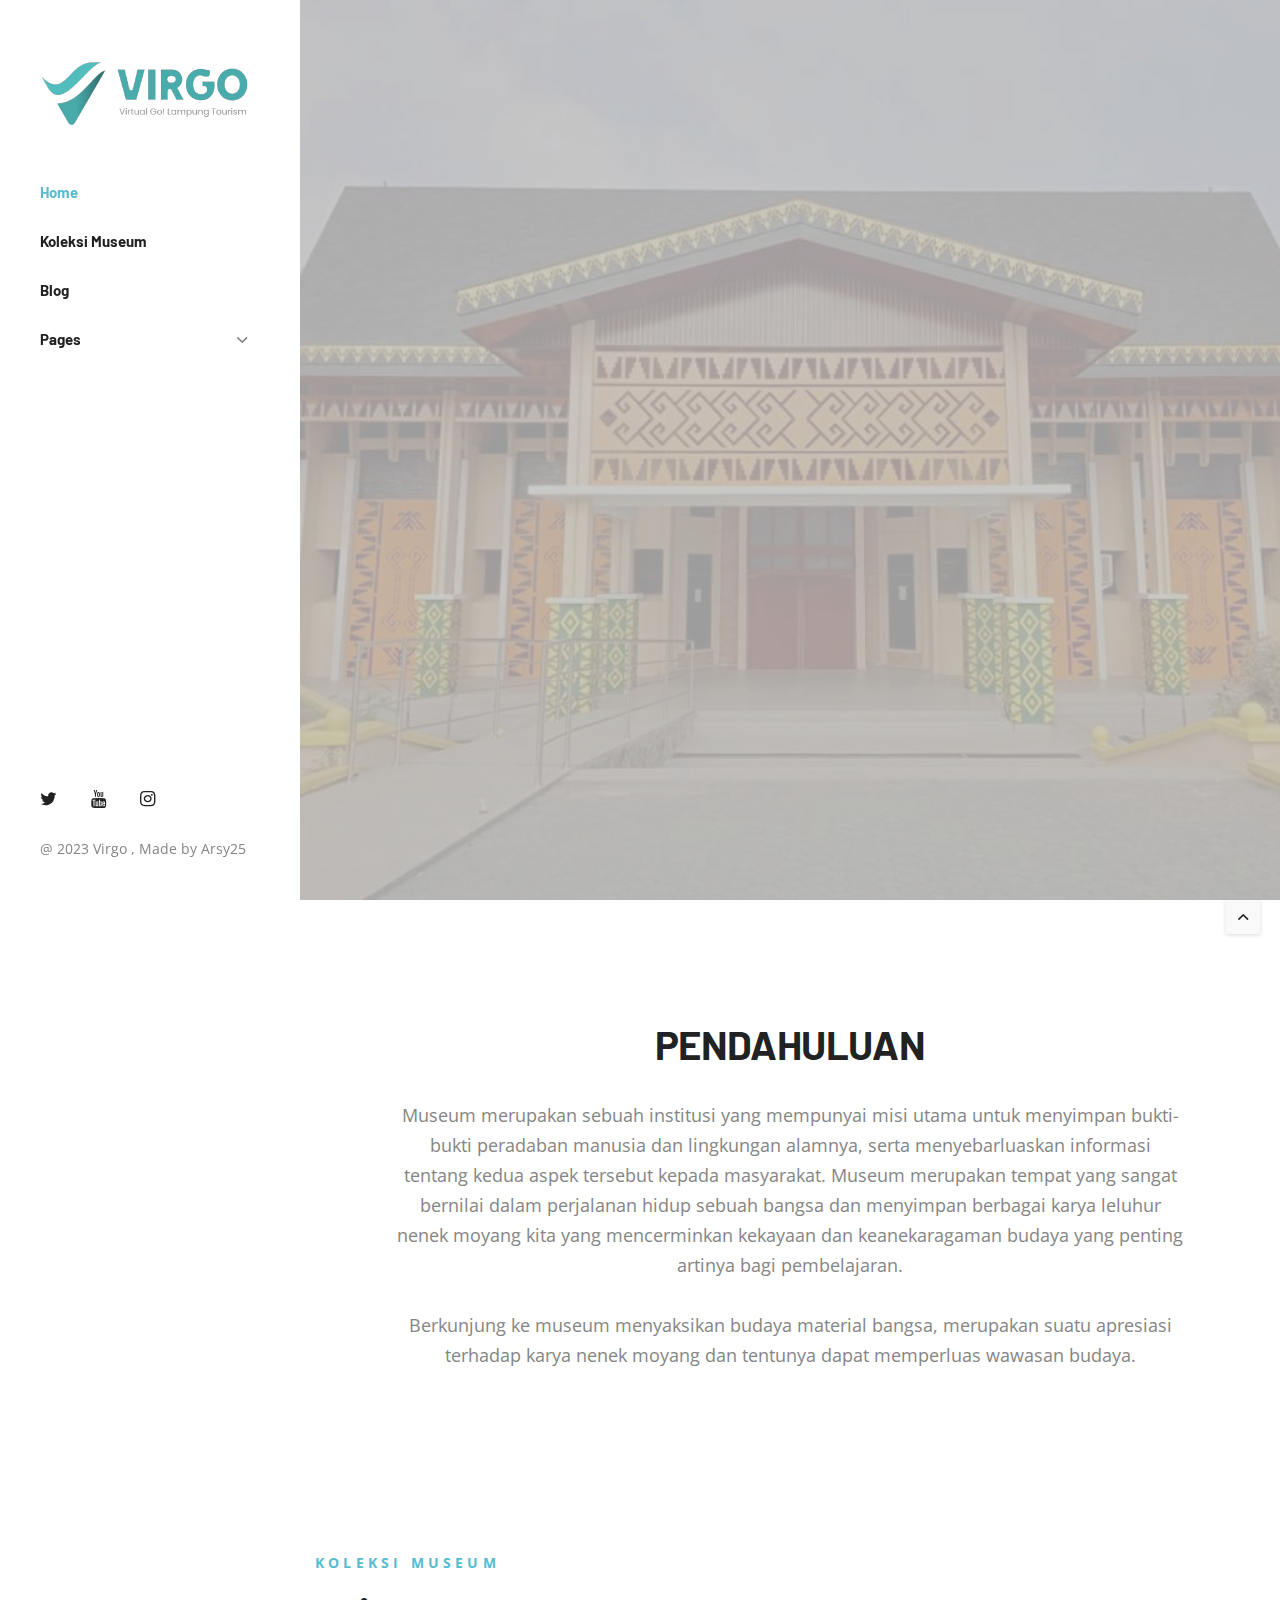
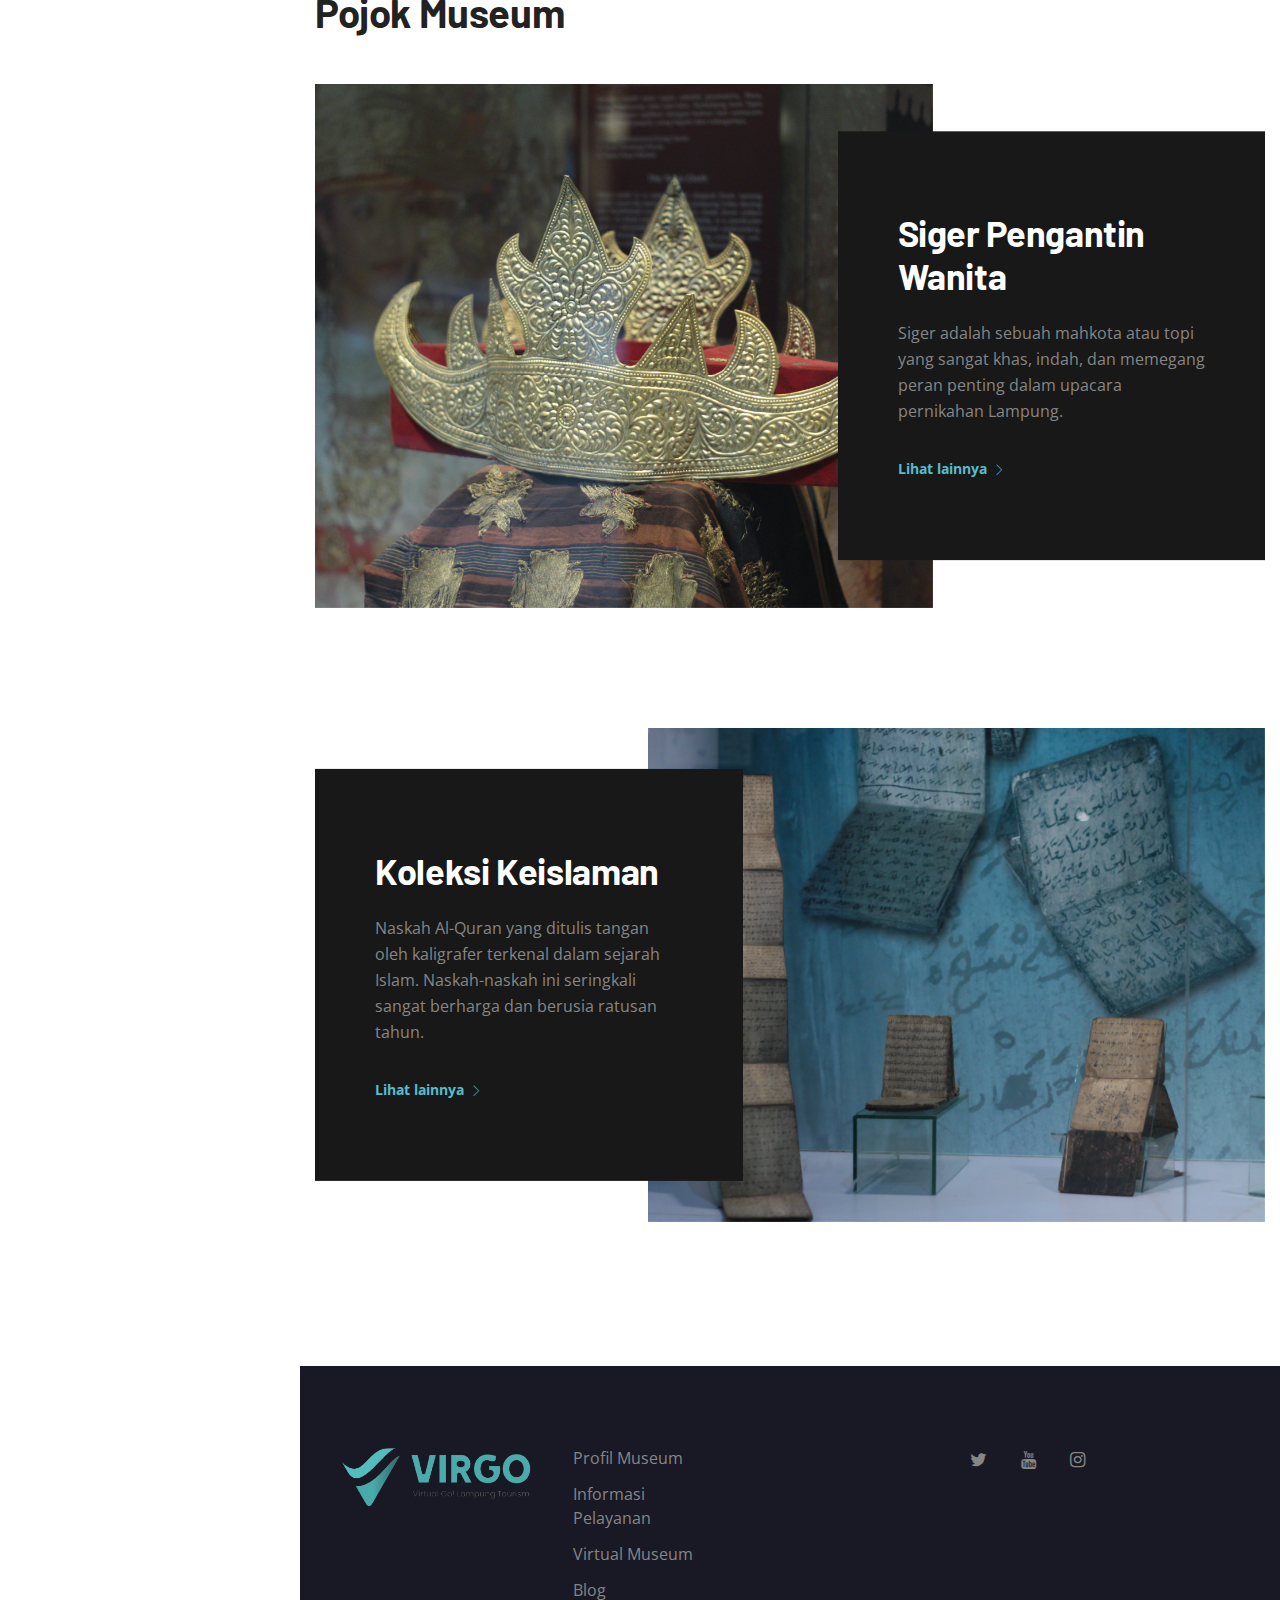
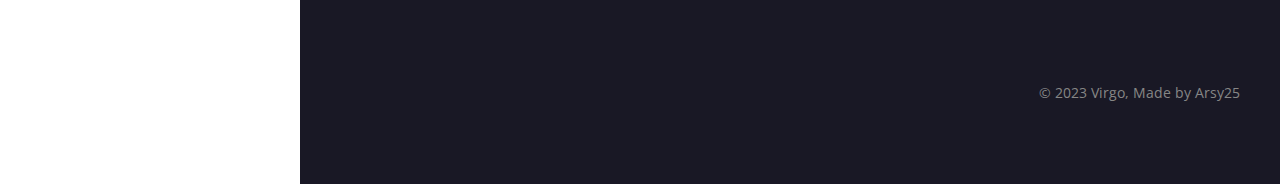
==== commit 98aea678: "Update index.html" ====
--- a/index.html
+++ b/index.html
@@ -63,10 +63,6 @@
 							<ul class="nav__menu">
 								<li class="nav__dropdown active">
 									<a href="index.html" aria-haspopup="true">Home</a>
-									<i class="nav__dropdown-trigger" role="button" aria-haspopup="true" aria-expanded="false"></i>
-									<ul class="nav__dropdown-menu">
-										<li><a href="index.html">Home </a></li>
-									</ul>
 								</li>
 								<li class="nav__dropdown">
 									<a href="galeri.html" aria-haspopup="true">Koleksi Museum</a>
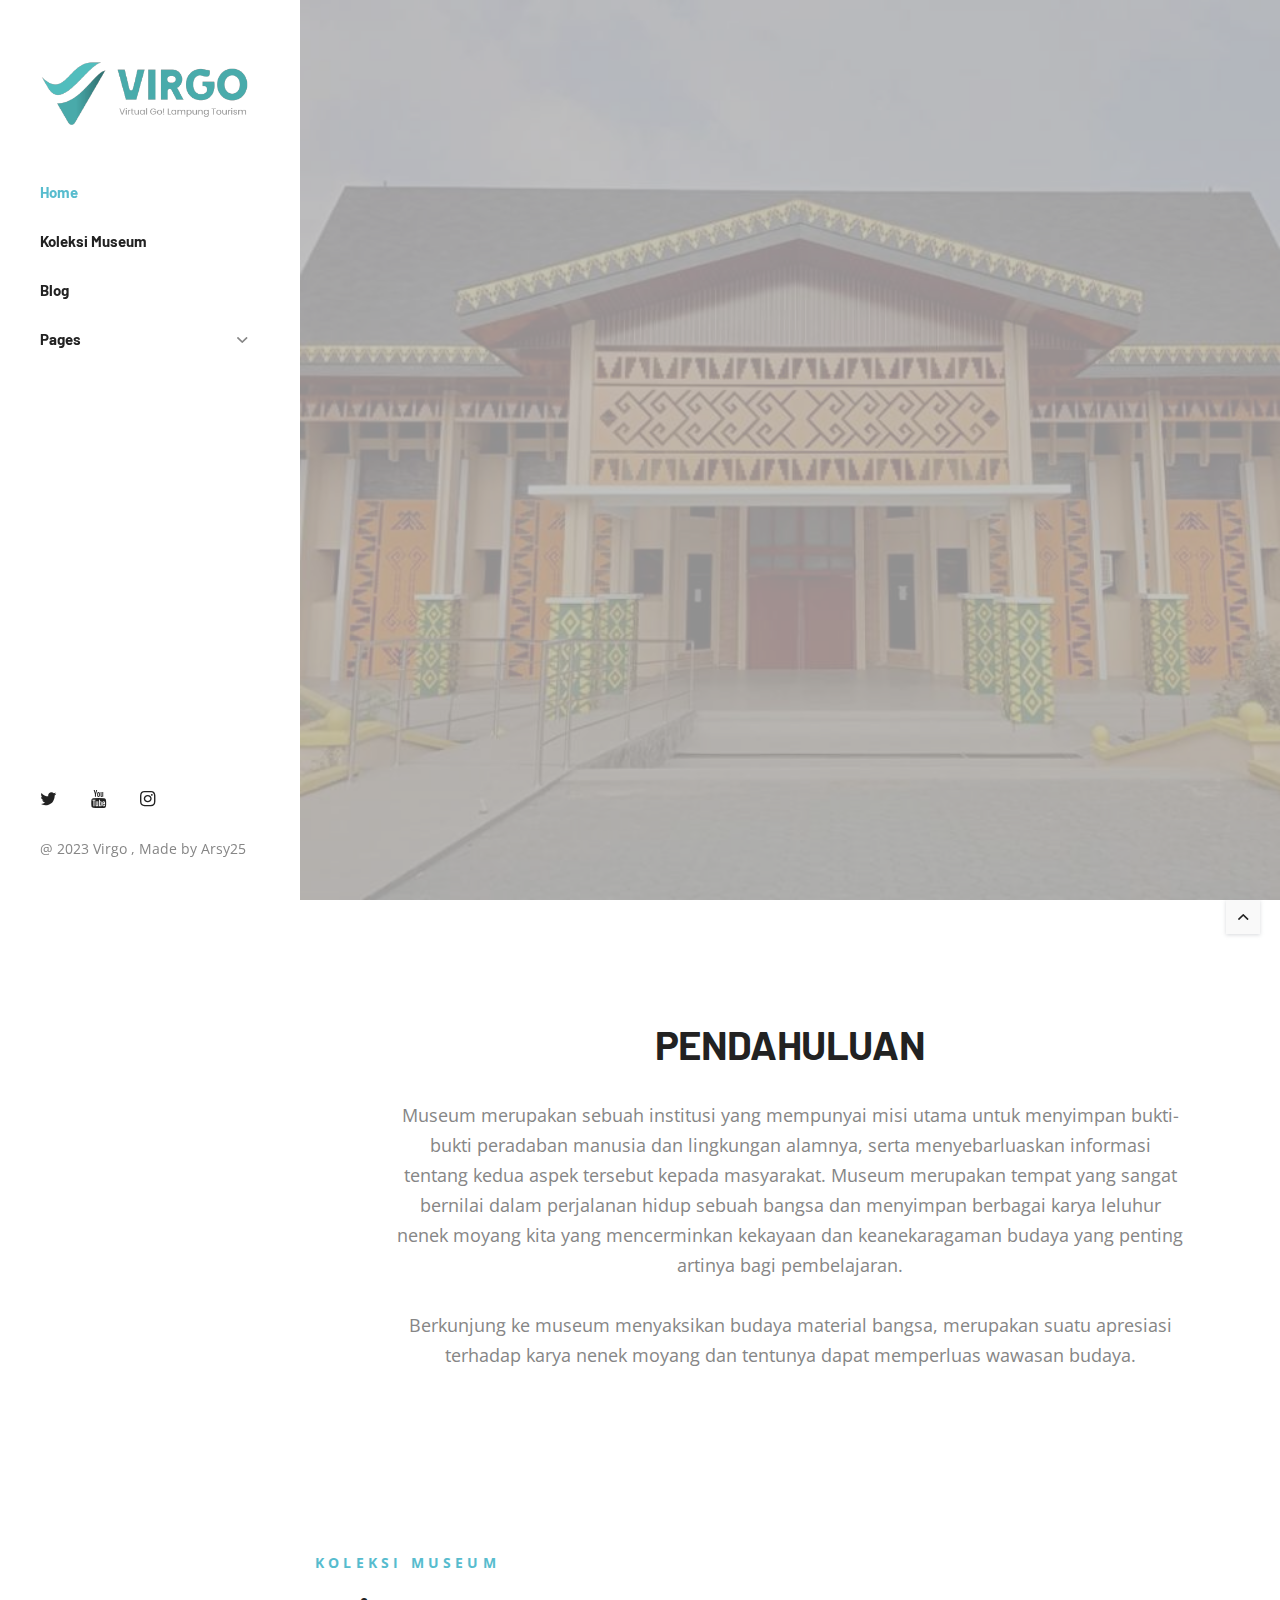
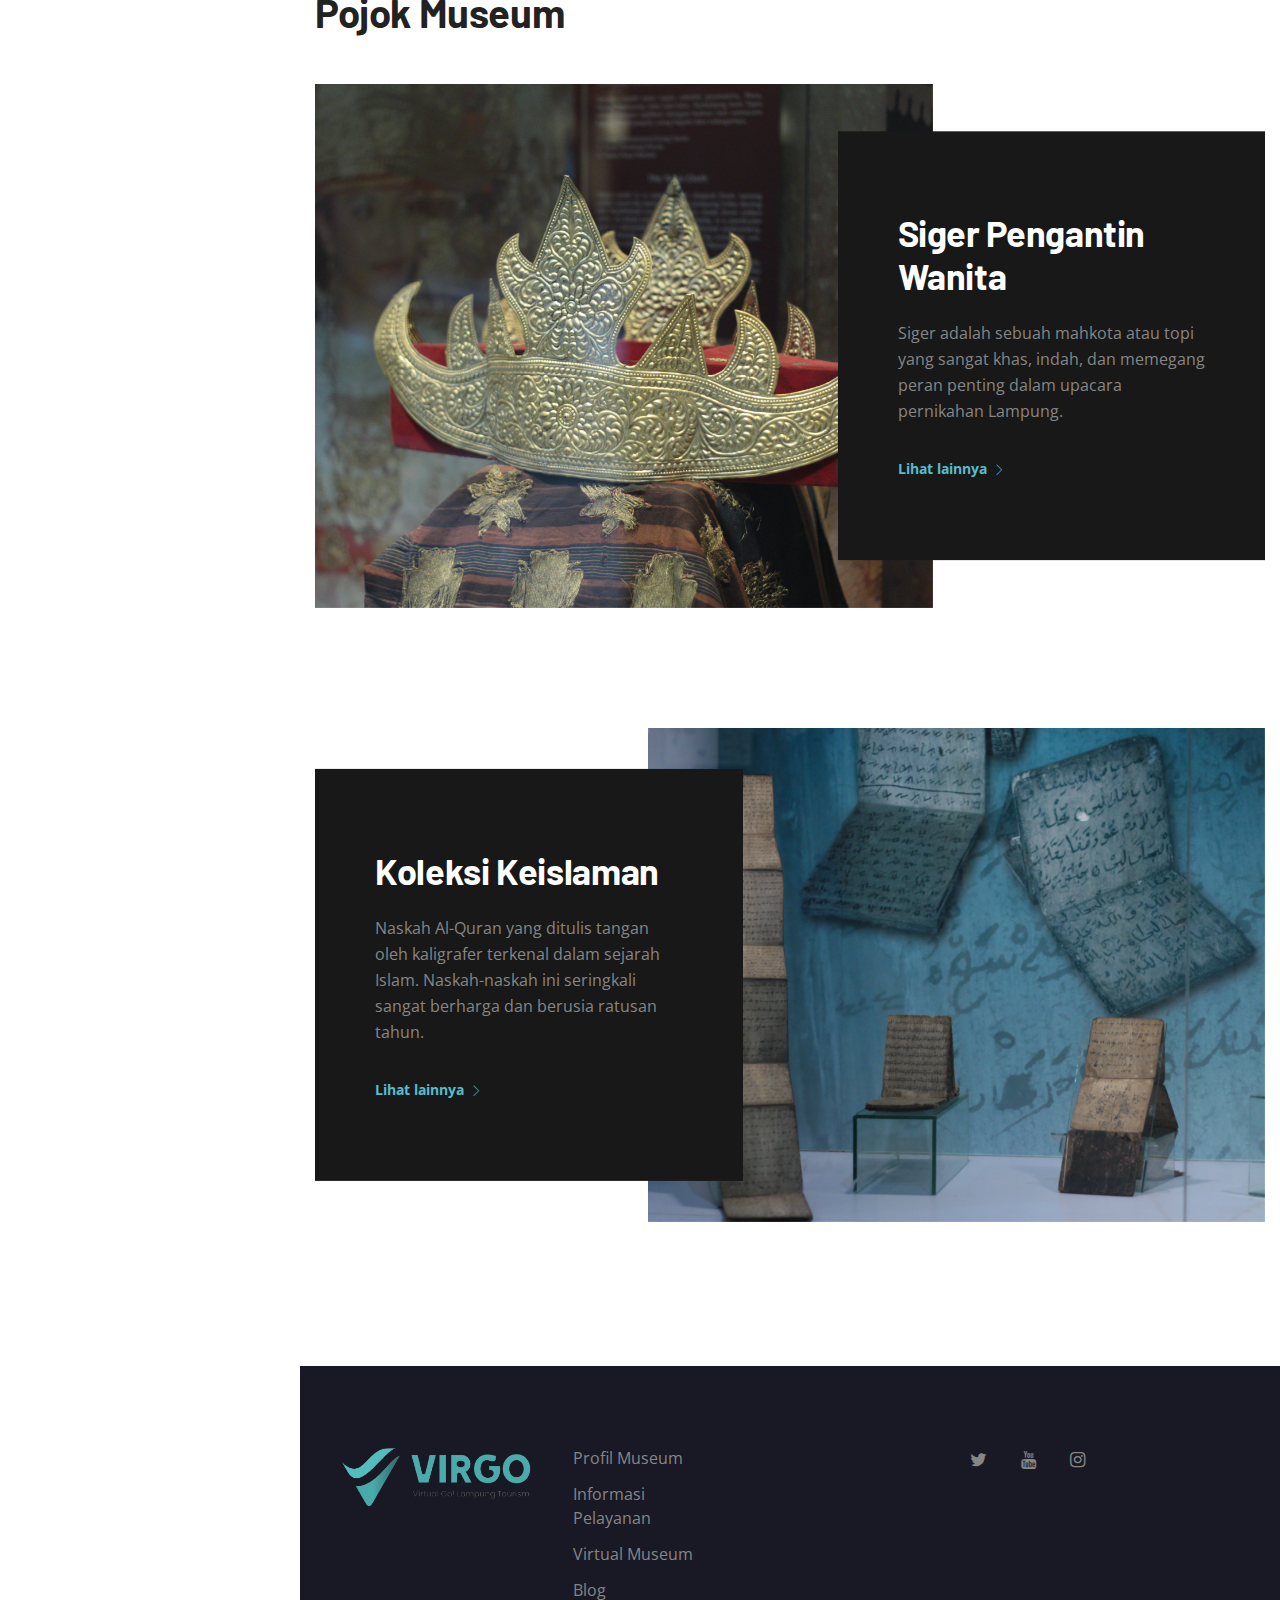
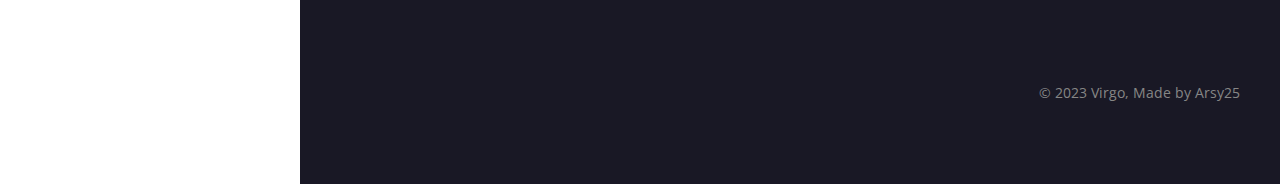
==== commit 1b5ca7f5: "Update index.html" ====
--- a/index.html
+++ b/index.html
@@ -61,7 +61,7 @@
 						<!-- Navbar -->
 						<nav id="navbar-collapse" class="nav__wrap collapse navbar-collapse">
 							<ul class="nav__menu">
-								<li class="nav__dropdown active">
+								<li class="active">
 									<a href="index.html" aria-haspopup="true">Home</a>
 								</li>
 								<li class="nav__dropdown">
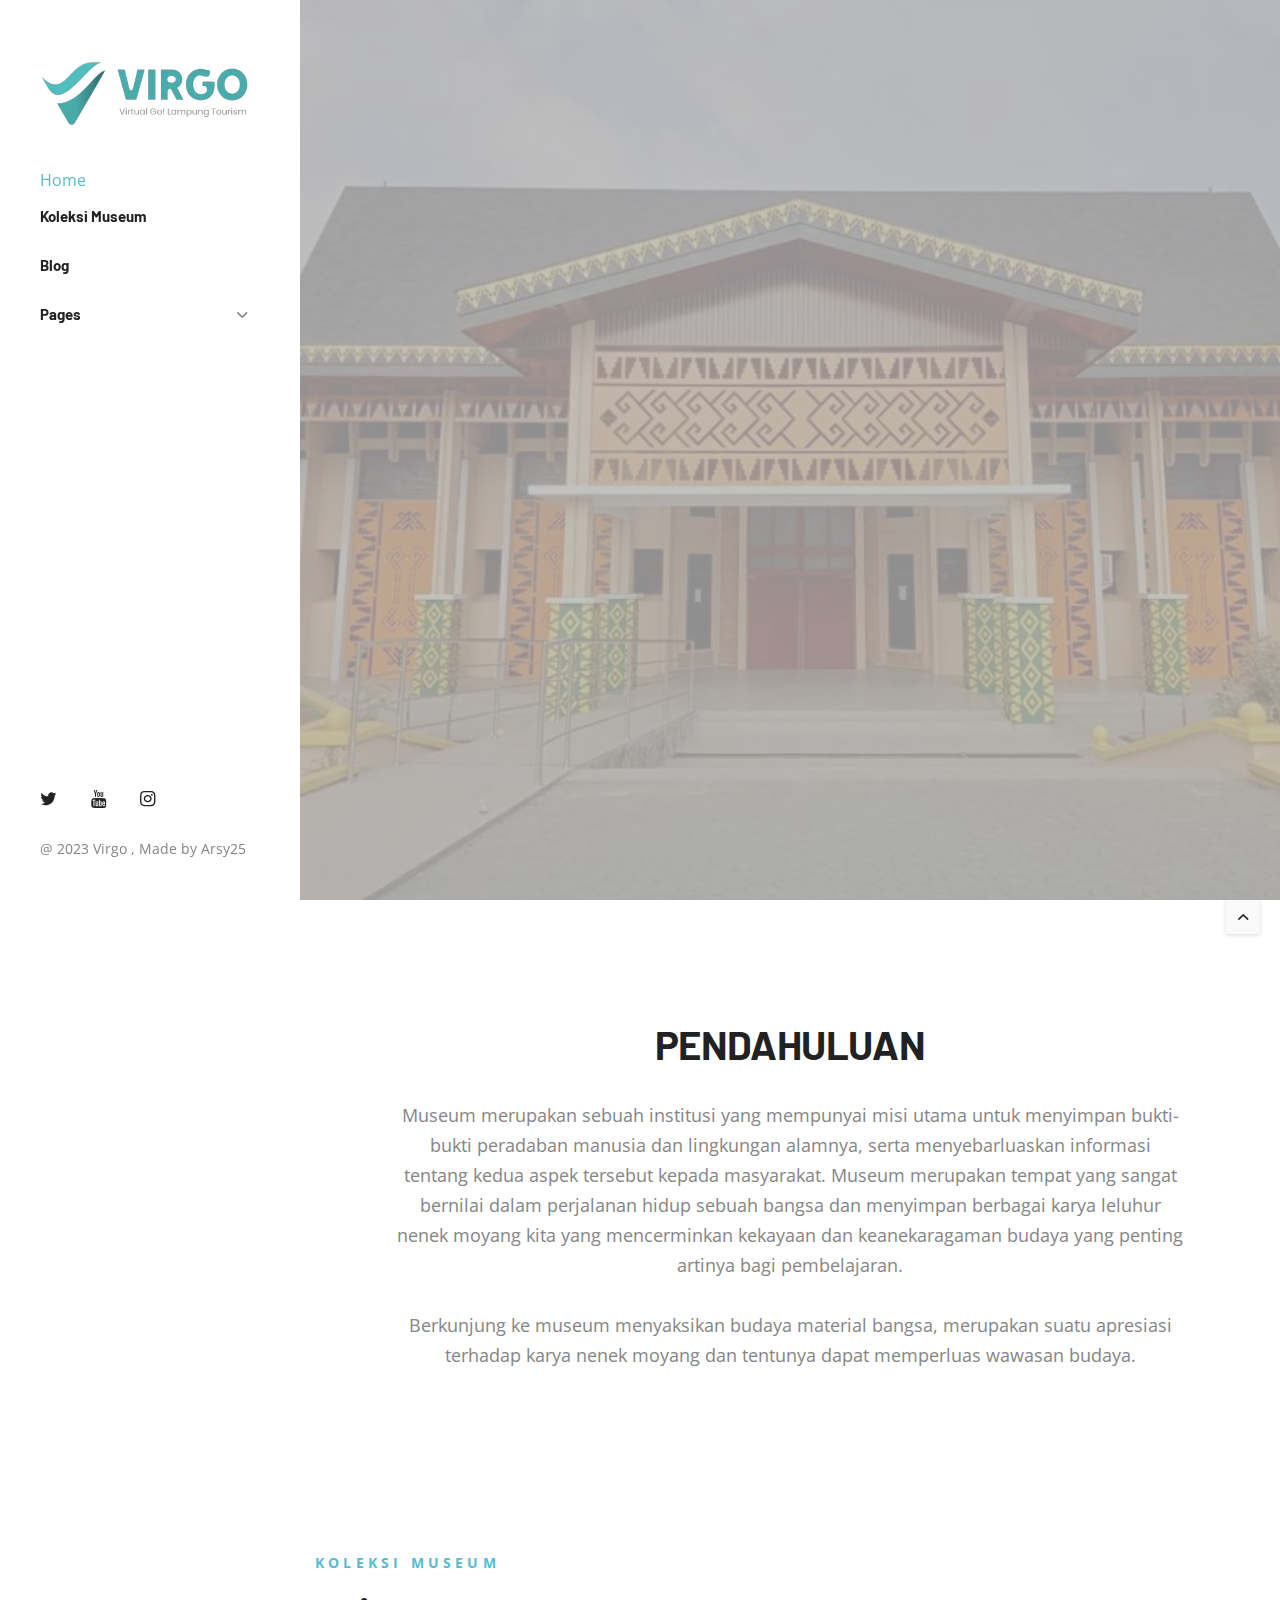
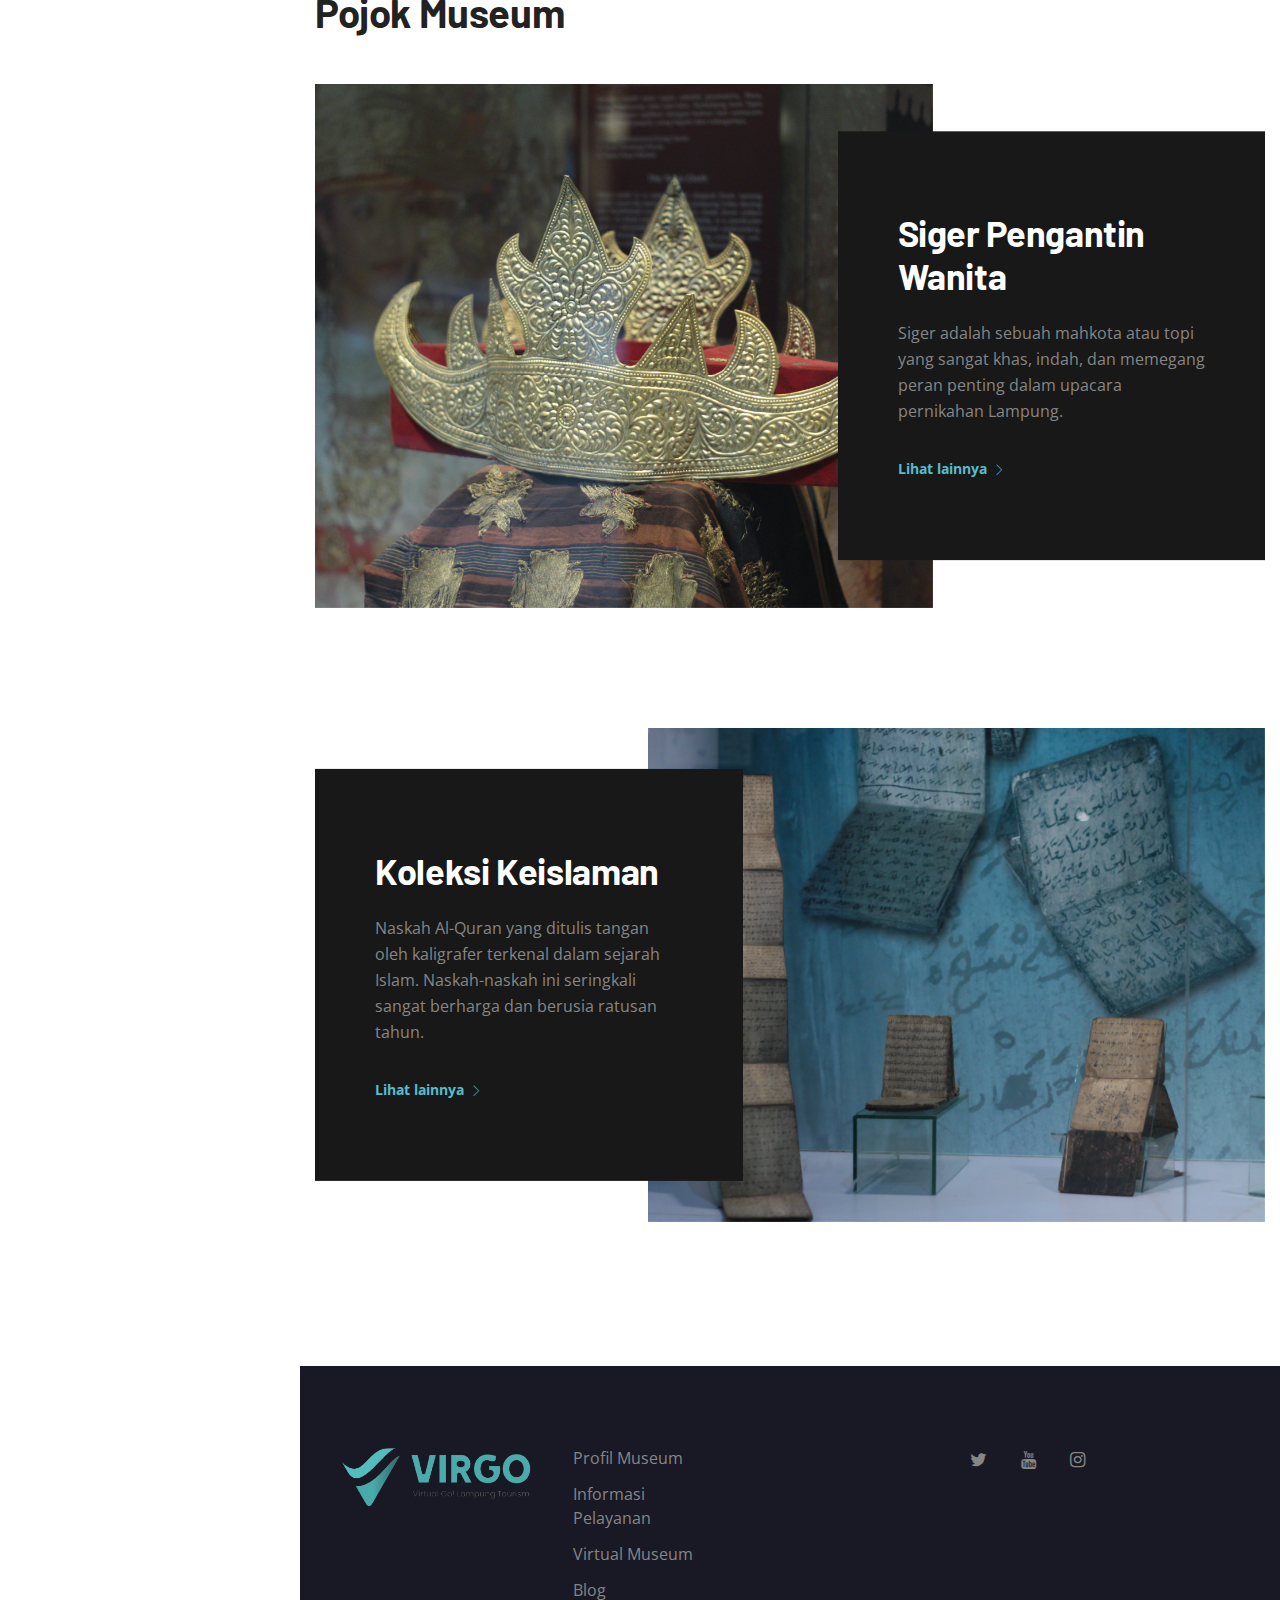
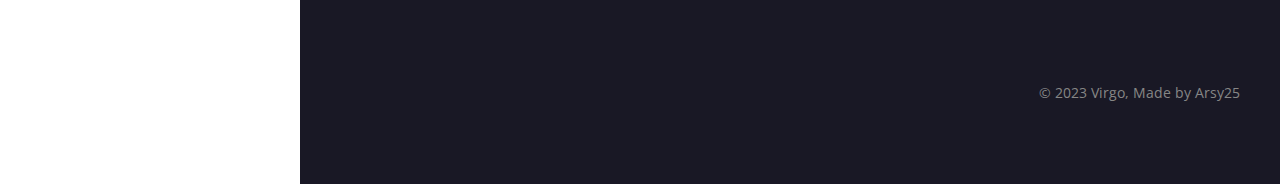
==== commit dfc423bf: "Update index.html" ====
--- a/index.html
+++ b/index.html
@@ -61,9 +61,9 @@
 						<!-- Navbar -->
 						<nav id="navbar-collapse" class="nav__wrap collapse navbar-collapse">
 							<ul class="nav__menu">
-								<li class="active">
+								
 									<a href="index.html" aria-haspopup="true">Home</a>
-								</li>
+							
 								<li class="nav__dropdown">
 									<a href="galeri.html" aria-haspopup="true">Koleksi Museum</a>
 									<i class=" nav__dropdown-trigger" role="button" aria-haspopup="true" aria-expanded="false"></i>
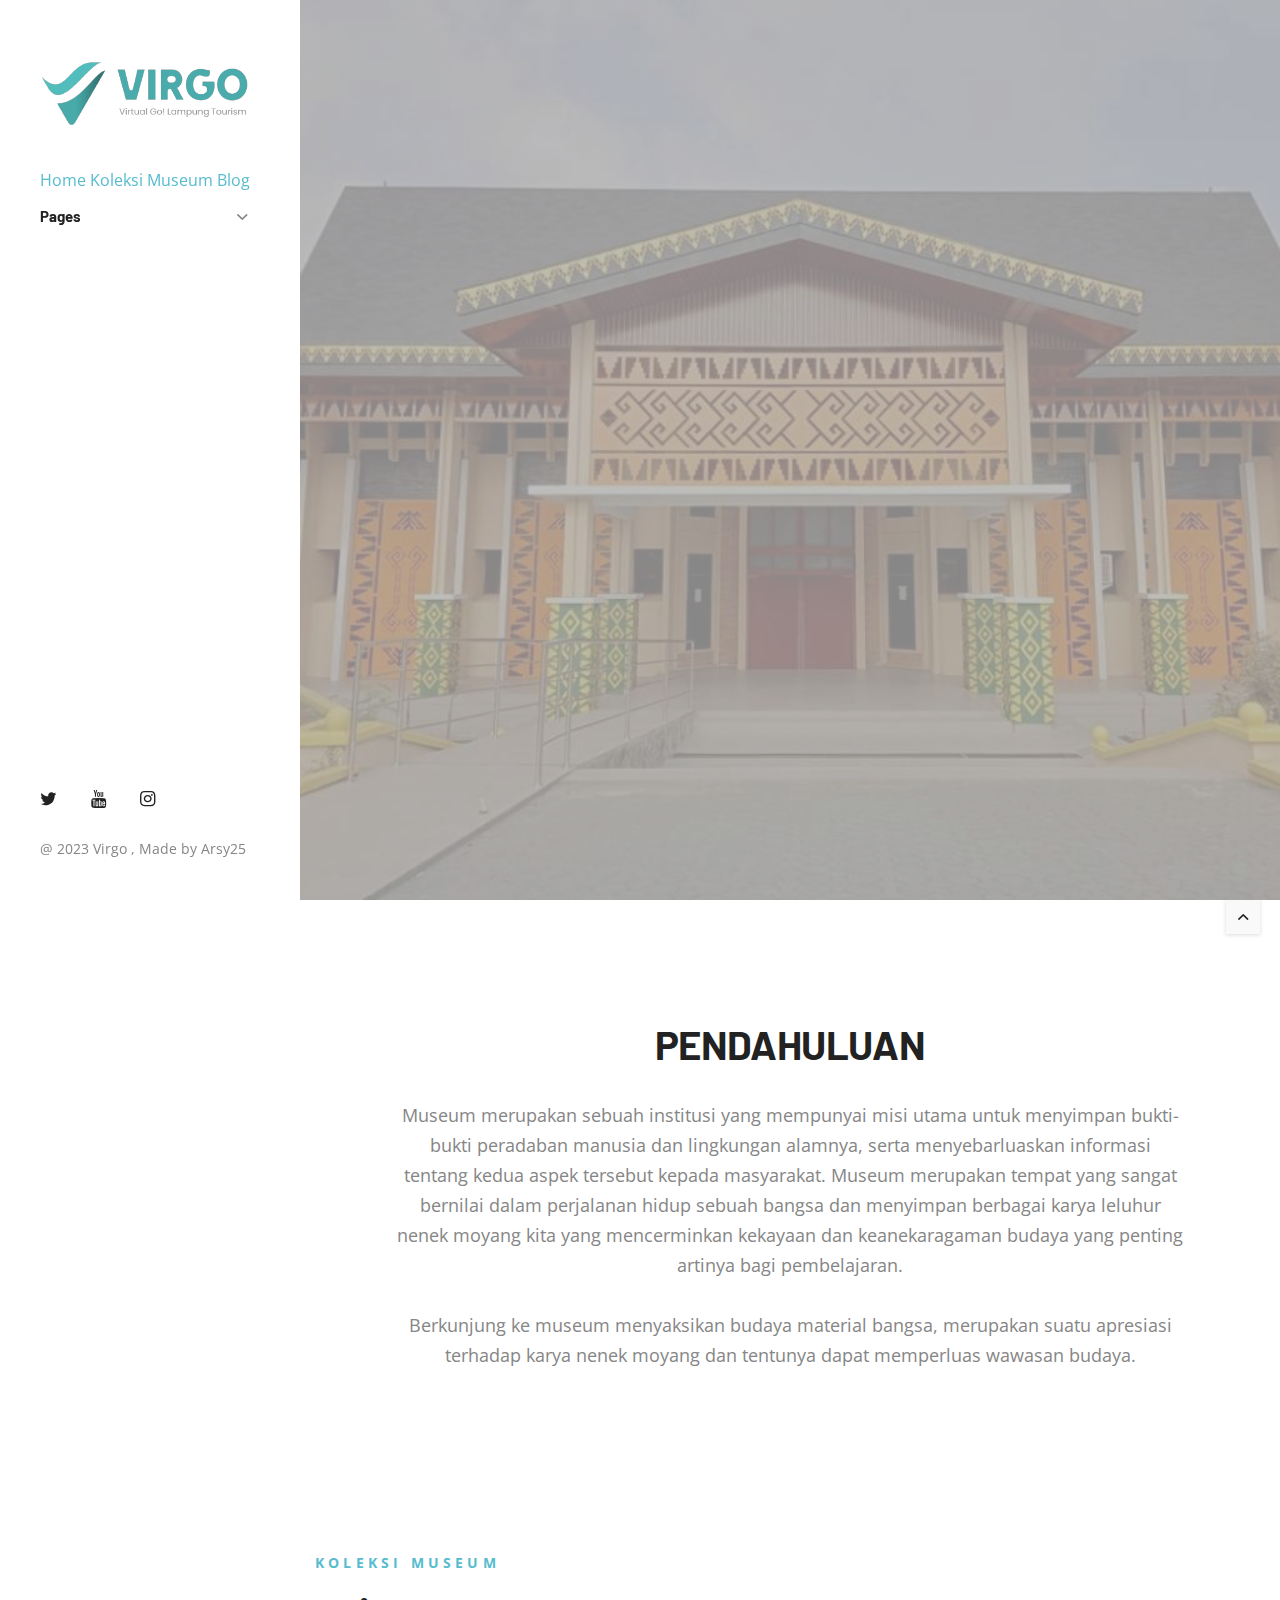
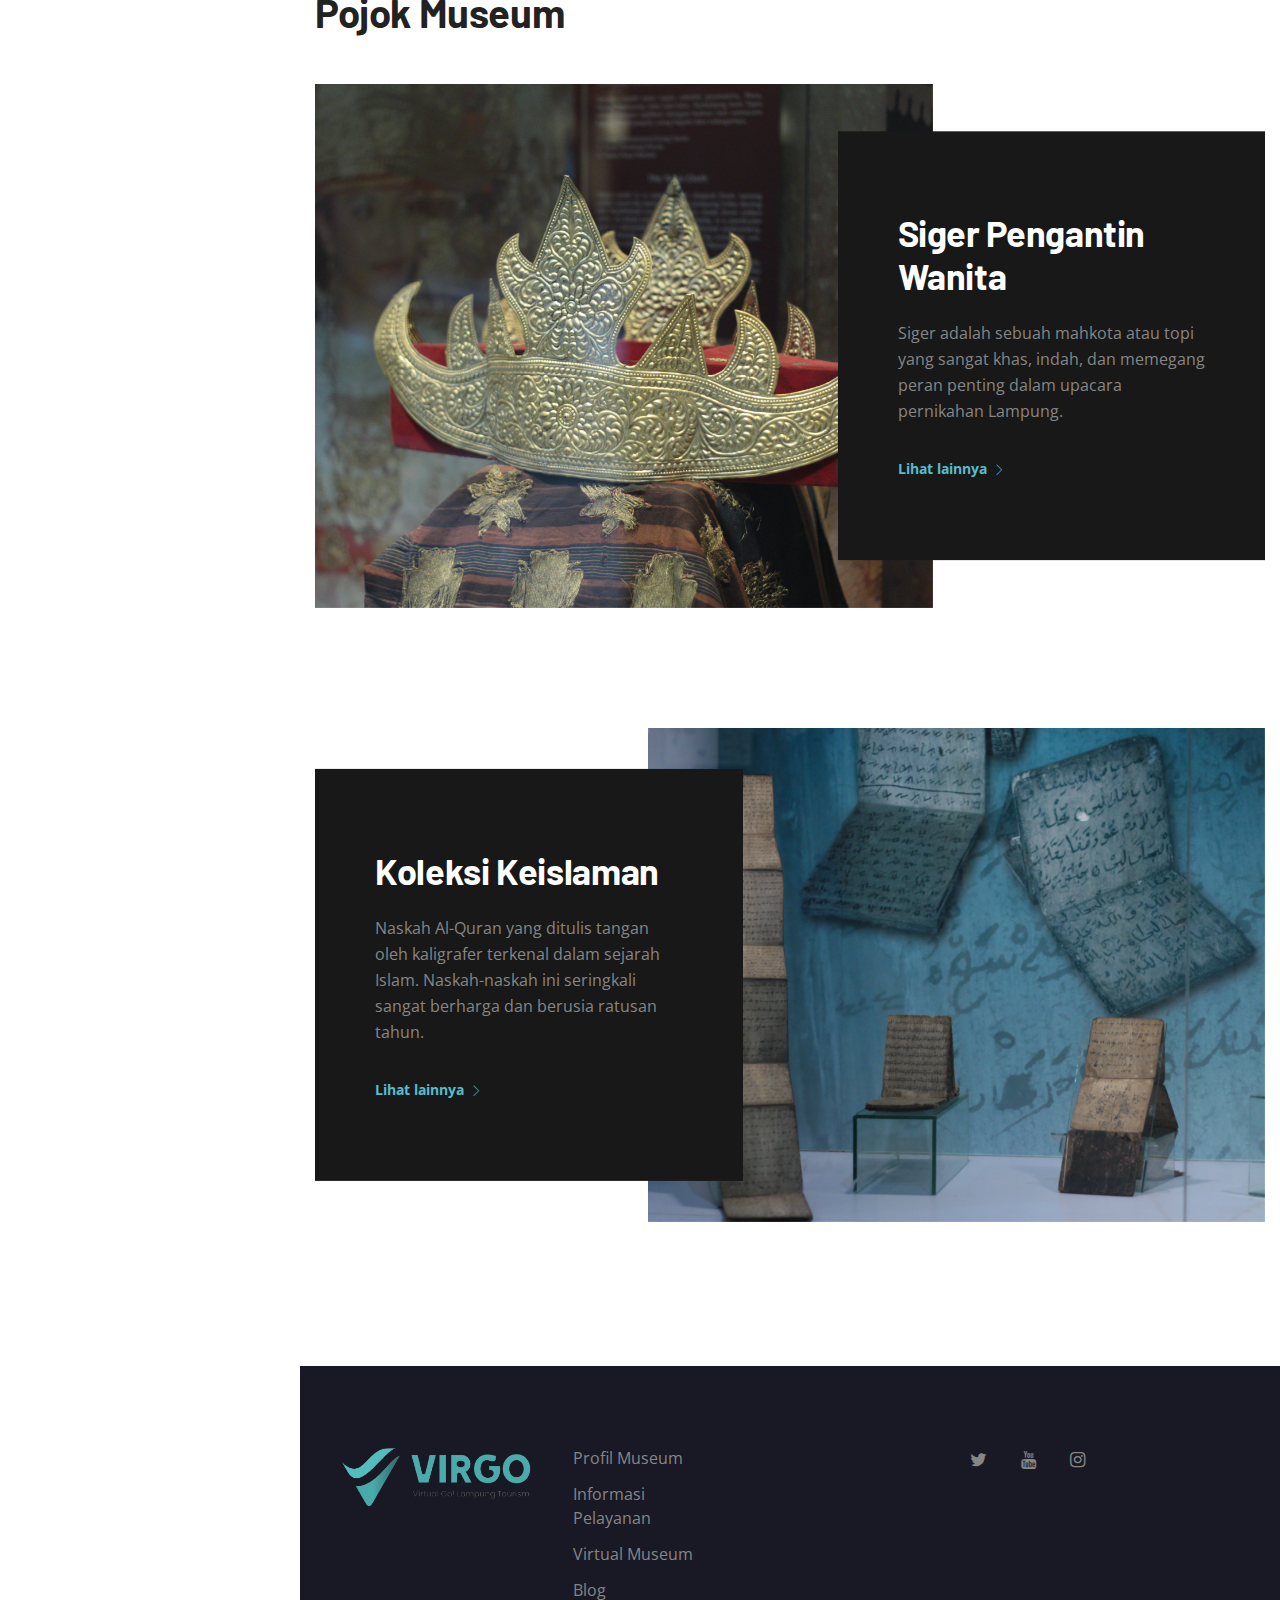
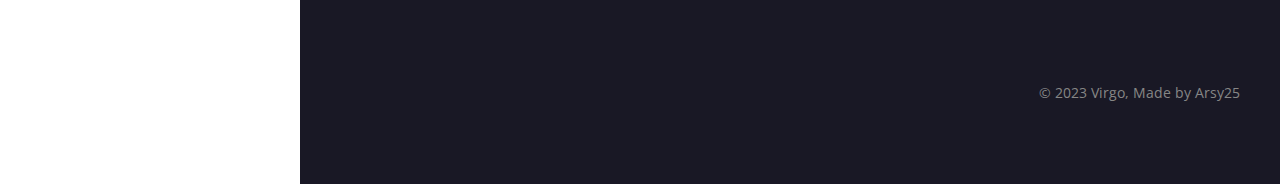
==== commit 6e24ec20: "Update index.html" ====
--- a/index.html
+++ b/index.html
@@ -64,14 +64,10 @@
 								
 									<a href="index.html" aria-haspopup="true">Home</a>
 							
-								<li class="nav__dropdown">
 									<a href="galeri.html" aria-haspopup="true">Koleksi Museum</a>
-									<i class=" nav__dropdown-trigger" role="button" aria-haspopup="true" aria-expanded="false"></i>
-								</li>
-								<li class="nav__dropdown ">
+							
 									<a href="blog.html" aria-haspopup="true">Blog</a>
-									<i class="nav__dropdown-trigger" role="button" aria-haspopup="true" aria-expanded="false"></i>				
-								</li>
+								
 									<li class="nav__dropdown">
 										<a href="#" aria-haspopup="true">Pages</a>
 										<i class="ui-arrow-down nav__dropdown-trigger" role="button" aria-haspopup="true" aria-expanded="false"></i>
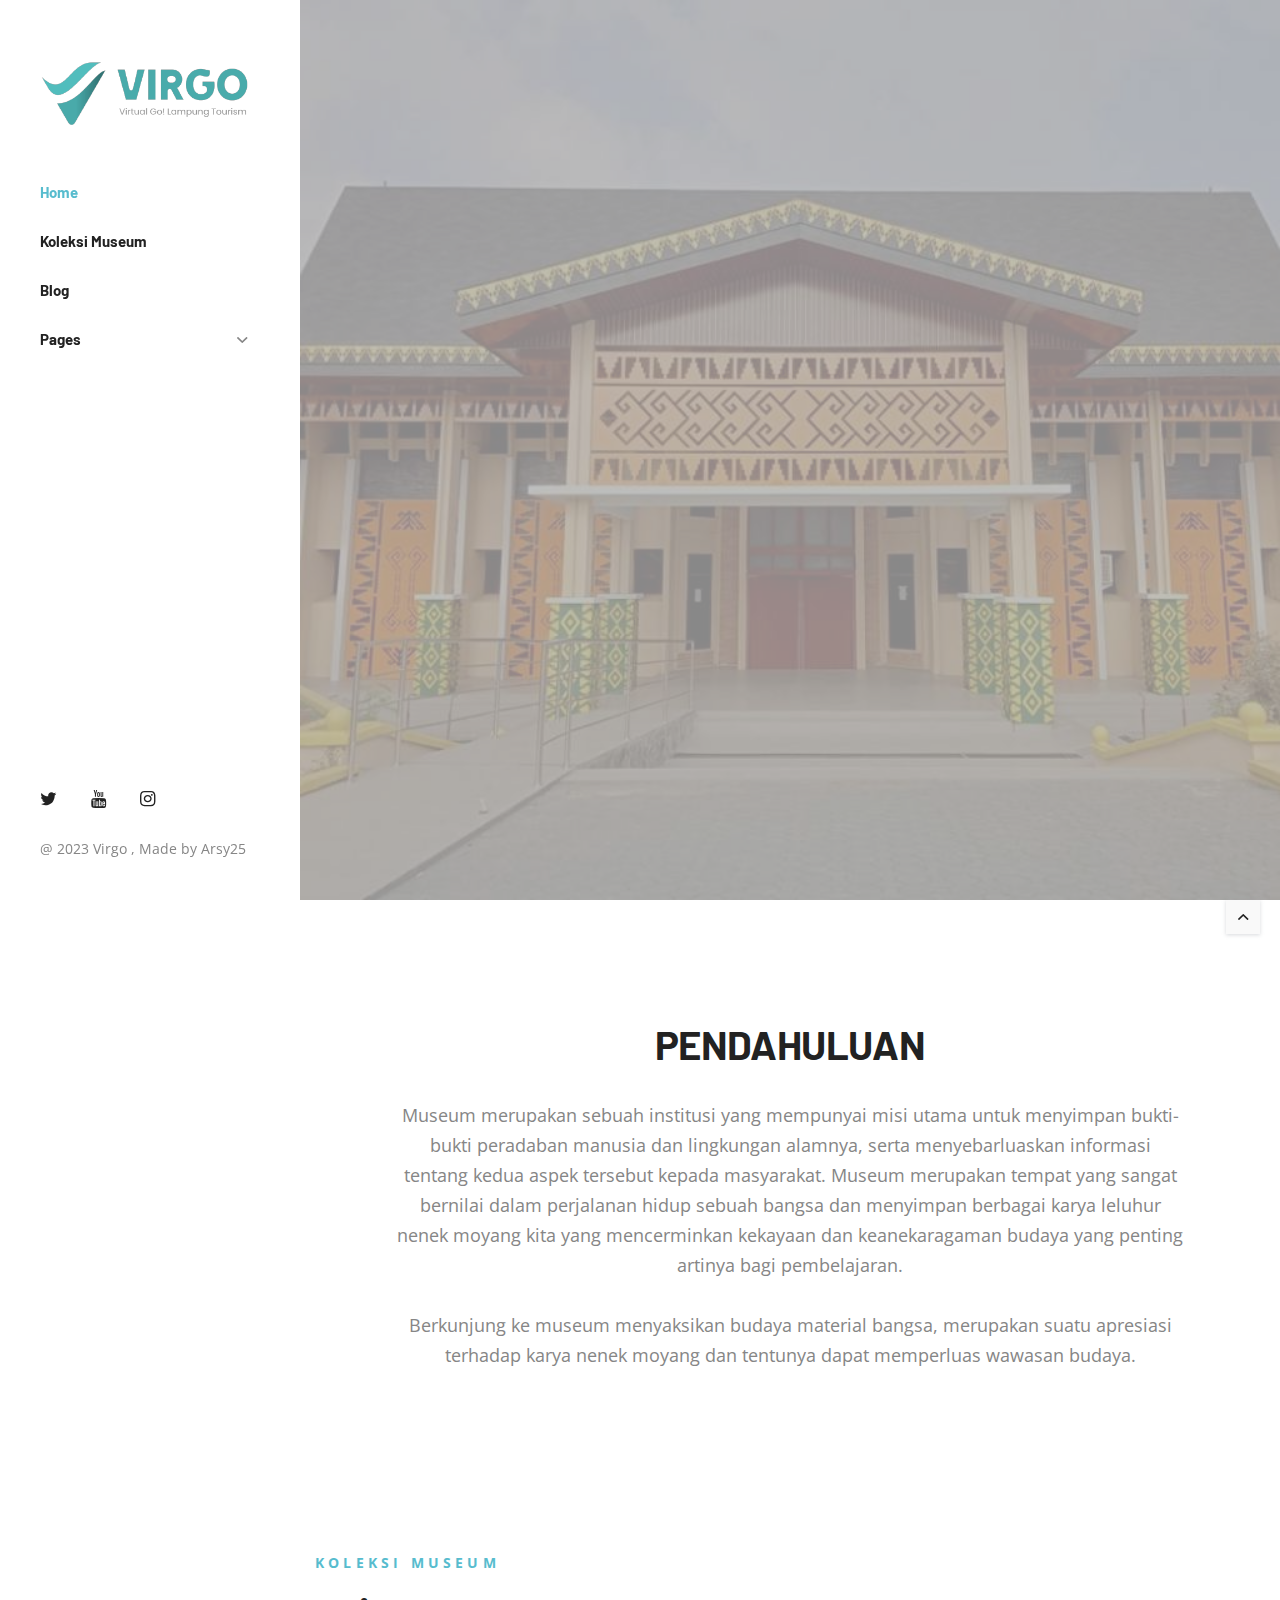
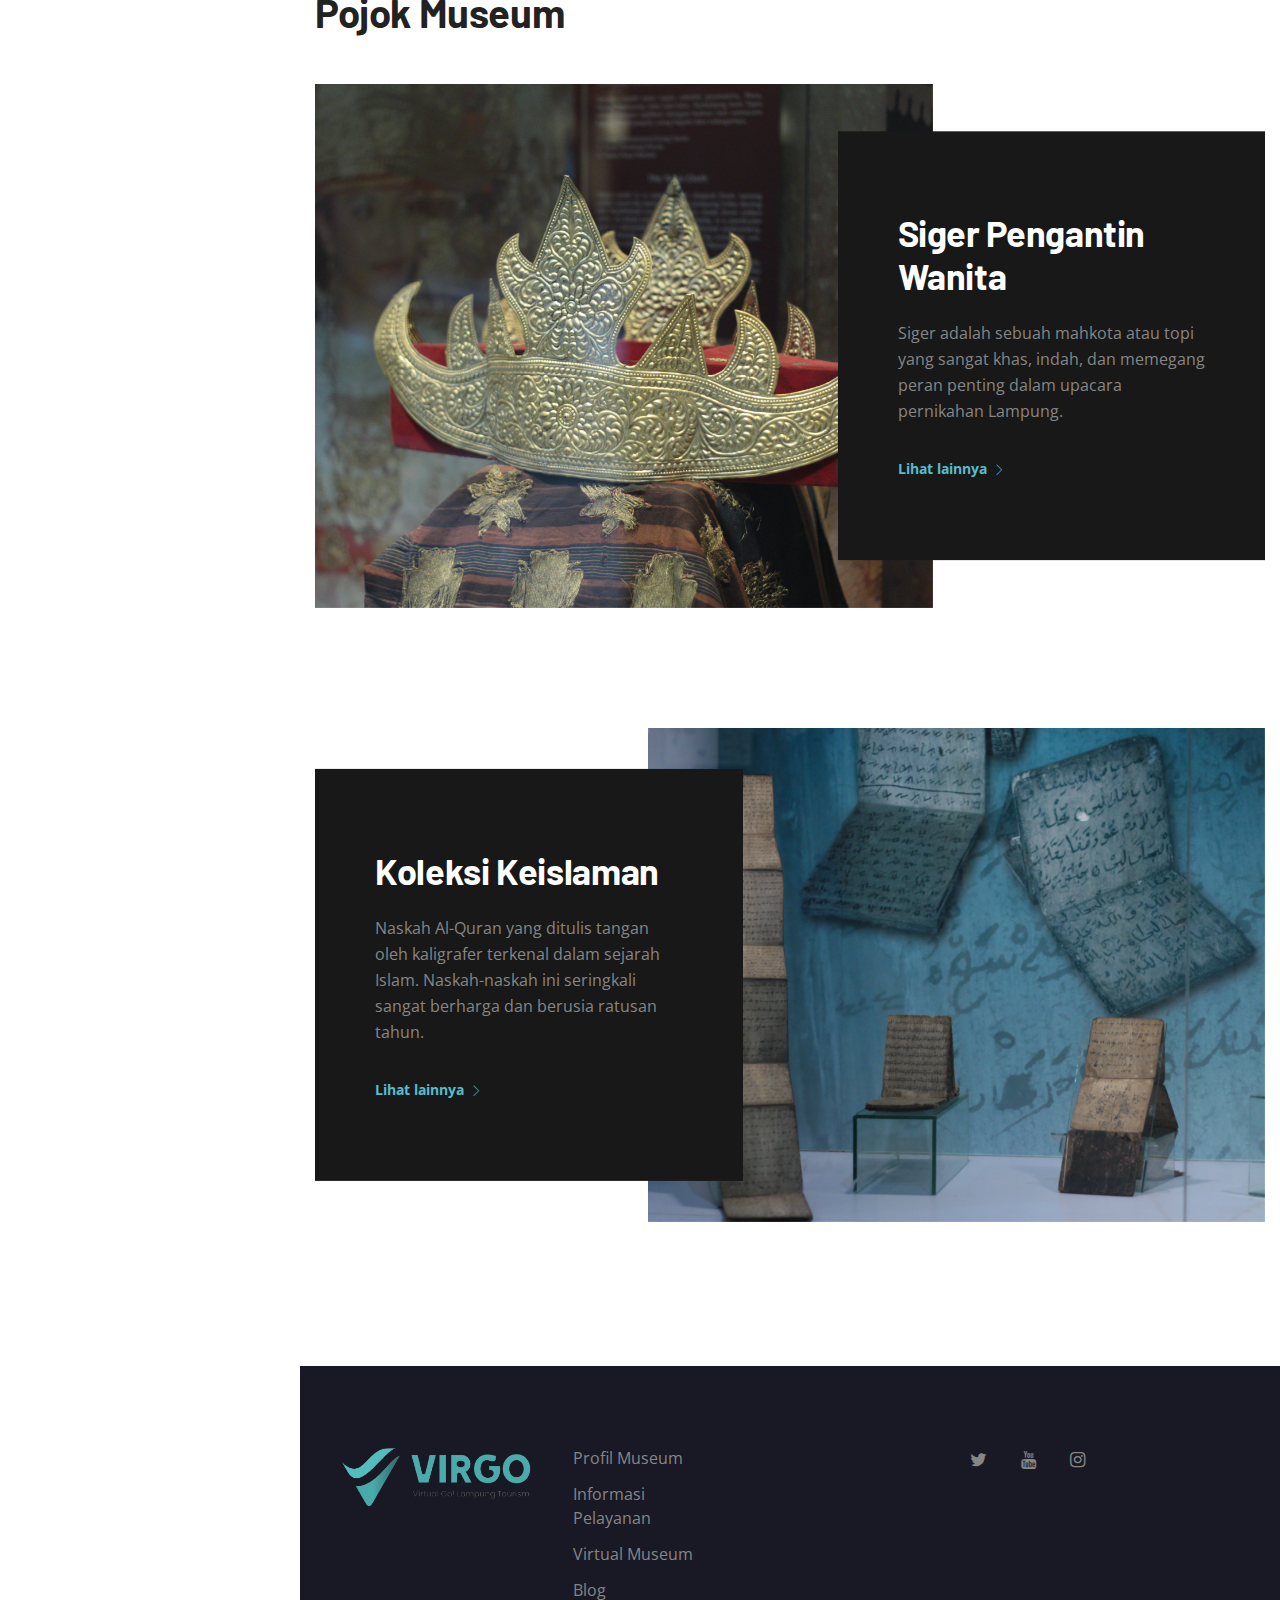
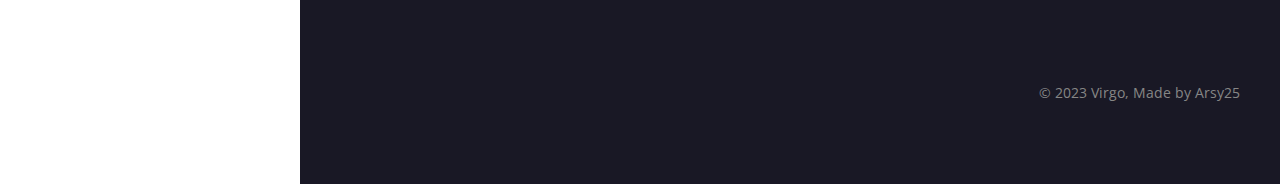
==== commit bee0df68: "Update index.html" ====
--- a/index.html
+++ b/index.html
@@ -61,13 +61,15 @@
 						<!-- Navbar -->
 						<nav id="navbar-collapse" class="nav__wrap collapse navbar-collapse">
 							<ul class="nav__menu">
-								
+								<li class="nav__dropdown active">
 									<a href="index.html" aria-haspopup="true">Home</a>
-							
+								</li>
+								<li class="nav__dropdown">
 									<a href="galeri.html" aria-haspopup="true">Koleksi Museum</a>
-							
+								</li>
+								<li class="nav__dropdown">
 									<a href="blog.html" aria-haspopup="true">Blog</a>
-								
+								</li>
 									<li class="nav__dropdown">
 										<a href="#" aria-haspopup="true">Pages</a>
 										<i class="ui-arrow-down nav__dropdown-trigger" role="button" aria-haspopup="true" aria-expanded="false"></i>
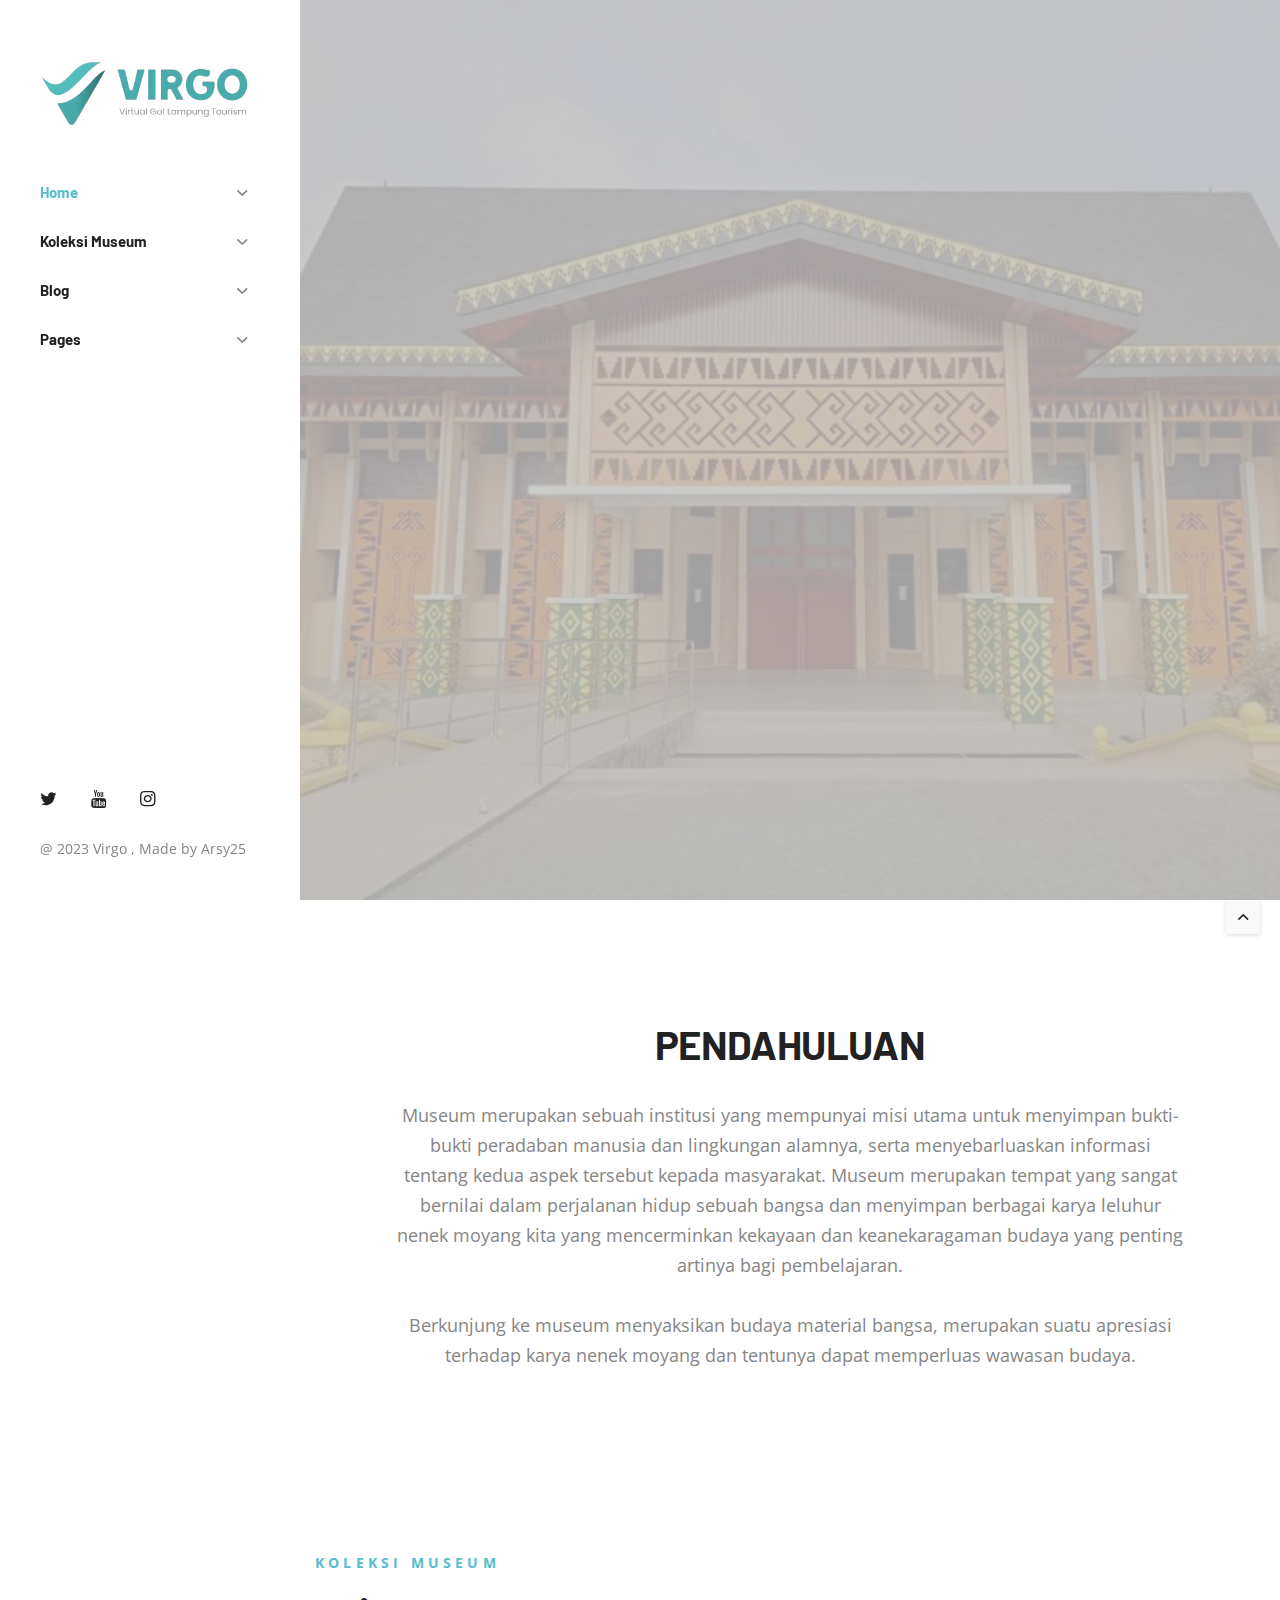
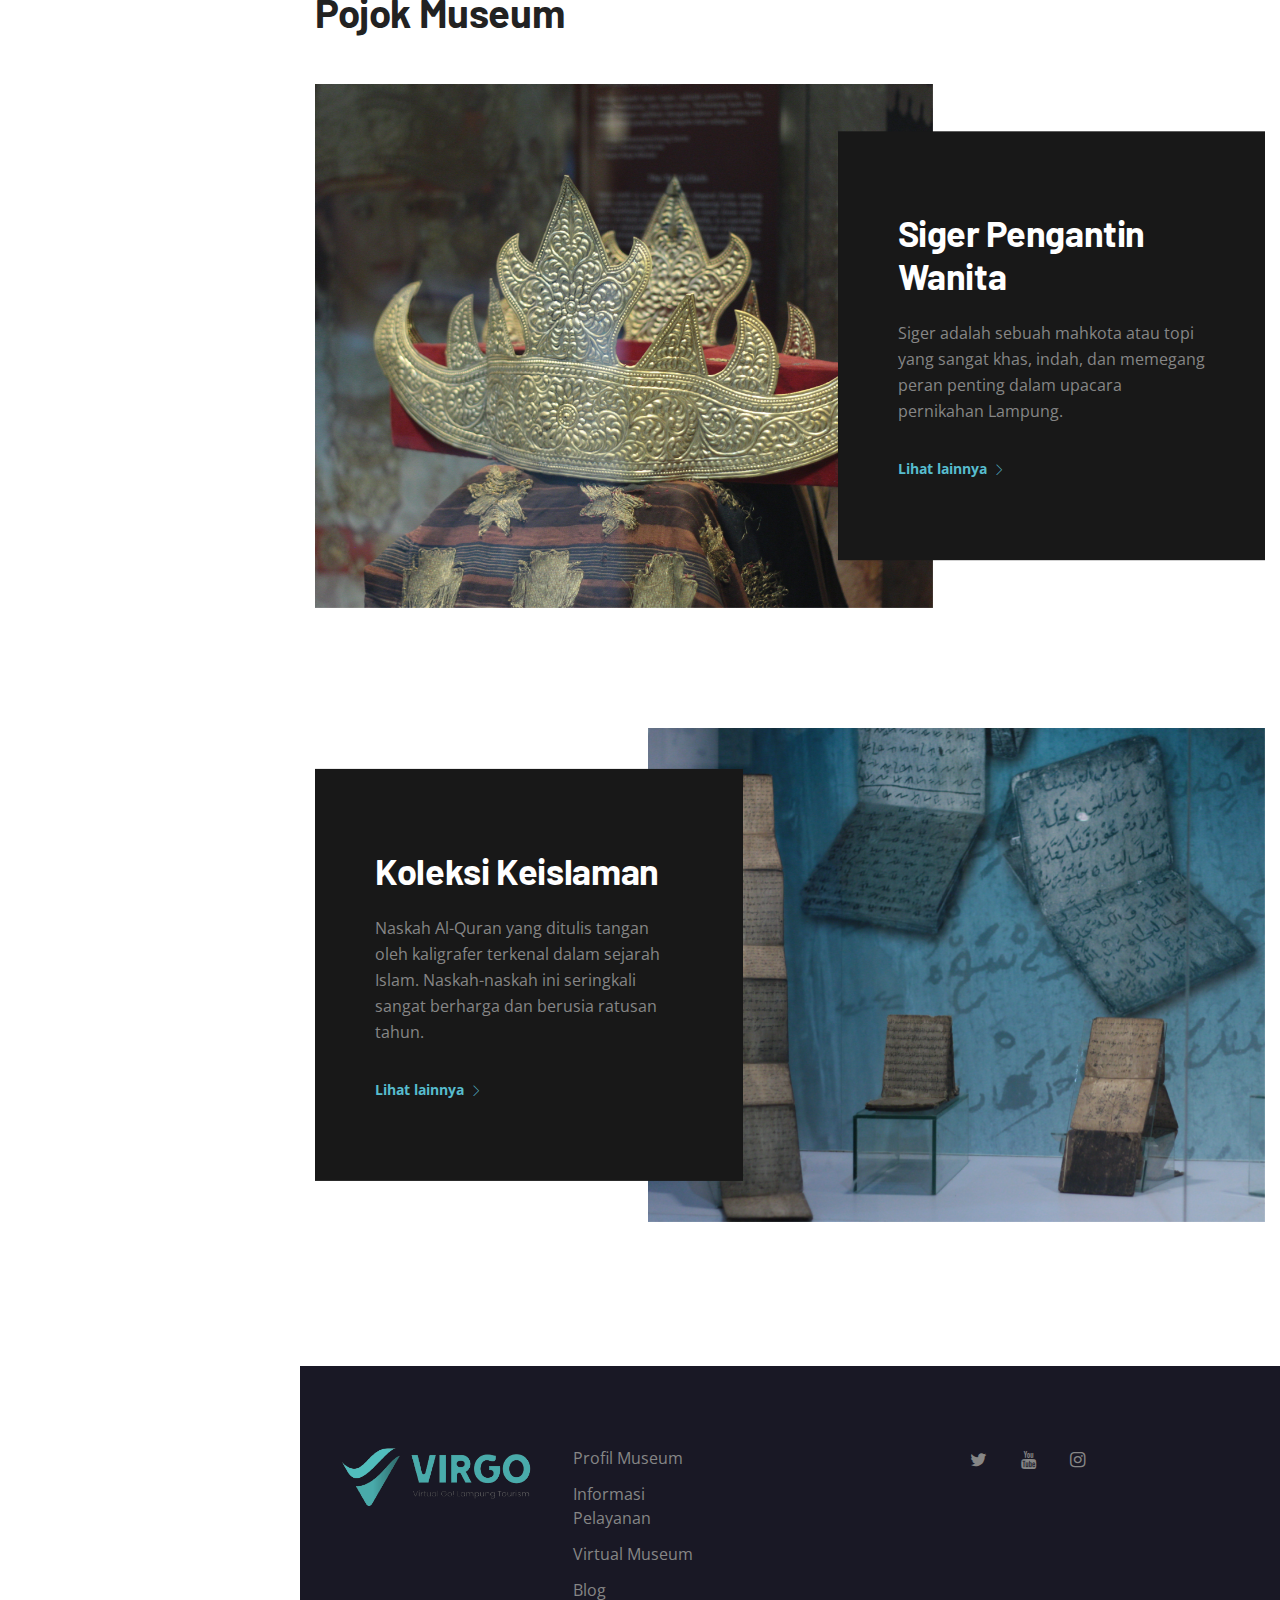
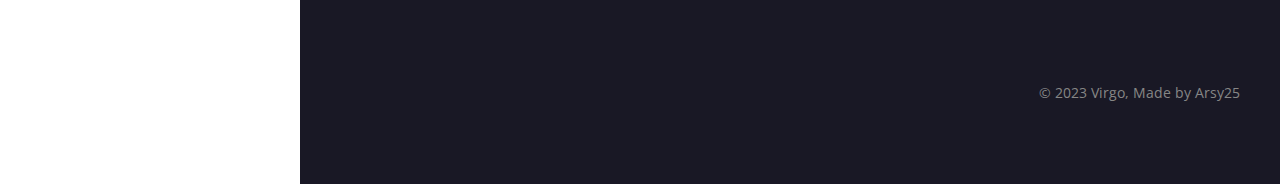
==== commit 714285e0: "ed" ====
--- a/index.html
+++ b/index.html
@@ -1,5 +1,6 @@
 <!DOCTYPE html>
 <html lang="en">
+
 <head>
 	<title>Virgo | Home</title>
 
@@ -15,10 +16,7 @@
 	<link rel="stylesheet" href="css/font-icons.css" />
 	<link rel="stylesheet" href="revolution/css/settings.css" />
 	<link rel="stylesheet" href="css/style.css" />
-	<link
-    rel="stylesheet"
-    href="https://cdnjs.cloudflare.com/ajax/libs/animate.css/4.1.1/animate.min.css"
-  />
+	<link rel="stylesheet" href="https://cdnjs.cloudflare.com/ajax/libs/animate.css/4.1.1/animate.min.css" />
 
 	<!-- icon web -->
 	<link rel="shortcut icon" href="img/revolution/home-1/iconn.png">
@@ -46,11 +44,13 @@
 						<div class="nav__header">
 							<!-- Logo Virgo -->
 							<a href="index.html" class="logo-container flex-child">
-								<img class="logo" src="img/revolution/home-1/" srcset="img/virgo01.png 1x, img/virgo01.png 2x" alt="logo">
+								<img class="logo" src="img/revolution/home-1/"
+									srcset="img/virgo01.png 1x, img/virgo01.png 2x" alt="logo">
 							</a>
 
 							<!-- Mobile toggle -->
-							<button type="button" class="nav__icon-toggle" id="nav__icon-toggle" data-toggle="collapse" data-target="#navbar-collapse">
+							<button type="button" class="nav__icon-toggle" id="nav__icon-toggle" data-toggle="collapse"
+								data-target="#navbar-collapse">
 								<span class="sr-only">Toggle navigation</span>
 								<span class="nav__icon-toggle-bar"></span>
 								<span class="nav__icon-toggle-bar"></span>
@@ -63,22 +63,41 @@
 							<ul class="nav__menu">
 								<li class="nav__dropdown active">
 									<a href="index.html" aria-haspopup="true">Home</a>
+									<i class="ui-arrow-down nav__dropdown-trigger" role="button" aria-haspopup="true"
+										aria-expanded="false"></i>
+									<ul class="nav__dropdown-menu">
+										<li><a href="index.html">Halaman utama</a></li>
+									</ul>
 								</li>
+							
 								<li class="nav__dropdown">
 									<a href="galeri.html" aria-haspopup="true">Koleksi Museum</a>
+									<i class="ui-arrow-down nav__dropdown-trigger" role="button" aria-haspopup="true"
+										aria-expanded="false"></i>
+									<ul class="nav__dropdown-menu">
+										<li><a href="galeri.html">Galeri koleksi museum</a></li>
+									</ul>
 								</li>
+
 								<li class="nav__dropdown">
 									<a href="blog.html" aria-haspopup="true">Blog</a>
+									<i class="ui-arrow-down nav__dropdown-trigger" role="button" aria-haspopup="true"
+										aria-expanded="false"></i>
+									<ul class="nav__dropdown-menu">
+										<li><a href="blog.html">Artikel museum</a></li>
+									</ul>
 								</li>
-									<li class="nav__dropdown">
-										<a href="#" aria-haspopup="true">Pages</a>
-										<i class="ui-arrow-down nav__dropdown-trigger" role="button" aria-haspopup="true" aria-expanded="false"></i>
-										<ul class="nav__dropdown-menu">
-											<li><a href="profil_museum.html">Profil Museum</a></li>
-											<li><a href="virtual.html">Virtual Museum</a></li>
-											<li><a href="infopelayanan.html">Informasi Pelayanan</a></li>
-										</ul>
-									</li>
+
+								<li class="nav__dropdown">
+									<a href="#" aria-haspopup="true">Pages</a>
+									<i class="ui-arrow-down nav__dropdown-trigger" role="button" aria-haspopup="true"
+										aria-expanded="false"></i>
+									<ul class="nav__dropdown-menu">
+										<li><a href="profil_museum.html">Profil Museum</a></li>
+										<li><a href="virtual.html">Virtual Museum</a></li>
+										<li><a href="infopelayanan.html">Informasi Pelayanan</a></li>
+									</ul>
+								</li>
 							</ul> <!-- tutup menu -->
 
 
@@ -86,20 +105,26 @@
 							<div class="nav__phone nav__phone--mobile d-lg-none">
 								<span class="nav__phone-text">No. Telpon :</span>
 								<a href="tel:(0721) 705254" class="nav__email-email">(0721) 705254/783688</a>
-							</div>							
-							
+							</div>
+
 							<!-- Mobile Email -->
 							<div class="nav__email nav__email--mobile d-lg-none">
 								<span class="nav__email-text">Email Kami : </span>
 								<a href="mailto:museumlpg@gmail.com" class="nav__email-email">museumlpg@gmail.com</a>
 							</div>
-							
+
 							<!-- Mobile Socials -->
 							<div class="nav__socials nav__socials--mobile d-lg-none">
 								<div class="socials">
-									<a href="https://x.com/MuseumRuwaJurai?t=8a_7W3XBMx4-y3r6-TnmkQ&s=09" class="social social-twitter" aria-label="twitter" title="twitter" target="_blank"><i class="ui-twitter"></i></a>
-									<a href="https://youtube.com/@museumlampung3592" class="social social-youtube" aria-label="youtube" title="google plus" target="_blank"><i class="ui-youtube"></i></a>
-									<a href="https://instagram.com/museumlampung_ruwajurai" class="social social-instagram" aria-label="instagram" title="instagram" target="_blank"><i class="ui-instagram"></i></a>
+									<a href="https://x.com/MuseumRuwaJurai?t=8a_7W3XBMx4-y3r6-TnmkQ&s=09"
+										class="social social-twitter" aria-label="twitter" title="twitter"
+										target="_blank"><i class="ui-twitter"></i></a>
+									<a href="https://youtube.com/@museumlampung3592" class="social social-youtube"
+										aria-label="youtube" title="google plus" target="_blank"><i
+											class="ui-youtube"></i></a>
+									<a href="https://instagram.com/museumlampung_ruwajurai"
+										class="social social-instagram" aria-label="instagram" title="instagram"
+										target="_blank"><i class="ui-instagram"></i></a>
 								</div>
 							</div>
 						</nav> <!-- tutup nav-wrap -->
@@ -107,15 +132,21 @@
 						<!-- Footer / Socials -->
 						<div class="nav__footer d-lg-block d-none">
 							<div class="socials">
-								<a href="https://x.com/MuseumRuwaJurai?t=8a_7W3XBMx4-y3r6-TnmkQ&s=09" class="social social-twitter" aria-label="twitter" title="twitter" target="_blank"><i class="ui-twitter"></i></a>
-								<a href="https://youtube.com/@museumlampung3592" class="social social-youtube" aria-label="youtube" title="google plus" target="_blank"><i class="ui-youtube"></i></a>
-								<a href="https://instagram.com/museumlampung_ruwajurai" class="social social-instagram" aria-label="instagram" title="instagram" target="_blank"><i class="ui-instagram"></i></a>
+								<a href="https://x.com/MuseumRuwaJurai?t=8a_7W3XBMx4-y3r6-TnmkQ&s=09"
+									class="social social-twitter" aria-label="twitter" title="twitter"
+									target="_blank"><i class="ui-twitter"></i></a>
+								<a href="https://youtube.com/@museumlampung3592" class="social social-youtube"
+									aria-label="youtube" title="google plus" target="_blank"><i
+										class="ui-youtube"></i></a>
+								<a href="https://instagram.com/museumlampung_ruwajurai" class="social social-instagram"
+									aria-label="instagram" title="instagram" target="_blank"><i
+										class="ui-instagram"></i></a>
 							</div>
 
 							<span class="copyright">
 								@ 2023 Virgo , Made by <a href="https://linktr.ee/hamsyhamsy">Arsy25</a>
 							</span>
-						</div>		
+						</div>
 
 					</div> <!-- tutup flex-parent -->
 				</div> <!-- tutup container -->
@@ -131,33 +162,17 @@
 				<div class="rev_slider" id="slider-3" data-version="5.0">
 					<ul>
 						<!-- SLIDE 1 -->
-						<li data-fstransition="fade"
-							data-transition="scaledownfrombottom"
-							data-easein="default"
-							data-easeout="default"
-							data-slotamount="1"
-							data-masterspeed="1200"
-							data-delay="4500"
-							>
+						<li data-fstransition="fade" data-transition="scaledownfrombottom" data-easein="default"
+							data-easeout="default" data-slotamount="1" data-masterspeed="1200" data-delay="4500">
 							<!-- MAIN IMAGE -->
-							<img src="img/revolution/home-1/depan.jpg"
-								alt=""
-								data-bgrepeat="no-repeat"
-								data-bgfit="cover"
-								data-bgparallax="7"
-								class="rev-slidebg"
-								>
+							<img src="img/revolution/home-1/depan.jpg" alt="" data-bgrepeat="no-repeat"
+								data-bgfit="cover" data-bgparallax="7" class="rev-slidebg">
 
 							<!-- HERO TITLE -->
-							<div class="tp-caption hero-text"
-								data-x="30"
-								data-y="center"
-								data-voffset="[-70,-180,-200,-240]"
-								data-fontsize="[72,62,52,40]"
-								data-lineheight="[72,62,52,40]"
-								data-width="[none, none, none, 300]"
-								data-whitespace="[nowrap, nowrap, nowrap, normal]"
-								data-frames='[{
+							<div class="tp-caption hero-text" data-x="30" data-y="center"
+								data-voffset="[-70,-180,-200,-240]" data-fontsize="[72,62,52,40]"
+								data-lineheight="[72,62,52,40]" data-width="[none, none, none, 300]"
+								data-whitespace="[nowrap, nowrap, nowrap, normal]" data-frames='[{
 									"delay":1000,
 									"speed":900,
 									"frame":"0",
@@ -169,19 +184,13 @@
 									"speed":1000,
 									"frame":"999",
 									"to":"opacity:0;","ease":"Power3.easeOut"
-								}]'
-								data-splitout="none">Museum Ruwa Jurai<span class="hero-dot"></span>
+								}]' data-splitout="none">Museum Ruwa Jurai<span class="hero-dot"></span>
 							</div>
 
 							<!-- HERO SUBTITLE -->
-							<div class="tp-caption small-text"
-								data-x="30"
-								data-y="center"
-								data-voffset="[30,-80,-100,-100]"
-								data-fontsize="[21,21,21,21]"
-								data-lineheight="34"
-								data-width="[none, none, none, 300]"
-								data-whitespace="[nowrap, nowrap, nowrap, normal]"
+							<div class="tp-caption small-text" data-x="30" data-y="center"
+								data-voffset="[30,-80,-100,-100]" data-fontsize="[21,21,21,21]" data-lineheight="34"
+								data-width="[none, none, none, 300]" data-whitespace="[nowrap, nowrap, nowrap, normal]"
 								data-frames='[{
 									"delay":1100,
 									"speed":900,
@@ -194,39 +203,24 @@
 									"speed":1000,
 									"frame":"999",
 									"to":"opacity:0;","ease":"Power3.easeOut"
-								}]'
-								>Museum Negeri Provinsi Lampung "Ruwa Jurai" diresmikan <br> pada tanggal 24 September 1988 oleh Menteri <br> Pendidikan dan Kebudayaan
+								}]'>Museum Negeri Provinsi Lampung "Ruwa Jurai" diresmikan <br> pada tanggal 24 September 1988 oleh Menteri
+								<br> Pendidikan dan Kebudayaan
 							</div>
 
 						</li> <!-- tutup slide 1 -->
 
 						<!-- SLIDE 2 -->
-						<li data-transition="scaledownfrombottom"
-							data-easein="default"
-							data-easeout="default"
-							data-slotamount="1"
-							data-masterspeed="1200"
-							data-delay="4500"
-							>
+						<li data-transition="scaledownfrombottom" data-easein="default" data-easeout="default"
+							data-slotamount="1" data-masterspeed="1200" data-delay="4500">
 							<!-- MAIN IMAGE -->
-							<img src="img/revolution/home-1/tapis.jpg"
-								alt=""
-								data-bgrepeat="no-repeat"
-								data-bgfit="cover"
-								data-bgparallax="7"
-								class="rev-slidebg"
-								>
+							<img src="img/revolution/home-1/tapis.jpg" alt="" data-bgrepeat="no-repeat"
+								data-bgfit="cover" data-bgparallax="7" class="rev-slidebg">
 
 							<!-- HERO TITLE -->
-							<div class="tp-caption hero-text"
-								data-x="30"
-								data-y="center"
-								data-voffset="[-70,-180,-200,-240]"
-								data-fontsize="[72,62,52,40]"
-								data-lineheight="[72,62,52,40]"
-								data-width="[none, none, none, 300]"
-								data-whitespace="[nowrap, nowrap, nowrap, normal]"
-								data-frames='[{
+							<div class="tp-caption hero-text" data-x="30" data-y="center"
+								data-voffset="[-70,-180,-200,-240]" data-fontsize="[72,62,52,40]"
+								data-lineheight="[72,62,52,40]" data-width="[none, none, none, 300]"
+								data-whitespace="[nowrap, nowrap, nowrap, normal]" data-frames='[{
 									"delay":1000,
 									"speed":900,
 									"frame":"0",
@@ -238,19 +232,13 @@
 									"speed":1000,
 									"frame":"999",
 									"to":"opacity:0;","ease":"Power3.easeOut"
-								}]'
-								data-splitout="none">Kain Tapis Lampung
+								}]' data-splitout="none">Kain Tapis Lampung
 							</div>
 
 							<!-- HERO SUBTITLE -->
-							<div class="tp-caption small-text"
-								data-x="30"
-								data-y="center"
-								data-voffset="[30,-80,-100,-100]"
-								data-fontsize="[21,21,21,21]"
-								data-lineheight="34"
-								data-width="[none, none, none, 300]"
-								data-whitespace="[nowrap, nowrap, nowrap, normal]"
+							<div class="tp-caption small-text" data-x="30" data-y="center"
+								data-voffset="[30,-80,-100,-100]" data-fontsize="[21,21,21,21]" data-lineheight="34"
+								data-width="[none, none, none, 300]" data-whitespace="[nowrap, nowrap, nowrap, normal]"
 								data-frames='[{
 									"delay":1100,
 									"speed":900,
@@ -263,40 +251,25 @@
 									"speed":1000,
 									"frame":"999",
 									"to":"opacity:0;","ease":"Power3.easeOut"
-								}]'
-								>salah satu jenis kerajinan tradisional masyarakat Lampung.<br> Kain tapis dibuat dari benang katun dan benang emas.
+								}]'>salah satu jenis kerajinan tradisional masyarakat Lampung.<br> Kain tapis dibuat dari benang katun dan
+								benang emas.
 							</div>
 
 
 						</li> <!-- tutup slide 1 -->
 
 						<!-- SLIDE 3 -->
-						<li data-transition="scaledownfrombottom"
-							data-easein="default"
-							data-easeout="default"
-							data-slotamount="1"
-							data-masterspeed="1200"
-							data-delay="5000"
-							>
+						<li data-transition="scaledownfrombottom" data-easein="default" data-easeout="default"
+							data-slotamount="1" data-masterspeed="1200" data-delay="5000">
 							<!-- MAIN IMAGE -->
-							<img src="img/revolution/home-1/bjadat.jpg"
-								alt=""
-								data-bgrepeat="no-repeat"
-								data-bgfit="cover"
-								data-bgparallax="7"
-								class="rev-slidebg"
-								>
+							<img src="img/revolution/home-1/bjadat.jpg" alt="" data-bgrepeat="no-repeat"
+								data-bgfit="cover" data-bgparallax="7" class="rev-slidebg">
 
 							<!-- HERO TITLE -->
-							<div class="tp-caption hero-text"
-								data-x="30"
-								data-y="center"
-								data-voffset="[-70,-180,-200,-240]"
-								data-fontsize="[72,62,52,40]"
-								data-lineheight="[72,62,52,40]"
-								data-width="[none, none, none, 300]"
-								data-whitespace="[nowrap, nowrap, nowrap, normal]"
-								data-frames='[{
+							<div class="tp-caption hero-text" data-x="30" data-y="center"
+								data-voffset="[-70,-180,-200,-240]" data-fontsize="[72,62,52,40]"
+								data-lineheight="[72,62,52,40]" data-width="[none, none, none, 300]"
+								data-whitespace="[nowrap, nowrap, nowrap, normal]" data-frames='[{
 									"delay":1000,
 									"speed":900,
 									"frame":"0",
@@ -308,19 +281,13 @@
 									"speed":1000,
 									"frame":"999",
 									"to":"opacity:0;","ease":"Power3.easeOut"
-								}]'
-								data-splitout="none">Pakaian adat Lampung Pepadun
+								}]' data-splitout="none">Pakaian adat Lampung Pepadun
 							</div>
 
 							<!-- HERO SUBTITLE -->
-							<div class="tp-caption small-text"
-								data-x="30"
-								data-y="center"
-								data-voffset="[30,-80,-100,-100]"
-								data-fontsize="[21,21,21,21]"
-								data-lineheight="34"
-								data-width="[none, none, none, 300]"
-								data-whitespace="[nowrap, nowrap, nowrap, normal]"
+							<div class="tp-caption small-text" data-x="30" data-y="center"
+								data-voffset="[30,-80,-100,-100]" data-fontsize="[21,21,21,21]" data-lineheight="34"
+								data-width="[none, none, none, 300]" data-whitespace="[nowrap, nowrap, nowrap, normal]"
 								data-frames='[{
 									"delay":1100,
 									"speed":900,
@@ -333,8 +300,7 @@
 									"speed":1000,
 									"frame":"999",
 									"to":"opacity:0;","ease":"Power3.easeOut"
-								}]'
-								>Pakaian adat Lampung Pepadun adalah contoh yang indah dari kekayaan budaya dan tradisi masyarakat Lampung.
+								}]'>Pakaian adat Lampung Pepadun adalah contoh yang indah dari kekayaan budaya dan tradisi masyarakat Lampung.
 							</div>
 
 						</li> <!-- tutup slide 1 -->
@@ -350,11 +316,17 @@
 						<div class="col-lg-10">
 							<div class="intro text-center">
 								<h2 class="mb-32">PENDAHULUAN</h2>
-								<p class="lead">Museum merupakan sebuah institusi yang mempunyai misi utama untuk menyimpan bukti-bukti peradaban manusia dan lingkungan alamnya, 
-									serta menyebarluaskan informasi tentang kedua aspek tersebut kepada masyarakat. Museum merupakan 
-									tempat yang sangat bernilai dalam perjalanan hidup sebuah bangsa dan menyimpan berbagai karya leluhur nenek moyang kita
-								yang mencerminkan kekayaan dan keanekaragaman budaya yang penting artinya bagi pembelajaran.
-								<br><br> Berkunjung ke museum menyaksikan budaya material bangsa, merupakan suatu apresiasi terhadap karya nenek moyang dan tentunya dapat memperluas wawasan budaya.</p>
+								<p class="lead">Museum merupakan sebuah institusi yang mempunyai misi utama untuk
+									menyimpan bukti-bukti peradaban manusia dan lingkungan alamnya,
+									serta menyebarluaskan informasi tentang kedua aspek tersebut kepada masyarakat.
+									Museum merupakan
+									tempat yang sangat bernilai dalam perjalanan hidup sebuah bangsa dan menyimpan
+									berbagai karya leluhur nenek moyang kita
+									yang mencerminkan kekayaan dan keanekaragaman budaya yang penting artinya bagi
+									pembelajaran.
+									<br><br> Berkunjung ke museum menyaksikan budaya material bangsa, merupakan suatu
+									apresiasi terhadap karya nenek moyang dan tentunya dapat memperluas wawasan budaya.
+								</p>
 							</div>
 						</div>
 					</div>
@@ -383,7 +355,8 @@
 							<div class="project-1__description-holder">
 								<div class="project-1__description">
 									<h3 class="project-1__title">Siger Pengantin Wanita</h3>
-									<p class="project-1__text">Siger adalah sebuah mahkota atau topi yang sangat khas, indah, dan memegang peran penting dalam upacara pernikahan Lampung.</p>
+									<p class="project-1__text">Siger adalah sebuah mahkota atau topi yang sangat khas,
+										indah, dan memegang peran penting dalam upacara pernikahan Lampung.</p>
 									<a href="galeri.html" class="read-more">
 										<span class="read-more__text">Lihat lainnya</span>
 										<i class="ui-arrow-right read-more__icon"></i>
@@ -404,7 +377,9 @@
 							<div class="project-1__description-holder">
 								<div class="project-1__description">
 									<h3 class="project-1__title">Koleksi Keislaman</h3>
-									<p class="project-1__text">Naskah Al-Quran yang ditulis tangan oleh kaligrafer terkenal dalam sejarah Islam. Naskah-naskah ini seringkali sangat berharga dan berusia ratusan tahun.</p>
+									<p class="project-1__text">Naskah Al-Quran yang ditulis tangan oleh kaligrafer
+										terkenal dalam sejarah Islam. Naskah-naskah ini seringkali sangat berharga dan
+										berusia ratusan tahun.</p>
 									<a href="galeri.html" class="read-more">
 										<span class="read-more__text">Lihat lainnya</span>
 										<i class="ui-arrow-right read-more__icon"></i>
@@ -412,12 +387,12 @@
 								</div>
 							</div>
 						</div> <!-- tutup project -->
-					</div>					
+					</div>
 
 				</div>
 			</section> <!-- tutup portfolio -->
 
-<br>
+			<br>
 			<!-- Footer -->
 			<footer class="footer bg-dark-overlay">
 				<div class="container-fluid">
@@ -428,7 +403,8 @@
 								<div class="widget widget-about-us">
 									<!-- Logo -->
 									<a href="index.html" class="logo-container flex-child">
-										<img class="logo" src="img/virgo01.png" srcset="img/virgo01.png 1x, img/virgo01.png 2x" alt="logo">
+										<img class="logo" src="img/virgo01.png"
+											srcset="img/virgo01.png 1x, img/virgo01.png 2x" alt="logo">
 									</a>
 								</div>
 							</div> <!-- tutup logo -->
@@ -448,10 +424,16 @@
 							<div class="col-lg-3 offset-lg-2 col-md-3">
 								<div class="widget">
 									<div class="socials">
-									<a href="https://x.com/MuseumRuwaJurai?t=8a_7W3XBMx4-y3r6-TnmkQ&s=09" class="social social-twitter" aria-label="twitter" title="twitter" target="_blank"><i class="ui-twitter"></i></a>
-									<a href="https://youtube.com/@museumlampung3592" class="social social-youtube" aria-label="youtube" title="google plus" target="_blank"><i class="ui-youtube"></i></a>
-									<a href="https://instagram.com/museumlampung_ruwajurai" class="social social-instagram" aria-label="instagram" title="instagram" target="_blank"><i class="ui-instagram"></i></a>
-								</div>
+										<a href="https://x.com/MuseumRuwaJurai?t=8a_7W3XBMx4-y3r6-TnmkQ&s=09"
+											class="social social-twitter" aria-label="twitter" title="twitter"
+											target="_blank"><i class="ui-twitter"></i></a>
+										<a href="https://youtube.com/@museumlampung3592" class="social social-youtube"
+											aria-label="youtube" title="google plus" target="_blank"><i
+												class="ui-youtube"></i></a>
+										<a href="https://instagram.com/museumlampung_ruwajurai"
+											class="social social-instagram" aria-label="instagram" title="instagram"
+											target="_blank"><i class="ui-instagram"></i></a>
+									</div>
 								</div>
 							</div>
 
@@ -502,4 +484,5 @@
 	<script src="revolution/js/extensions/revolution.extension.parallax.min.js"></script>
 
 </body>
-</html>
+
+</html>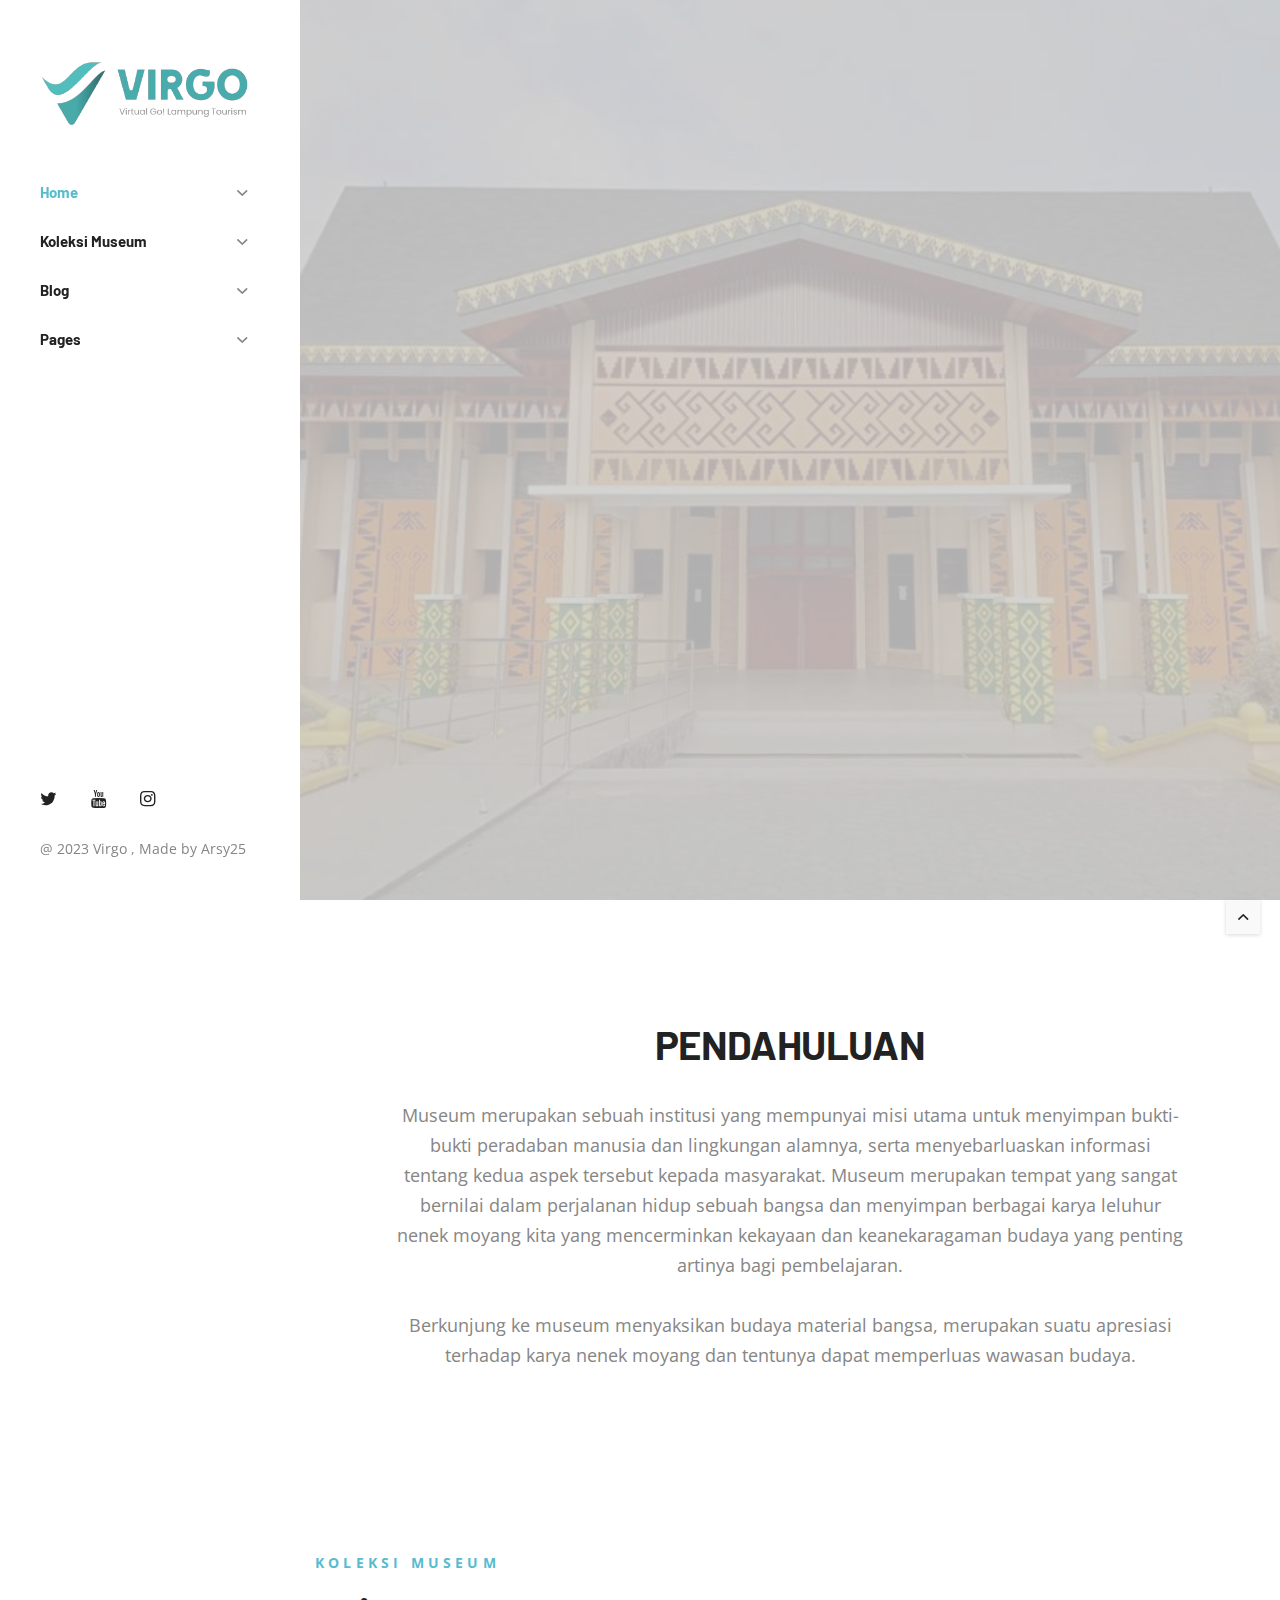
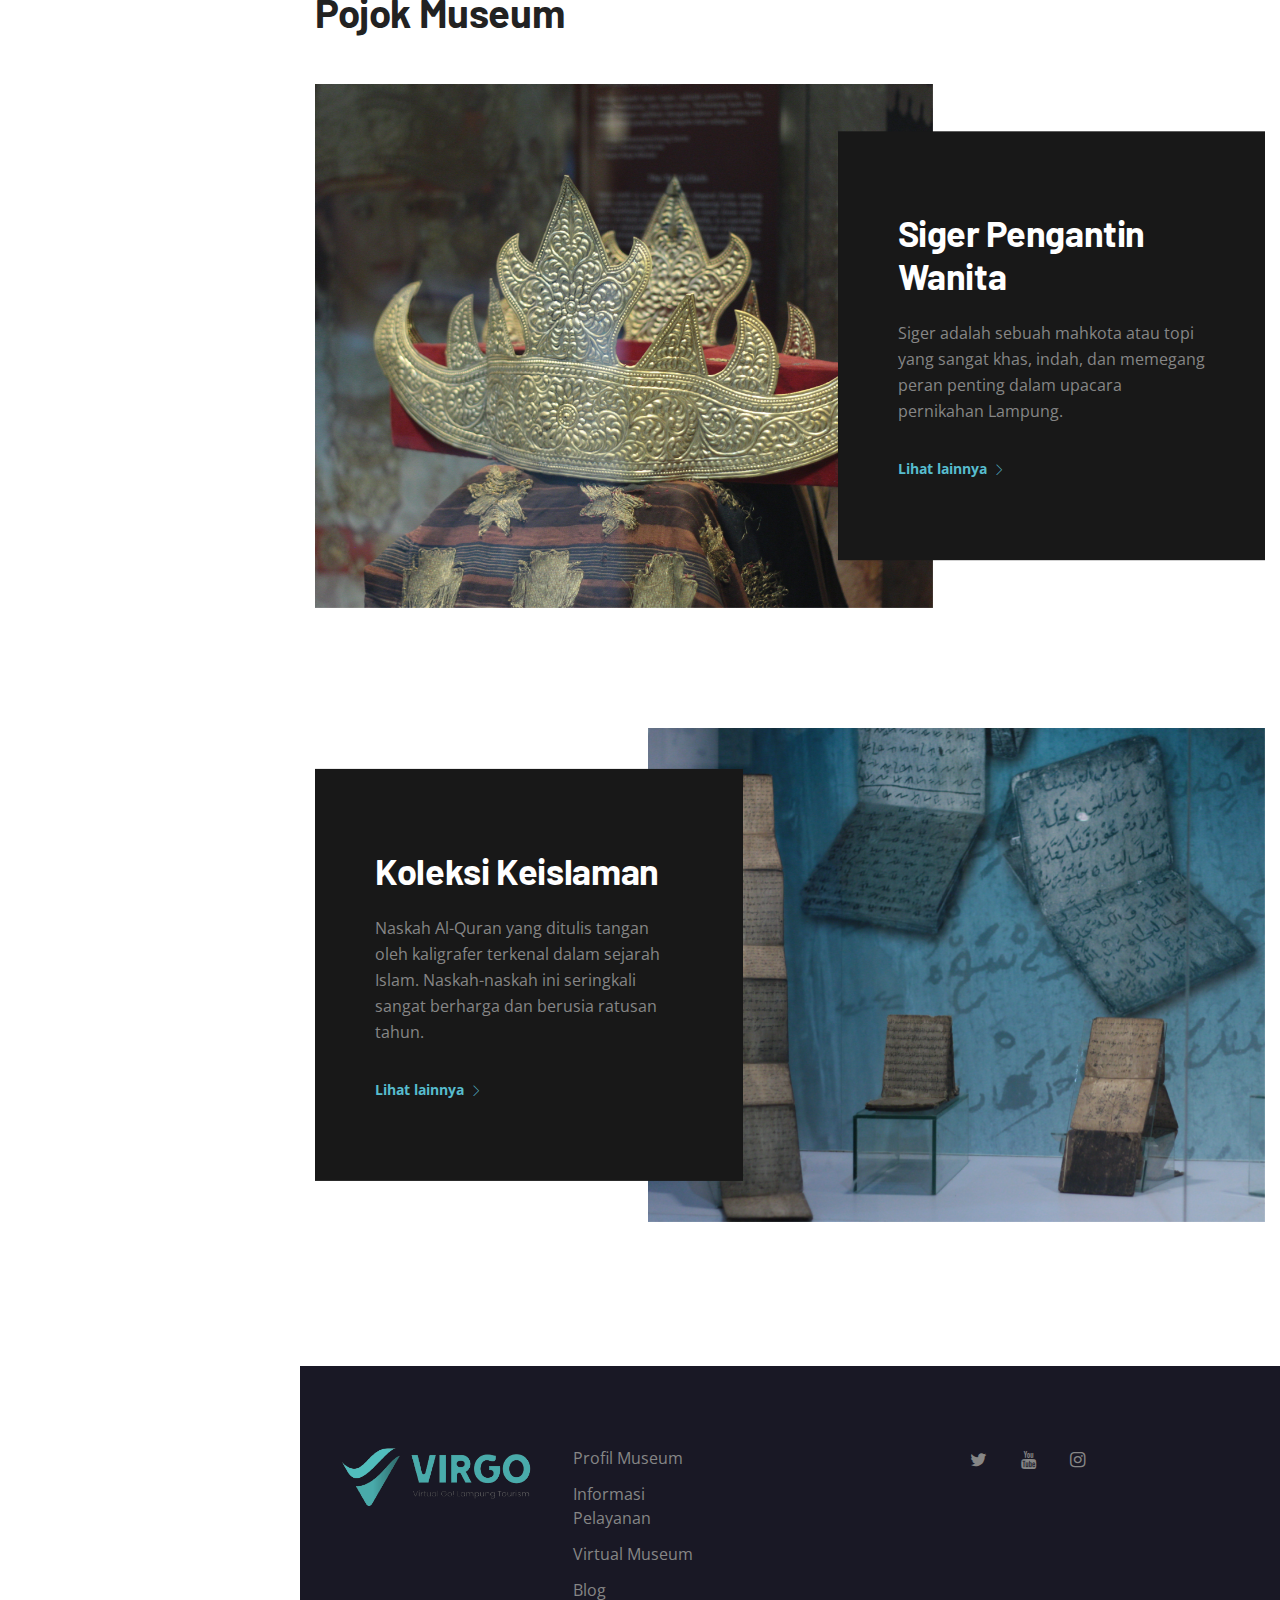
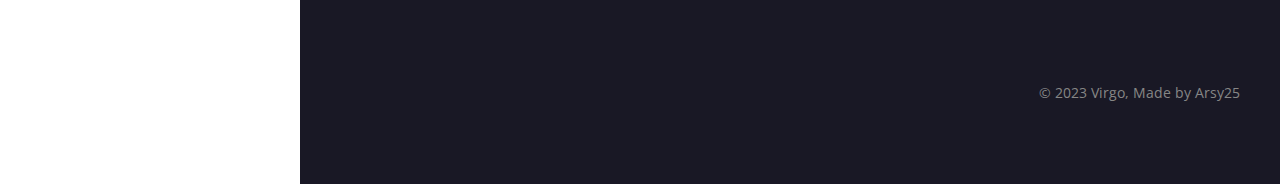
==== commit 93b45878: "Update index.html" ====
--- a/index.html
+++ b/index.html
@@ -25,12 +25,6 @@
 </head>
 
 <body>
-
-	<div class="loader-mask">
-		<div class="loader">
-			"Loading..."
-		</div>
-	</div>
 
 	<main class="main-wrapper main-wrapper--offset">
 
@@ -232,7 +226,7 @@
 									"speed":1000,
 									"frame":"999",
 									"to":"opacity:0;","ease":"Power3.easeOut"
-								}]' data-splitout="none">Kain Tapis Lampung
+								}]' data-splitout="none">Kain Tapis Kapal 
 							</div>
 
 							<!-- HERO SUBTITLE -->
@@ -251,8 +245,7 @@
 									"speed":1000,
 									"frame":"999",
 									"to":"opacity:0;","ease":"Power3.easeOut"
-								}]'>salah satu jenis kerajinan tradisional masyarakat Lampung.<br> Kain tapis dibuat dari benang katun dan
-								benang emas.
+								}]'>Kain ini memiliki ciri khas yang sangat unik dan indah, dan telah menjadi bagian penting
 							</div>
 
 
@@ -485,4 +478,4 @@
 
 </body>
 
-</html>+</html>
